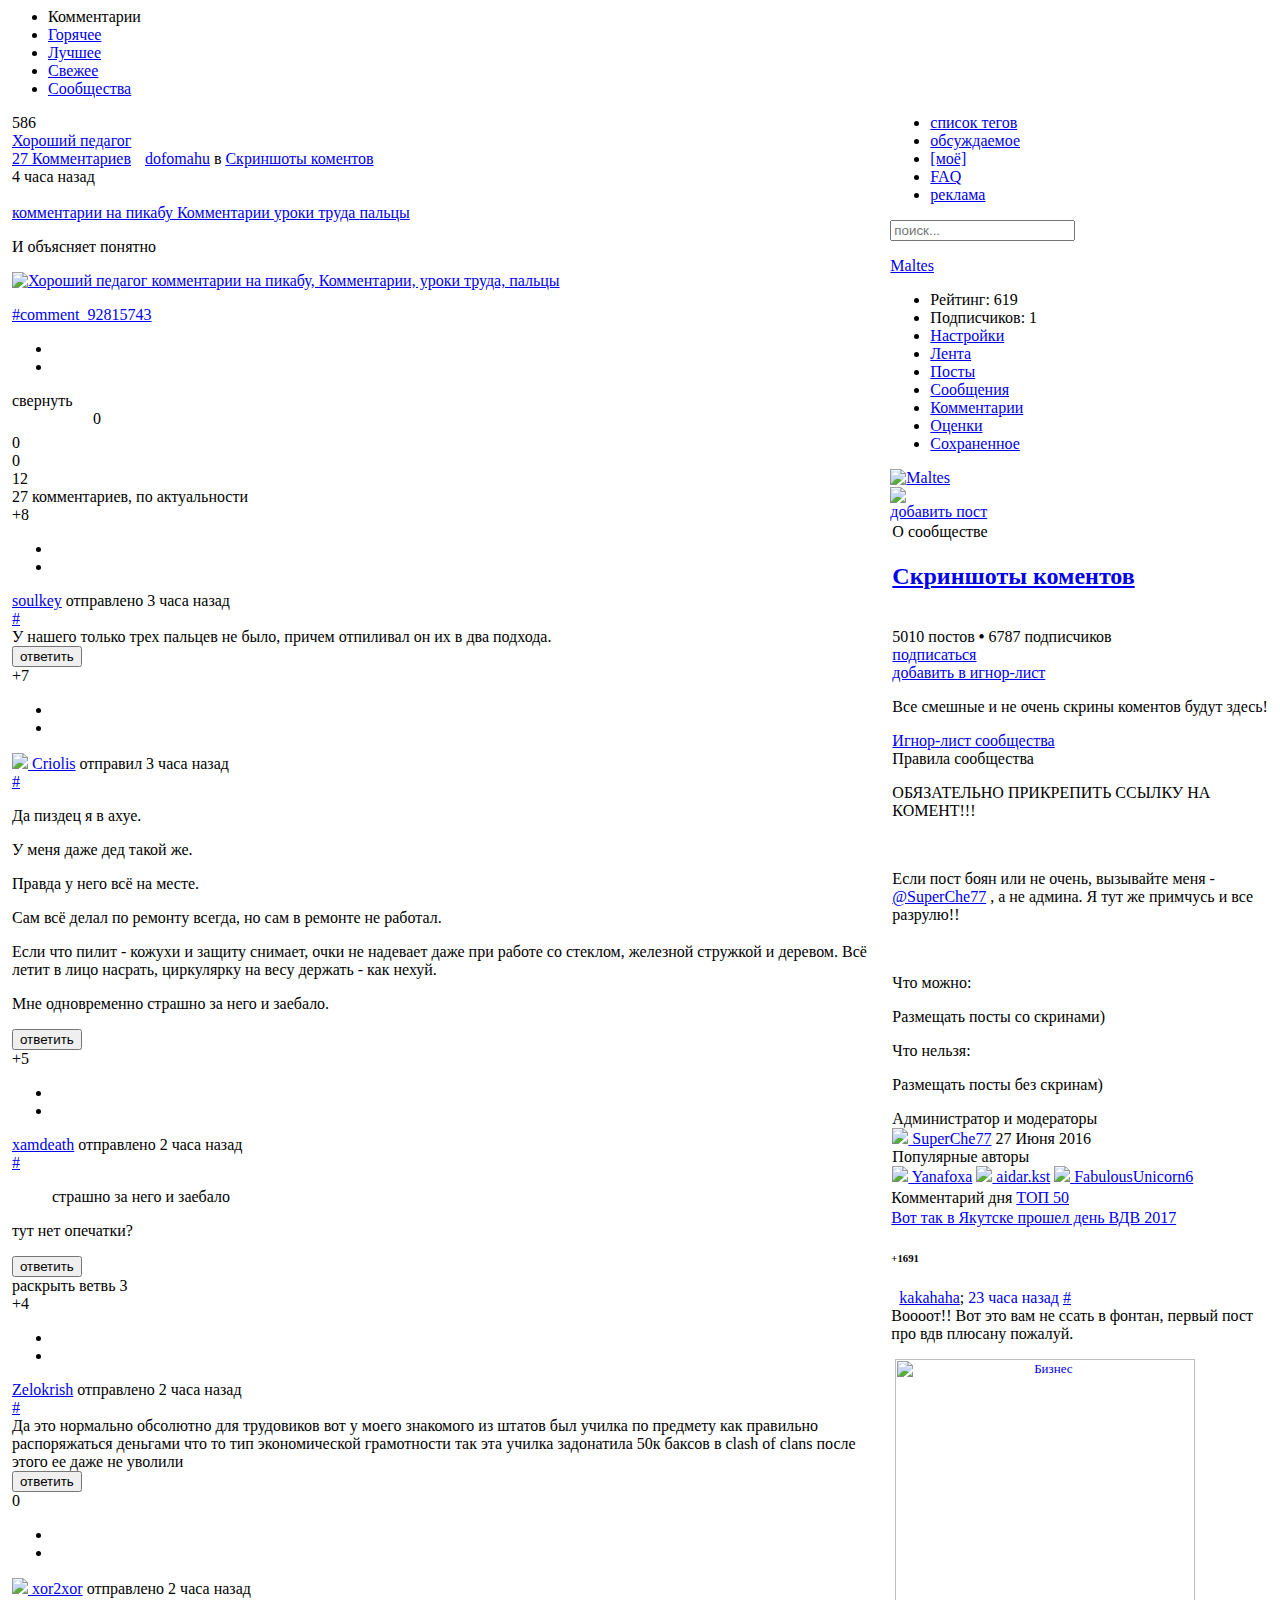
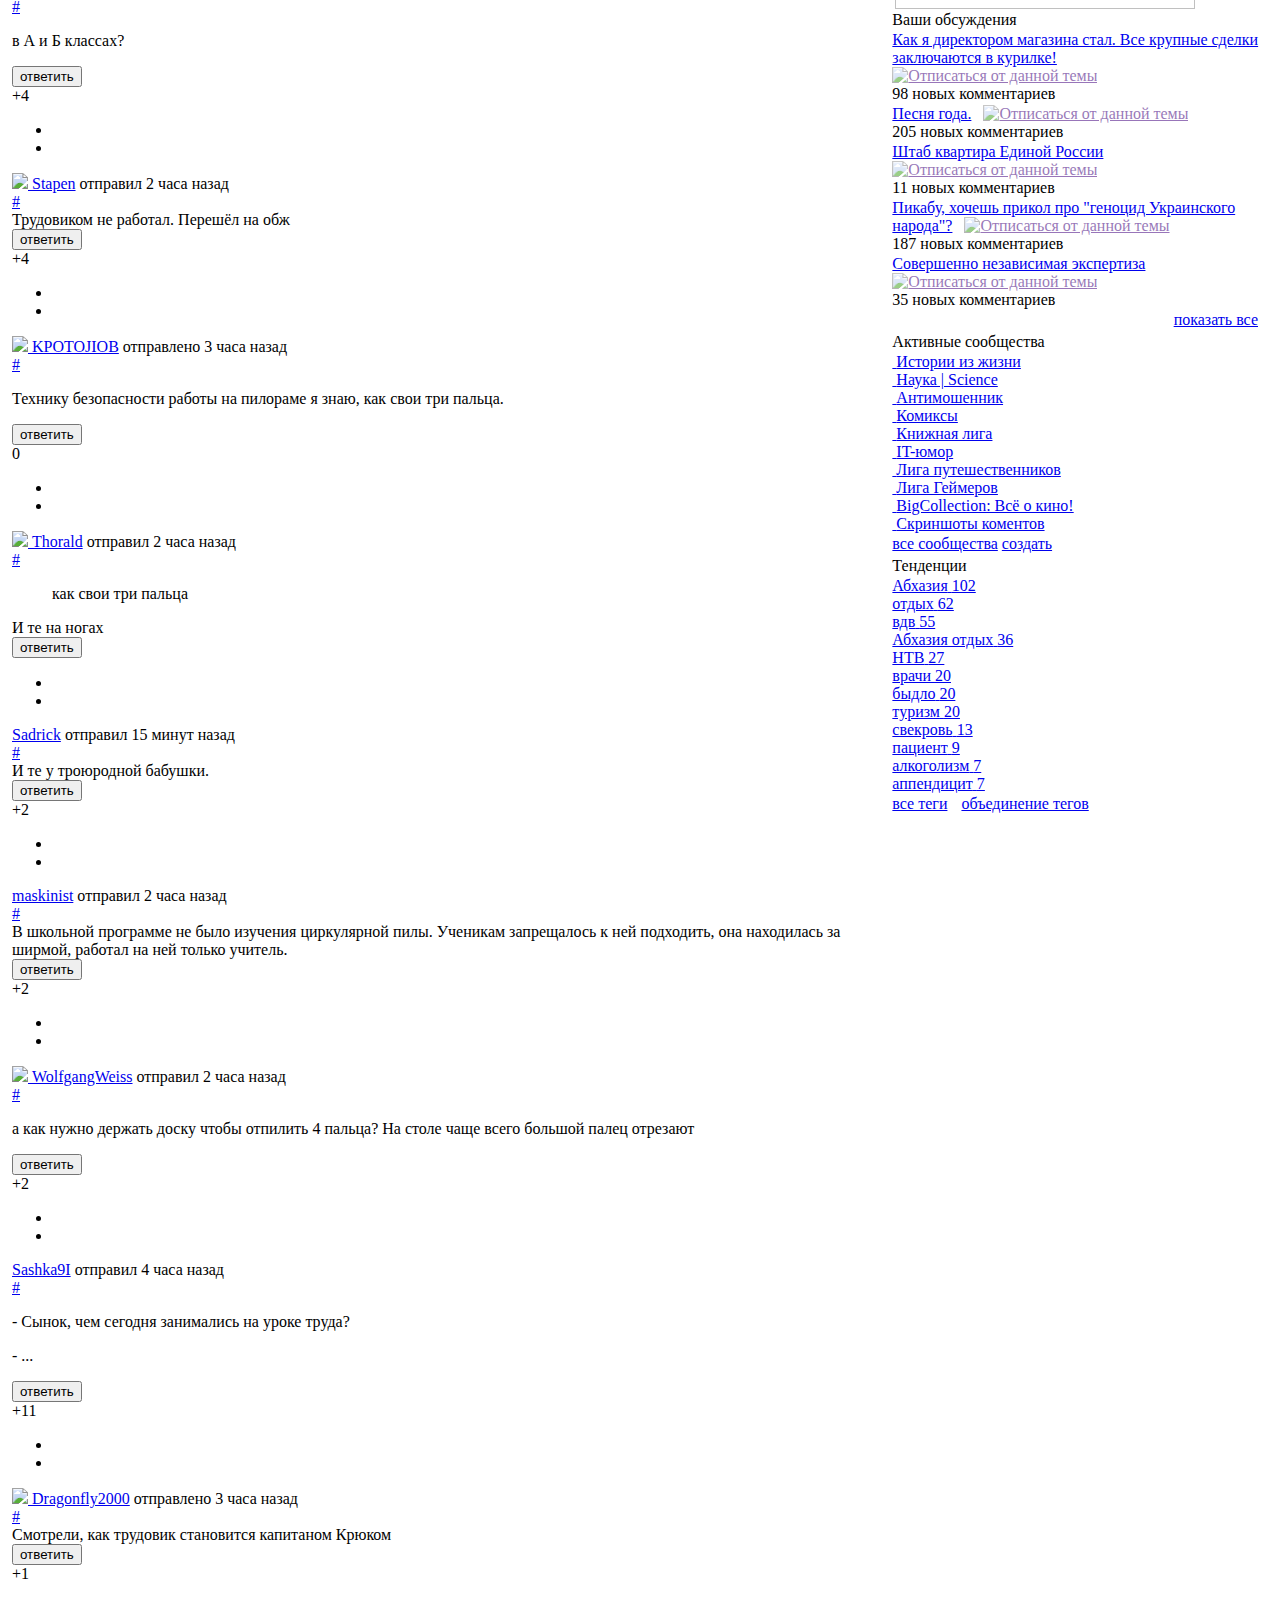
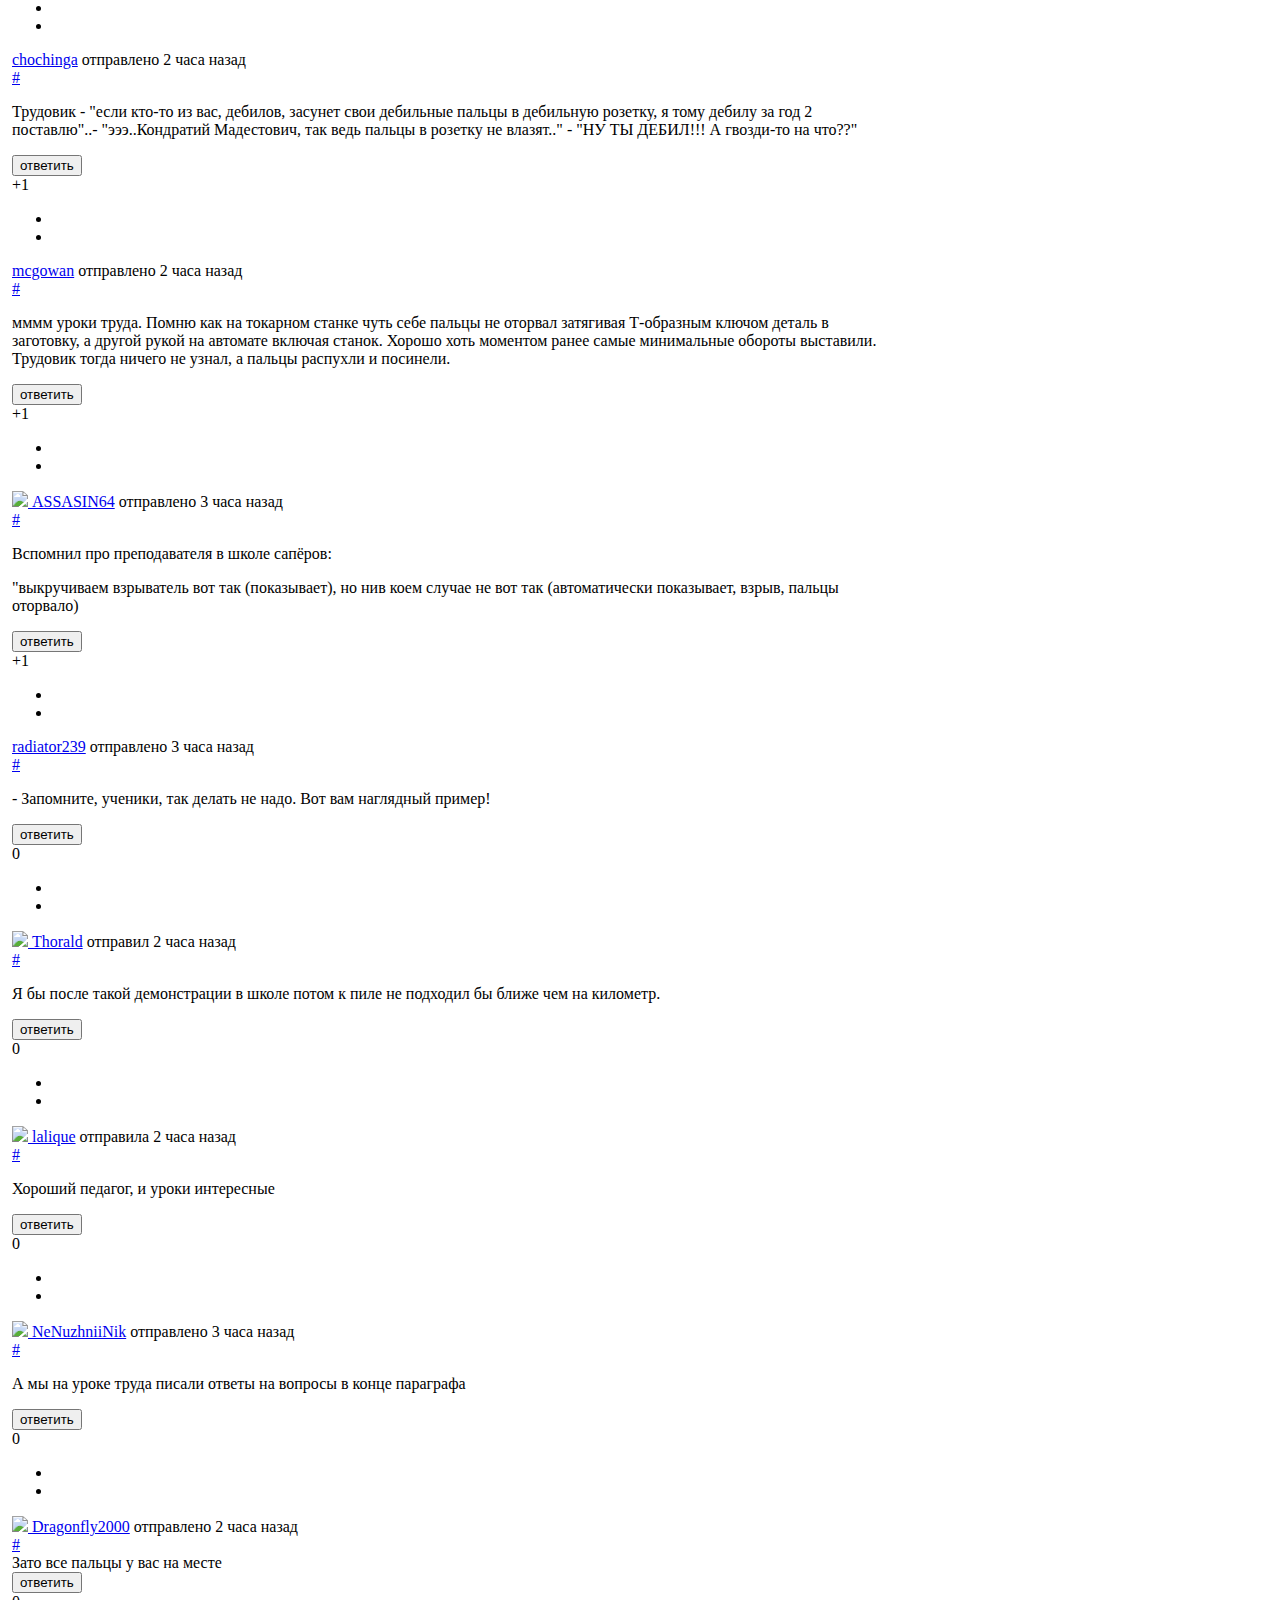
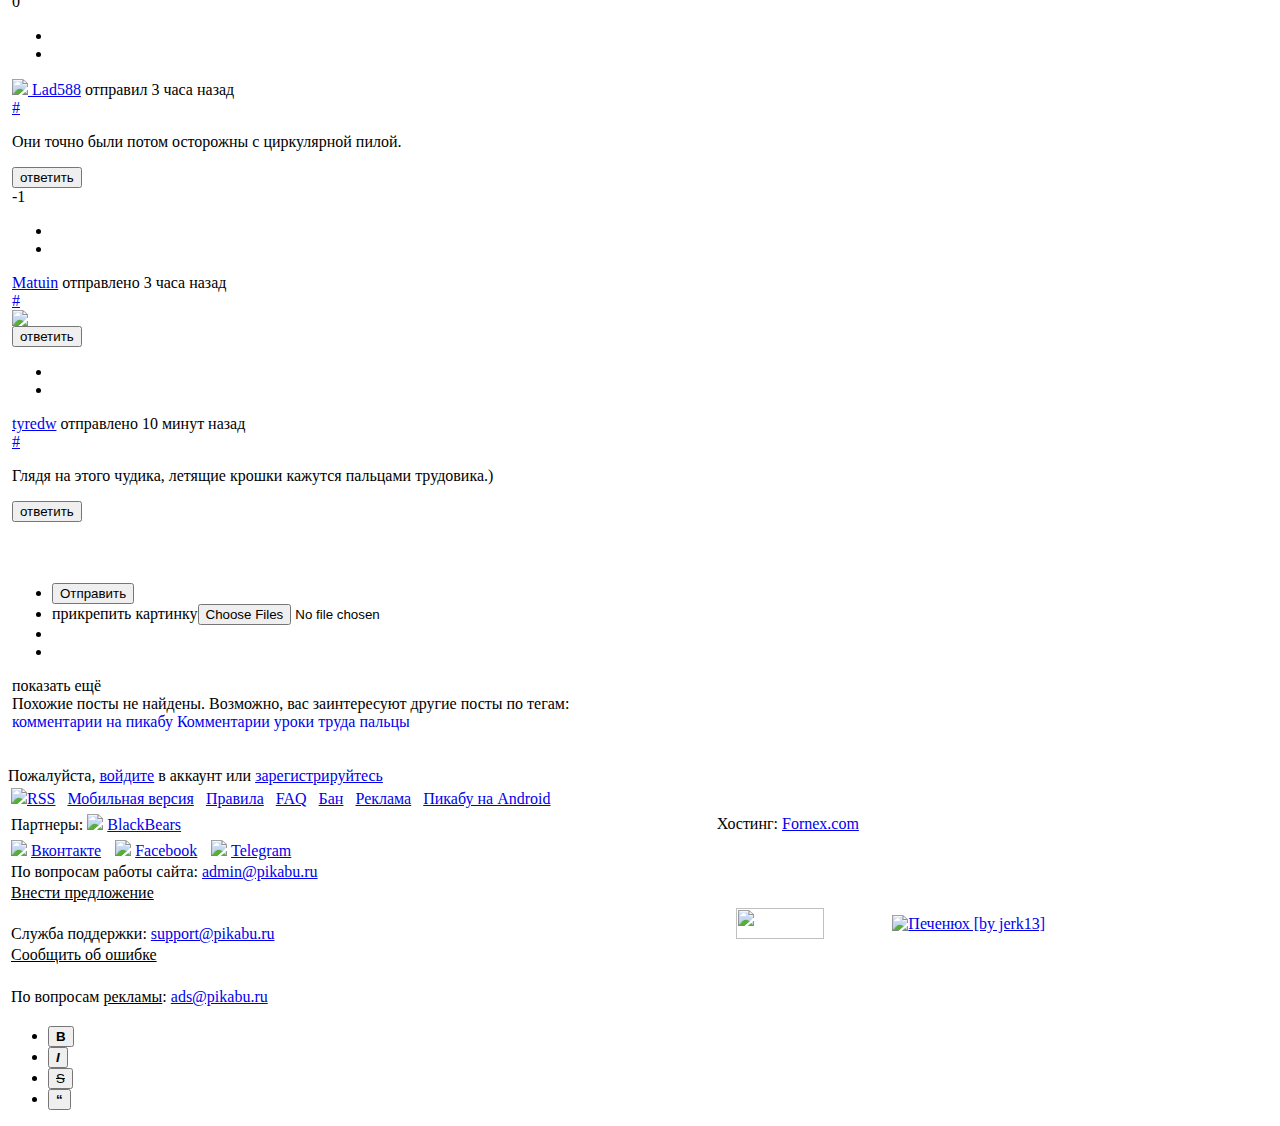
==== src/main/resources/template/topic.html @ 7923efbe "Jsoup parsing" ====
<html>
<head>
    <script async=""
            src="https://cdn.api.twitter.com/1/urls/count.json?url=https://pikabu.ru/story/khoroshiy_pedagog_5238428&amp;callback=jQuery111302606997139718732_1501778539808&amp;_=1501778539809"></script>
    <script type="text/javascript" async="" src="https://mc.yandex.ru/metrika/watch.js"></script>
    <script type="text/javascript" async="" src="https://stats.g.doubleclick.net/dc.js"></script>
    <script type="text/javascript" src="//an.yandex.ru/system/context.js" async=""></script>
    <script type="text/javascript" src="//an.yandex.ru/system/context.js" async="true"></script>
    <script type="text/javascript" src="//an.yandex.ru/system/context.js" async=""></script>
    <script type="text/javascript" src="//an.yandex.ru/system/context.js" async="true"></script>
    <title>������� �������</title>
    <meta http-equiv="Content-Type" content="text/html; charset=windows-1251">
    <meta name="yandex-verification" content="4810d7a06b7443d3">
    <meta name="keywords" content="">
    <meta name="description" content="������� �������">
    <meta http-equiv="X-FRAME-OPTIONS" content="SAMEORIGIN">
    <meta property="fb:admins" content="100000072189793">
    <link rel="canonical" href="https://pikabu.ru/story/khoroshiy_pedagog_5238428">
    <meta property="fb:app_id" content="586543721489673">

    <meta name="twitter:card" content="summary_large_image">
    <meta name="twitter:site" content="@pikabu_vk">
    <meta name="twitter:title" content="������� �������">
    <meta name="twitter:url" content="https://pikabu.ru/story/khoroshiy_pedagog_5238428">

    <meta name="twitter:description" content="� ��������� �������#comment_92815743">

    <meta name="twitter:image:src" content="https://cs6.pikabu.ru/post_img/2017/08/03/8/og_og_1501763797251090691.jpg">

    <meta property="article:author" content="http://www.facebook.com/pikabu.ru">
    <meta property="article:publisher" content="http://www.facebook.com/pikabu.ru">
    <meta property="og:type" content="article">
    <meta property="og:title" content="������� �������">
    <meta property="og:url" content="https://pikabu.ru/story/khoroshiy_pedagog_5238428">
    <meta property="og:image" content="https://cs6.pikabu.ru/post_img/2017/08/03/8/og_og_1501763797251090691.jpg">
    <meta property="og:site_name" content="������">

    <meta property="og:description" content="� ��������� �������#comment_92815743">

    <link id="favicon" rel="shortcut icon" href="https://cs.pikabu.ru/favicon2x.ico" type="image/x-icon">
    <link rel="apple-touch-icon" sizes="144x144" href="https://cs.pikabu.ru/images/icon_ios144.png">
    <link rel="apple-touch-icon" sizes="114x114" href="https://cs.pikabu.ru/images/icon_ios114.png">

    <script async="" type="text/javascript" src="//ads.pubmatic.com/AdServer/js/pwt/155949/97/pwt.js"></script>
    <script type="text/javascript">
        // define initial parameters
        var initParams = {
            "siteURL": "https:\/\/pikabu.ru\/",
            "imgURL": "https:\/\/cs.pikabu.ru\/",
            "userID": 782274,
            "userName": "Maltes",
            "userKarma": 619,
            "sessionID": "orvetg01nfa4v1btst1jejtpns3d1hbu",
            "userBanTime": "",
            "isUserBanned": false,
            "isStoryAnimPreview": true,
            "isCommAnimPreview": true,
            "isScrollTopBtn": true,
            "isAjaxLoadMode": true,
            "isExpandedMode": true,
            "isCommentsBranchesHidden": false,
            "scriptName": "story.php",
            "privateKey": "",
            "uniqueBufferID": "e40b3f7ca5",
            "registrationKey": "",
            "debugLocation": "",
            "pickedDate": "2017-08-03",
            "pageNumber": 1,
            "environment": 225,
            "developmentMode": false,
            "filter_name": "",
            "upload_server_url": "https:\/\/u.pikabu.ru",
            "max_comments_branch_depth": 3,
            "isHideSaveMenu": false,
            "isUserModerator": false
        };

        /**
         * Create old global vars for back compatibility
         */
        var logined = initParams.userID > 0 ? 1 : 0,
                uCarma = initParams.userKarma,
                phpSelf = initParams.scriptName,
                ppk = initParams.privateKey,
                bid = initParams.uniqueBufferID,
                site_url = initParams.siteURL,
                img_url = initParams.imgURL,
                tag_str = "",
                developmentMode = initParams.developmentMode,
                is_twitmode = initParams.isAjaxLoadMode ? 1 : 0,
                is_scrollmode = initParams.isExpandedMode ? 1 : 0,
                regKey = initParams.registrationKey,
                sessID = initParams.sessionID,
                picker_date = new Date(initParams.pickedDate),
                pl = 0,
                page_num = initParams.pageNumber,
                dev = initParams.developmentMode,
                nextJS = {
                    mv: {
                        facebookWidget: false
                    },
                    adbix: 0,
                    banned: initParams.isUserBanned,
                    bannedTime: initParams.userBanTime,
                    best: "",
                    listDate: "",
                    gif: {
                        background: true,
                        showComment: !initParams.isCommAnimPreview,
                        showStory: !initParams.isStoryAnimPreview
                    },
                    options: {
                        autoShowGif: initParams.isCommAnimPreview
                    },
                    filterName: initParams.filter_name,
                    user: {
                        id: initParams.userID,
                        name: initParams.userName
                    },
                    scrollToTop: initParams.isScrollTopBtn,
                    hideSaveMenu: initParams.isHideSaveMenu,
                    location: initParams.debugLocation
                };
    </script>

    <link type="text/css" rel="stylesheet"
          href="//cs.pikabu.ru/app/1.1.288/vendors/font-awesome/css/font-awesome.min.css">
    <link type="text/css" rel="stylesheet" href="//cs.pikabu.ru/app/1.1.357/main/style.css">

    <script type="text/javascript" charset="utf-8"
            src="//cs.pikabu.ru/app/1.1.288/vendors/jquery/js/jquery.min.js"></script>
    <script type="text/javascript" charset="utf-8" src="//cs.pikabu.ru/app/1.1.359/main/app.js" id="applicationMain"
            data-environment="production" data-version="1.1.359"></script>

    <script type="text/javascript">
        $.ajaxSetup({headers: {"X-Csrf-Token": initParams.sessionID}});
        $.browser = {safari: false, opera: false};
    </script>

    <link href="https://cs.pikabu.ru/css/yadirect/dcomments_new.css?2" type="text/css" rel="stylesheet">

    <link href="https://cs.pikabu.ru/css/style2013_1.css?301" type="text/css" rel="stylesheet">
    <link href="https://cs.pikabu.ru/css/style_new.css?82" type="text/css" rel="stylesheet">
    <script type="text/javascript" src="https://cs.pikabu.ru/js/jquery.form.js"></script>
    <script type="text/javascript" src="https://cs.pikabu.ru/js/over_js8.js?78"></script>

    <script type="text/javascript" src="https://cs.pikabu.ru/js/select.js" defer=""></script>
    <script type="text/javascript" src="https://cs.pikabu.ru/js/icq.js" defer=""></script>
    <script type="text/javascript" src="https://cs.pikabu.ru/js/jquery.impromptu.js" defer=""></script>
    <script type="text/javascript" src="https://cs.pikabu.ru/js/jquery.scrollTo.js" defer=""></script>
    <script type="text/javascript" src="https://cs.pikabu.ru/js/jquery.color.js" defer=""></script>

    <script type="text/javascript" src="https://cs.pikabu.ru/js/community.js" defer=""></script>
    <script type="text/javascript" src="https://cs.pikabu.ru/js/dig.js?01" defer=""></script>
    <script type="text/javascript" src="https://cs.pikabu.ru/js/main28.js?04" defer=""></script>
    <script type="text/javascript" src="https://cs.pikabu.ru/js/ajax_login.js?05" defer=""></script>

    <script type="text/javascript" src="https://cs.pikabu.ru/js/jquery.ui.core.min.js" defer=""></script>
    <script type="text/javascript" src="https://cs.pikabu.ru/js/jquery-ui-1.10.4.custom.min.js" defer=""></script>
    <script type="text/javascript" src="https://cs.pikabu.ru/js/jquery.ui.datepicker.min.js" defer=""></script>
    <script type="text/javascript" src="https://cs.pikabu.ru/js/datepicker-ru.js" defer=""></script>

    <script type="text/javascript">
        (function () {
            var purl = window.location.href;
            var url = '//ads.pubmatic.com/AdServer/js/pwt/155949/97';
            var profileVersionId = '';
            if (purl.indexOf('pwtv=') > 0) {
                var regexp = /pwtv=(.*?)(&|$)/g;
                var matches = regexp.exec(purl);
                if (matches.length >= 2 && matches[1].length > 0) {
                    profileVersionId = '/' + matches[1];
                }
            }
            var wtads = document.createElement('script');
            wtads.async = true;
            wtads.type = 'text/javascript';
            wtads.src = url + profileVersionId + '/pwt.js';
            var node = document.getElementsByTagName('script')[0];
            node.parentNode.insertBefore(wtads, node);
        })();
    </script>
    <script type="text/javascript" charset="utf-8" async=""
            src="https://platform.twitter.com/js/timeline.a3df0b22c7410afb111fd9e6736adf22.js"></script>
    <style type="text/css">.fb_hidden {
        position: absolute;
        top: -10000px;
        z-index: 10001
    }

    .fb_reposition {
        overflow: hidden;
        position: relative
    }

    .fb_invisible {
        display: none
    }

    .fb_reset {
        background: none;
        border: 0;
        border-spacing: 0;
        color: #000;
        cursor: auto;
        direction: ltr;
        font-family: "lucida grande", tahoma, verdana, arial, sans-serif;
        font-size: 11px;
        font-style: normal;
        font-variant: normal;
        font-weight: normal;
        letter-spacing: normal;
        line-height: 1;
        margin: 0;
        overflow: visible;
        padding: 0;
        text-align: left;
        text-decoration: none;
        text-indent: 0;
        text-shadow: none;
        text-transform: none;
        visibility: visible;
        white-space: normal;
        word-spacing: normal
    }

    .fb_reset > div {
        overflow: hidden
    }

    .fb_link img {
        border: none
    }

    @keyframes fb_transform {
        from {
            opacity: 0;
            transform: scale(.95)
        }
        to {
            opacity: 1;
            transform: scale(1)
        }
    }

    .fb_animate {
        animation: fb_transform .3s forwards
    }

    .fb_dialog {
        background: rgba(82, 82, 82, .7);
        position: absolute;
        top: -10000px;
        z-index: 10001
    }

    .fb_reset .fb_dialog_legacy {
        overflow: visible
    }

    .fb_dialog_advanced {
        padding: 10px;
        -moz-border-radius: 8px;
        -webkit-border-radius: 8px;
        border-radius: 8px
    }

    .fb_dialog_content {
        background: #fff;
        color: #333
    }

    .fb_dialog_close_icon {
        background: url(https://static.xx.fbcdn.net/rsrc.php/v3/yq/r/IE9JII6Z1Ys.png) no-repeat scroll 0 0 transparent;
        cursor: pointer;
        display: block;
        height: 15px;
        position: absolute;
        right: 18px;
        top: 17px;
        width: 15px
    }

    .fb_dialog_mobile .fb_dialog_close_icon {
        top: 5px;
        left: 5px;
        right: auto
    }

    .fb_dialog_padding {
        background-color: transparent;
        position: absolute;
        width: 1px;
        z-index: -1
    }

    .fb_dialog_close_icon:hover {
        background: url(https://static.xx.fbcdn.net/rsrc.php/v3/yq/r/IE9JII6Z1Ys.png) no-repeat scroll 0 -15px transparent
    }

    .fb_dialog_close_icon:active {
        background: url(https://static.xx.fbcdn.net/rsrc.php/v3/yq/r/IE9JII6Z1Ys.png) no-repeat scroll 0 -30px transparent
    }

    .fb_dialog_loader {
        background-color: #f6f7f9;
        border: 1px solid #606060;
        font-size: 24px;
        padding: 20px
    }

    .fb_dialog_top_left, .fb_dialog_top_right, .fb_dialog_bottom_left, .fb_dialog_bottom_right {
        height: 10px;
        width: 10px;
        overflow: hidden;
        position: absolute
    }

    .fb_dialog_top_left {
        background: url(https://static.xx.fbcdn.net/rsrc.php/v3/ye/r/8YeTNIlTZjm.png) no-repeat 0 0;
        left: -10px;
        top: -10px
    }

    .fb_dialog_top_right {
        background: url(https://static.xx.fbcdn.net/rsrc.php/v3/ye/r/8YeTNIlTZjm.png) no-repeat 0 -10px;
        right: -10px;
        top: -10px
    }

    .fb_dialog_bottom_left {
        background: url(https://static.xx.fbcdn.net/rsrc.php/v3/ye/r/8YeTNIlTZjm.png) no-repeat 0 -20px;
        bottom: -10px;
        left: -10px
    }

    .fb_dialog_bottom_right {
        background: url(https://static.xx.fbcdn.net/rsrc.php/v3/ye/r/8YeTNIlTZjm.png) no-repeat 0 -30px;
        right: -10px;
        bottom: -10px
    }

    .fb_dialog_vert_left, .fb_dialog_vert_right, .fb_dialog_horiz_top, .fb_dialog_horiz_bottom {
        position: absolute;
        background: #525252;
        filter: alpha(opacity=70);
        opacity: .7
    }

    .fb_dialog_vert_left, .fb_dialog_vert_right {
        width: 10px;
        height: 100%
    }

    .fb_dialog_vert_left {
        margin-left: -10px
    }

    .fb_dialog_vert_right {
        right: 0;
        margin-right: -10px
    }

    .fb_dialog_horiz_top, .fb_dialog_horiz_bottom {
        width: 100%;
        height: 10px
    }

    .fb_dialog_horiz_top {
        margin-top: -10px
    }

    .fb_dialog_horiz_bottom {
        bottom: 0;
        margin-bottom: -10px
    }

    .fb_dialog_iframe {
        line-height: 0
    }

    .fb_dialog_content .dialog_title {
        background: #6d84b4;
        border: 1px solid #365899;
        color: #fff;
        font-size: 14px;
        font-weight: bold;
        margin: 0
    }

    .fb_dialog_content .dialog_title > span {
        background: url(https://static.xx.fbcdn.net/rsrc.php/v3/yd/r/Cou7n-nqK52.gif) no-repeat 5px 50%;
        float: left;
        padding: 5px 0 7px 26px
    }

    body.fb_hidden {
        -webkit-transform: none;
        height: 100%;
        margin: 0;
        overflow: visible;
        position: absolute;
        top: -10000px;
        left: 0;
        width: 100%
    }

    .fb_dialog.fb_dialog_mobile.loading {
        background: url(https://static.xx.fbcdn.net/rsrc.php/v3/ya/r/3rhSv5V8j3o.gif) white no-repeat 50% 50%;
        min-height: 100%;
        min-width: 100%;
        overflow: hidden;
        position: absolute;
        top: 0;
        z-index: 10001
    }

    .fb_dialog.fb_dialog_mobile.loading.centered {
        width: auto;
        height: auto;
        min-height: initial;
        min-width: initial;
        background: none
    }

    .fb_dialog.fb_dialog_mobile.loading.centered #fb_dialog_loader_spinner {
        width: 100%
    }

    .fb_dialog.fb_dialog_mobile.loading.centered .fb_dialog_content {
        background: none
    }

    .loading.centered #fb_dialog_loader_close {
        color: #fff;
        display: block;
        padding-top: 20px;
        clear: both;
        font-size: 18px
    }

    #fb-root #fb_dialog_ipad_overlay {
        background: rgba(0, 0, 0, .45);
        position: absolute;
        bottom: 0;
        left: 0;
        right: 0;
        top: 0;
        width: 100%;
        min-height: 100%;
        z-index: 10000
    }

    #fb-root #fb_dialog_ipad_overlay.hidden {
        display: none
    }

    .fb_dialog.fb_dialog_mobile.loading iframe {
        visibility: hidden
    }

    .fb_dialog_content .dialog_header {
        -webkit-box-shadow: white 0 1px 1px -1px inset;
        background: -webkit-gradient(linear, 0% 0%, 0% 100%, from(#738ABA), to(#2C4987));
        border-bottom: 1px solid;
        border-color: #1d4088;
        color: #fff;
        font: 14px Helvetica, sans-serif;
        font-weight: bold;
        text-overflow: ellipsis;
        text-shadow: rgba(0, 30, 84, .296875) 0 -1px 0;
        vertical-align: middle;
        white-space: nowrap
    }

    .fb_dialog_content .dialog_header table {
        -webkit-font-smoothing: subpixel-antialiased;
        height: 43px;
        width: 100%
    }

    .fb_dialog_content .dialog_header td.header_left {
        font-size: 12px;
        padding-left: 5px;
        vertical-align: middle;
        width: 60px
    }

    .fb_dialog_content .dialog_header td.header_right {
        font-size: 12px;
        padding-right: 5px;
        vertical-align: middle;
        width: 60px
    }

    .fb_dialog_content .touchable_button {
        background: -webkit-gradient(linear, 0% 0%, 0% 100%, from(#4966A6), color-stop(.5, #355492), to(#2A4887));
        border: 1px solid #29487d;
        -webkit-background-clip: padding-box;
        -webkit-border-radius: 3px;
        -webkit-box-shadow: rgba(0, 0, 0, .117188) 0 1px 1px inset, rgba(255, 255, 255, .167969) 0 1px 0;
        display: inline-block;
        margin-top: 3px;
        max-width: 85px;
        line-height: 18px;
        padding: 4px 12px;
        position: relative
    }

    .fb_dialog_content .dialog_header .touchable_button input {
        border: none;
        background: none;
        color: #fff;
        font: 12px Helvetica, sans-serif;
        font-weight: bold;
        margin: 2px -12px;
        padding: 2px 6px 3px 6px;
        text-shadow: rgba(0, 30, 84, .296875) 0 -1px 0
    }

    .fb_dialog_content .dialog_header .header_center {
        color: #fff;
        font-size: 16px;
        font-weight: bold;
        line-height: 18px;
        text-align: center;
        vertical-align: middle
    }

    .fb_dialog_content .dialog_content {
        background: url(https://static.xx.fbcdn.net/rsrc.php/v3/y9/r/jKEcVPZFk-2.gif) no-repeat 50% 50%;
        border: 1px solid #555;
        border-bottom: 0;
        border-top: 0;
        height: 150px
    }

    .fb_dialog_content .dialog_footer {
        background: #f6f7f9;
        border: 1px solid #555;
        border-top-color: #ccc;
        height: 40px
    }

    #fb_dialog_loader_close {
        float: left
    }

    .fb_dialog.fb_dialog_mobile .fb_dialog_close_button {
        text-shadow: rgba(0, 30, 84, .296875) 0 -1px 0
    }

    .fb_dialog.fb_dialog_mobile .fb_dialog_close_icon {
        visibility: hidden
    }

    #fb_dialog_loader_spinner {
        animation: rotateSpinner 1.2s linear infinite;
        background-color: transparent;
        background-image: url(https://static.xx.fbcdn.net/rsrc.php/v3/yD/r/t-wz8gw1xG1.png);
        background-repeat: no-repeat;
        background-position: 50% 50%;
        height: 24px;
        width: 24px
    }

    @keyframes rotateSpinner {
        0% {
            transform: rotate(0deg)
        }
        100% {
            transform: rotate(360deg)
        }
    }

    .fb_iframe_widget {
        display: inline-block;
        position: relative
    }

    .fb_iframe_widget span {
        display: inline-block;
        position: relative;
        text-align: justify
    }

    .fb_iframe_widget iframe {
        position: absolute
    }

    .fb_iframe_widget_fluid_desktop, .fb_iframe_widget_fluid_desktop span, .fb_iframe_widget_fluid_desktop iframe {
        max-width: 100%
    }

    .fb_iframe_widget_fluid_desktop iframe {
        min-width: 220px;
        position: relative
    }

    .fb_iframe_widget_lift {
        z-index: 1
    }

    .fb_hide_iframes iframe {
        position: relative;
        left: -10000px
    }

    .fb_iframe_widget_loader {
        position: relative;
        display: inline-block
    }

    .fb_iframe_widget_fluid {
        display: inline
    }

    .fb_iframe_widget_fluid span {
        width: 100%
    }

    .fb_iframe_widget_loader iframe {
        min-height: 32px;
        z-index: 2;
        zoom: 1
    }

    .fb_iframe_widget_loader .FB_Loader {
        background: url(https://static.xx.fbcdn.net/rsrc.php/v3/y9/r/jKEcVPZFk-2.gif) no-repeat;
        height: 32px;
        width: 32px;
        margin-left: -16px;
        position: absolute;
        left: 50%;
        z-index: 4
    }</style>
</head>
<body style="background-color: white;">
<div id="vk_api_transport" style="position: absolute; top: -10000px;"></div>
<div class="b-application"></div>

<div class="header-cont">

    <div>
        <table id="header_t" class="header-table" cellpadding="0" cellspacing="0">
            <tbody>
            <tr>
                <td class="header-logo">
                    <a href="https://pikabu.ru" class="no_ch">
                        <span class="b-logo"></span>
                    </a>
                </td>
                <td class="header-nav">
                    <table cellpadding="0" cellspacing="0">
                        <colgroup>
                            <col>
                            <col style="width: 222px;">
                        </colgroup>
                        <tbody>
                        <tr>
                            <td colspan="2" class="header-nav-top">
                            </td>
                        </tr>
                        <tr>
                            <td class="header-nav-bottom">
                                <ul class="menu">

                                    <li class="active2"><a>�����������</a></li>

                                    <li class="noactive menu-item-default"><a href="https://pikabu.ru/hot"
                                                                              class="no_ch">�������</a></li>

                                    <li class="noactive menu-item-default"><a href="https://pikabu.ru/best"
                                                                              class="no_ch">������</a></li>

                                    <li class="noactive menu-item-default"><a href="https://pikabu.ru/new"
                                                                              class="no_ch">������</a></li>

                                    <li class="noactive menu-item-default large"><a href="https://pikabu.ru/communities"
                                                                                    class="no_ch">����������</a></li>

                                </ul>
                            </td>
                            <td class="header-nav-right">
                            </td>
                        </tr>
                        </tbody>
                    </table>
                </td>
            </tr>
            </tbody>
        </table>
    </div>
</div>

<div id="wrap">

    <table border="0" cellspacing="0" cellpadding="0" style="width: 100%">
        <tbody>
        <tr>
            <td style="vertical-align: top; text-align: center" class="main-b">
                <table class="inner_wrap" cellspacing="0" cellpadding="0">

                    <colgroup>
                        <col>
                        <col class="inner_wrap_content">
                    </colgroup>
                    <tbody>
                    <tr>
                        <td>&nbsp;</td>
                        <td style="padding-left: 0px; padding-right: 0px; text-align: left;">

                            <div class="page-story" data-user-in-comments="0">

                                <input type="hidden" name="save-cats"
                                       value="[{&quot;id&quot;:0,&quot;name&quot;:&quot;\u041e\u0431\u0449\u0435\u0435&quot;,&quot;count&quot;:0}]">

                                <!--story_5238428_start-->
                                <div class="story" data-story-id="5238428" data-visited="true" data-story-long="false">
                                    <div class="story__left">

                                        <div class="story__rating-block" data-vote="0" data-story-id="5238428"
                                             data-can-vote="true">
                                            <div class="story__rating-up" title="��������� ������"></div>
                                            <div class="story__rating-count">
                                                586
                                            </div>
                                            <div class="story__rating-down" title="��������� �����"></div>
                                        </div>

                                        <div class="story__scroll-wrapper">
                                            <div class="story__scroll">
                                                <div class="story__toggle-button story__toggle-button-scroll"
                                                     title="��������/������ ����" data-story-id="5238428"
                                                     data-story-long="false" data-story-type="gtpost">
                                                    <i class="i-sprite--inline-block i-sprite--feed__gtpost-hide"></i>
                                                </div>
                                            </div>
                                        </div>
                                    </div>

                                    <div class="story__main">
                                        <div class="story__header first_story">
                                            <div class="story__header-title">

                                                <a href="https://pikabu.ru/story/khoroshiy_pedagog_5238428"
                                                   target="_blank"
                                                   class="story__title-link story__title-link_visited_yes">�������
                                                    �������</a>

                                            </div>

                                            <div class="story__header-additional">

                                                <!--noindex-->
                                                <div class="story__toggle-button" title="��������/������ ����"
                                                     data-story-id="5238428" data-story-long="false"
                                                     data-story-type="gtpost">
                                                    <i class="i-sprite--inline-block i-sprite--feed__gtpost-hide"></i>
                                                </div>
                                                <!--/noindex-->

                                                <div class="story__header-additional-wrapper">
                                                    <a class="story__comments-count story__to-comments"
                                                       href="https://pikabu.ru/story/khoroshiy_pedagog_5238428#comments">27
                                                        ������������</a> <img
                                                        src="https://cs.pikabu.ru/assets/svg/user.svg" width="10"
                                                        height="11" class="story__user-icon"><a class="story__author"
                                                                                                href="https://pikabu.ru/profile/dofomahu">dofomahu</a>
                                                    � <a href="/community/skrincom">��������� ��������</a>

                                                    <div class="story__date" title="3 ������� 2017 � 17:37">4 ����
                                                        �����
                                                    </div>
                                                    &nbsp;

                                                    <div class="story__tags">

                                                        <a href="https://pikabu.ru/tag/%EA%EE%EC%EC%E5%ED%F2%E0%F0%E8%E8%20%ED%E0%20%20%EF%E8%EA%E0%E1%F3/hot"
                                                           target="_blank" class="story__tag"
                                                           title="����� �� ���� &quot;����������� ��  ������&quot;">
                                                            ����������� �� ������
                                                        </a>

                                                        <a href="https://pikabu.ru/tag/%CA%EE%EC%EC%E5%ED%F2%E0%F0%E8%E8/hot"
                                                           target="_blank" class="story__tag"
                                                           title="����� �� ���� &quot;�����������&quot;">
                                                            �����������
                                                        </a>

                                                        <a href="https://pikabu.ru/tag/%F3%F0%EE%EA%E8%20%F2%F0%F3%E4%E0/hot"
                                                           target="_blank" class="story__tag"
                                                           title="����� �� ���� &quot;����� �����&quot;">
                                                            ����� �����
                                                        </a>

                                                        <a href="https://pikabu.ru/tag/%EF%E0%EB%FC%F6%FB/hot"
                                                           target="_blank" class="story__tag"
                                                           title="����� �� ���� &quot;������&quot;">
                                                            ������
                                                        </a>

                                                    </div>

                                                    <div class="story__save i-sprite--comments__save"
                                                         data-story-id="5238428" title="���������"
                                                         data-saved="false"></div>

                                                </div>

                                            </div>
                                        </div>
                                        <div class="story__wrapper" style="display: block">

                                            <div class="b-story__content b-story-blocks b-story-blocks_with-border"
                                                 data-expanded="true">
                                                <div class="b-story-blocks__wrapper" style="">

                                                    <div class="b-story-block b-story-block_type_text">
                                                        <div class="b-story-block__content">
                                                            <p></p>
                                                            <p>� ��������� �������</p>
                                                            <p></p>
                                                        </div>
                                                    </div>

                                                    <div class="b-story-block b-story-block_type_image">
                                                        <div class="b-story-block__content">

                                                            <a href="https://cs9.pikabu.ru/post_img/big/2017/08/03/8/1501763735179423612.png"
                                                               target="_blank"><img
                                                                    src="https://cs9.pikabu.ru/post_img/2017/08/03/8/1501763735179423612.png"
                                                                    data-large-image="https://cs9.pikabu.ru/post_img/big/2017/08/03/8/1501763735179423612.png"
                                                                    data-viewable="true"
                                                                    alt="������� ������� ����������� ��  ������, �����������, ����� �����, ������"
                                                                    style="" data-height="173"></a>

                                                        </div>
                                                    </div>

                                                    <div class="b-story-block b-story-block_type_text">
                                                        <div class="b-story-block__content">
                                                            <p></p>
                                                            <p>
                                                                <noindex><a rel="nofollow"
                                                                            href="http://pikabu.ru/story/ne_opravdal_nadezhdyi_5238204#comment_92815743"
                                                                            target="_blank">#comment_92815743</a>
                                                                </noindex>
                                                            </p>
                                                            <p></p>
                                                        </div>
                                                    </div>

                                                </div>

                                            </div>

                                            <div class="story__footer">

                                                <ul class="story__rating-block story__rating-block_small"
                                                    data-story-id="5238428">
                                                    <li class="story__rating-up-small " data-rating="up">
                                                        <i class="i-sprite--comments__rating-up"></i>
                                                    </li>
                                                    <li class="story__rating-down-small " data-rating="down">
                                                        <i class="i-sprite--comments__rating-down"></i>
                                                    </li>
                                                </ul>

                                                <div class="story__slide-up">��������</div>
                                            </div>

                                        </div>
                                    </div>

                                </div>
                                <!--story_5238428_end-->

                            </div>

                            <table class="inner_wrap" cellspacing="0" cellpadding="0">
                                <colgroup>
                                    <col>
                                    <col class="inner_wrap_content">
                                </colgroup>
                                <tbody>
                                <tr>
                                    <td></td>
                                    <td>

                                        <noindex>
                                            <!--+ social segment frontend-web-pikabu#330 -->
                                            <div class="b-social"
                                                 data-url="https://pikabu.ru/story/khoroshiy_pedagog_5238428"
                                                 data-title="������� �������"
                                                 data-image="https://cs6.pikabu.ru/post_img/2017/08/03/8/og_og_1501763797251090691.jpg"
                                                 data-description="� ��������� �������#comment_92815743"
                                                 data-time="1501763825">
                                                <div class="b-social__buttons">
                                                    <div class="b-social-button b-social-button_type_facebook">
                                                        <div class="fb-like fb_iframe_widget"
                                                             style="margin-right: -4px;"
                                                             data-href="https://pikabu.ru/story/khoroshiy_pedagog_5238428"
                                                             data-layout="button" data-action="like"
                                                             data-show-faces="false" data-share="false"
                                                             fb-xfbml-state="rendered"
                                                             fb-iframe-plugin-query="action=like&amp;app_id=586543721489673&amp;container_width=0&amp;href=https%3A%2F%2Fpikabu.ru%2Fstory%2Fkhoroshiy_pedagog_5238428&amp;layout=button&amp;locale=ru_RU&amp;sdk=joey&amp;share=false&amp;show_faces=false">
                                                            <span style="vertical-align: bottom; width: 81px; height: 20px;"><iframe
                                                                    name="fdf0acd0358b4" width="1000px" height="1000px"
                                                                    frameborder="0" allowtransparency="true"
                                                                    allowfullscreen="true" scrolling="no"
                                                                    title="fb:like Facebook Social Plugin"
                                                                    src="https://www.facebook.com/v2.1/plugins/like.php?action=like&amp;app_id=586543721489673&amp;channel=https%3A%2F%2Fstaticxx.facebook.com%2Fconnect%2Fxd_arbiter%2Fr%2FXBwzv5Yrm_1.js%3Fversion%3D42%23cb%3Df24c0cf564d3a04%26domain%3Dpikabu.ru%26origin%3Dhttps%253A%252F%252Fpikabu.ru%252Ff27025bc22830c8%26relation%3Dparent.parent&amp;container_width=0&amp;href=https%3A%2F%2Fpikabu.ru%2Fstory%2Fkhoroshiy_pedagog_5238428&amp;layout=button&amp;locale=ru_RU&amp;sdk=joey&amp;share=false&amp;show_faces=false"
                                                                    style="border: none; visibility: visible; width: 81px; height: 20px;"
                                                                    class=""></iframe></span></div>
                                                        <i class="i-sprite--social__facebook"></i><span
                                                            class="b-social-button__counter tooltipstered"
                                                            style="vertical-align: top">0</span>
                                                    </div>
                                                    <div class="b-social-button b-social-button_type_vk">
                                                        <span class="b-social-button__icon"><i
                                                                class="i-sprite--social__vk"></i></span><span
                                                            class="b-social-button__counter tooltipstered">0</span>
                                                    </div>
                                                    <div class="b-social-button b-social-button_type_twitter">
                                                        <span class="b-social-button__icon"><i
                                                                class="i-sprite--social__twitter"></i></span><span
                                                            class="b-social-button__counter tooltipstered">0</span>
                                                    </div>
                                                    <div class="b-social-button b-social-button_type_save"
                                                         data-count="12" data-saved="false" data-story-id="5238428">
							<span class="b-social-button__icon-save">
								<span class="b-social-button__icon-in i-sprite--social__save" style=""></span>
								<span class="b-social-button__icon-in i-sprite--social__saved"
                                      style="visibility: hidden;"></span>
							</span><span class="b-social-button__counter" title="">12</span>
                                                    </div>
                                                </div>
                                                <div class="b-social__widgets">
                                                    <div class="b-social-widget b-social-widget_type_vk"
                                                         style="display: none;">
                                                        <div id="social-vk-widget"></div>
                                                        <a class="b-social-widget__link" href="#">� ��� � ���� :)</a>
                                                    </div>
                                                    <div class="b-social-widget b-social-widget_type_twitter"
                                                         style="display: none;">
                                                        <div id="social-twitter-widget">
                                                            <iframe id="twitter-widget-0" scrolling="no" frameborder="0"
                                                                    allowtransparency="true" allowfullscreen="true"
                                                                    class="twitter-timeline twitter-timeline-rendered"
                                                                    style="position: static; visibility: visible; display: inline-block; width: 300px; height: 320px; padding: 0px; border: none; max-width: 900px; min-width: 180px; margin-top: 0px; margin-bottom: 0px; min-height: 200px;"
                                                                    data-widget-id="568363779285860352"
                                                                    title="Twitter Timeline"></iframe>
                                                        </div>
                                                        <a class="b-social-widget__link" href="#">� ��� � ���� :)</a>
                                                    </div>
                                                    <div class="b-social-widget b-social-widget_type_facebook"
                                                         style="display: none;" �="">
                                                        <!--div class="b-social-widget__decoration i-sprite--social__decoration"></div-->
                                                        <div class="b-social-widget__wrapper">
                                                            <!--div class="fb-like-box" data-href="https://www.facebook.com/pikabu.ru" data-width="580" data-height="180" data-colorscheme="light" data-show-faces="true" data-header="false" data-stream="false" data-show-border="false"></div-->
                                                            <div class="b-social-widget__facebook-subscribe">�����������
                                                                �� ������:
                                                            </div>
                                                            <div class="fb-like fb_iframe_widget"
                                                                 data-href="https://www.facebook.com/pikabu.ru"
                                                                 data-layout="standard" data-action="like"
                                                                 data-show-faces="false" data-share="false"
                                                                 fb-xfbml-state="rendered"
                                                                 fb-iframe-plugin-query="action=like&amp;app_id=586543721489673&amp;container_width=0&amp;href=https%3A%2F%2Fwww.facebook.com%2Fpikabu.ru&amp;layout=standard&amp;locale=ru_RU&amp;sdk=joey&amp;share=false&amp;show_faces=false">
                                                                <span style="vertical-align: bottom; width: 450px; height: 20px;"><iframe
                                                                        name="f57e5a9b0a006c" width="1000px"
                                                                        height="1000px" frameborder="0"
                                                                        allowtransparency="true" allowfullscreen="true"
                                                                        scrolling="no"
                                                                        title="fb:like Facebook Social Plugin"
                                                                        src="https://www.facebook.com/v2.1/plugins/like.php?action=like&amp;app_id=586543721489673&amp;channel=https%3A%2F%2Fstaticxx.facebook.com%2Fconnect%2Fxd_arbiter%2Fr%2FXBwzv5Yrm_1.js%3Fversion%3D42%23cb%3Df2b8823e06c16b8%26domain%3Dpikabu.ru%26origin%3Dhttps%253A%252F%252Fpikabu.ru%252Ff27025bc22830c8%26relation%3Dparent.parent&amp;container_width=0&amp;href=https%3A%2F%2Fwww.facebook.com%2Fpikabu.ru&amp;layout=standard&amp;locale=ru_RU&amp;sdk=joey&amp;share=false&amp;show_faces=false"
                                                                        class=""
                                                                        style="border: none; visibility: visible; width: 450px; height: 20px;"></iframe></span>
                                                            </div>
                                                        </div>
                                                        <a class="b-social-widget__link b-social-widget__link_type_facebook"
                                                           href="#">� ��� � ���� :)</a>
                                                    </div>
                                                </div>
                                            </div>
                                            <!--- social segment frontend-web-pikabu#330 -->

                                            <div class="b-story-duplicates" style="display: none;"></div>
                                            <div class="b-story-info" id="comments">
                                                <div class="b-story-info__main">
                                                    27 ������������, �� <span
                                                        class="b-story-info__set-order tooltipstered">������������</span>
                                                    <div class="b-story-info__box-order" style="display: none;">
                                                        <p><label><input type="radio" name="comment_order" value="1">
                                                            ��������</label></p>
                                                        <p><label><input type="radio" name="comment_order" value="2">
                                                            �������</label></p>
                                                        <p><label><input type="radio" name="comment_order" value="3"
                                                                         checked="checked"> ������������</label></p>
                                                    </div>
                                                </div>
                                                <div class="b-story-info__custom">

                                                    <div class="b-story__rating tooltipstered" data-pluses="617"
                                                         data-minuses="31">
                                                        <span class="b-story__rating-pluses"
                                                              style="width: 95%"></span><span
                                                            class="b-story__rating-minuses" style="width: 5%"></span>
                                                    </div>

                                                    <i class="b-story-info__duplicates i-sprite--page-story__duplicates-no tooltipstered"
                                                       data-has="false" data-story-id="5238428"></i>

                                                </div>

                                            </div>
                                        </noindex>
                                        <div class="b-comments_type_main" data-ignore-code="0">

                                            <div id="comment_92818971" class="b-comment" data-id="92818971"
                                                 data-parent-id="0" data-level="0" data-editable="false" data-vote="0">
                                                <div class="b-comment__body  b-comment__body_highlight_yes">
                                                    <div class="b-comment__header">
                                                        <div class="b-comment__rating-count"
                                                             title="������� �����������">+8
                                                        </div>
                                                        <ul class="b-comment__rating">
                                                            <li class="b-comment__rating-up" data-rating="up">
                                                                <i class="i-sprite--comments__rating-up"></i>
                                                            </li>
                                                            <li class="b-comment__rating-down" data-rating="down">
                                                                <i class="i-sprite--comments__rating-down"></i>
                                                            </li>
                                                        </ul>
                                                        <div class="b-comment__user">
                                                            <a href="https://pikabu.ru/profile/soulkey"><span class="">soulkey</span></a>
                                                            <span>����������</span>
                                                            <time class="b-comment__time" datetime="1501765532"
                                                                  title="3 ������� 2017 � 18:05">3 ���� �����
                                                            </time>
                                                        </div>
                                                        <!--noindex-->
                                                        <div class="b-comment__tools">
                                                            <div class="b-comment__tool b-comment__tool-link"
                                                                 title="������ �� �����������"><a
                                                                    name="comment_92818971"
                                                                    href="https://pikabu.ru/story/khoroshiy_pedagog_5238428#comment_92818971"
                                                                    class="" title="">#</a></div>

                                                            <div class="b-comment__tool b-comment__tool-root i-sprite--comments__root"
                                                                 title="�������� ������������ �����������"
                                                                 style="display: none"></div>
                                                            <div class="b-comment__tool b-comment__tool-root-back i-sprite--comments__root-back"
                                                                 title="��������� �������" style="display: none"></div>
                                                            <div class="b-comment__tool b-comment__tool-branch i-sprite--comments__branch"
                                                                 title="��������/������ ����� ������������"
                                                                 style="display: none"></div>
                                                            <div class="b-comment__tool b-comment__tool-save i-sprite--comments__save"
                                                                 title="���������"></div>

                                                        </div>
                                                        <!--/noindex-->
                                                    </div>

                                                    <!--noindex-->
                                                    <span class="b-comment__content-toggle" style="display: none">�������� �����������</span>
                                                    <!--/noindex-->
                                                    <div class="b-comment__content">
                                                        � ������ ������ ���� ������� �� ����, ������ ��������� �� �� �
                                                        ��� �������.

                                                    </div>
                                                    <!--noindex-->
                                                    <div class="b-comment__controls" style="display: block">
                                                        <button class="b-button b-comment__control b-comment__control-reply "
                                                                data-ignore-code="0">��������
                                                        </button>
                                                        <button class="b-button b-comment__control b-comment__control-edit"
                                                                style="display: none">�������������
                                                        </button>
                                                        <button class="b-button b-comment__control b-comment__control-remove"
                                                                style="display: none">�������
                                                        </button>
                                                        <span class="b-comment__control-error"
                                                              style="display: none"></span>
                                                    </div>
                                                    <div class="b-comment__reply-wrapper" style="display: none"></div>
                                                    <!--/noindex-->
                                                </div>
                                                <div class="b-comment-toggle b-comment-toggle_type_collapse"
                                                     style="display: inline-block">
                                                    <div class="b-comment-toggle__icon fa fa-minus-square-o"></div>
                                                    <div class="b-comment-toggle__count" style="display: none">��������
                                                        ����� <span class="b-comment-toggle__count-text">7</span> <i
                                                                class="i-sprite--inline-block i-sprite--comments__show"></i>
                                                    </div>
                                                </div>
                                                <div class="b-comments b-comments_level_0" style="display: block">

                                                    <div id="comment_92819755" class="b-comment" data-id="92819755"
                                                         data-parent-id="92818971" data-level="1" data-editable="false"
                                                         data-vote="0">
                                                        <div class="b-comment__body  b-comment__body_highlight_yes">
                                                            <div class="b-comment__header">
                                                                <div class="b-comment__rating-count"
                                                                     title="������� �����������">+7
                                                                </div>
                                                                <ul class="b-comment__rating">
                                                                    <li class="b-comment__rating-up" data-rating="up">
                                                                        <i class="i-sprite--comments__rating-up"></i>
                                                                    </li>
                                                                    <li class="b-comment__rating-down"
                                                                        data-rating="down">
                                                                        <i class="i-sprite--comments__rating-down"></i>
                                                                    </li>
                                                                </ul>
                                                                <div class="b-comment__user">
                                                                    <a href="https://pikabu.ru/profile/Criolis"><img
                                                                            src="https://cs6.pikabu.ru/avatars/856/s856352-904706483.jpg">&nbsp;<span
                                                                            class="">Criolis</span></a>
                                                                    <span>��������</span>
                                                                    <time class="b-comment__time" datetime="1501766215"
                                                                          title="3 ������� 2017 � 18:16">3 ���� �����
                                                                    </time>
                                                                </div>
                                                                <!--noindex-->
                                                                <div class="b-comment__tools">
                                                                    <div class="b-comment__tool b-comment__tool-link"
                                                                         title="������ �� �����������"><a
                                                                            name="comment_92819755"
                                                                            href="https://pikabu.ru/story/khoroshiy_pedagog_5238428#comment_92819755"
                                                                            class="" title="">#</a></div>

                                                                    <div class="b-comment__tool b-comment__tool-root i-sprite--comments__root"
                                                                         title="�������� ������������ �����������"></div>
                                                                    <div class="b-comment__tool b-comment__tool-root-back i-sprite--comments__root-back"
                                                                         title="��������� �������"
                                                                         style="display: none"></div>
                                                                    <div class="b-comment__tool b-comment__tool-branch i-sprite--comments__branch"
                                                                         title="��������/������ ����� ������������"></div>
                                                                    <div class="b-comment__tool b-comment__tool-save i-sprite--comments__save"
                                                                         title="���������"></div>

                                                                </div>
                                                                <!--/noindex-->
                                                            </div>

                                                            <!--noindex-->
                                                            <span class="b-comment__content-toggle"
                                                                  style="display: none">�������� �����������</span>
                                                            <!--/noindex-->
                                                            <div class="b-comment__content">
                                                                <p>�� ������ � � ����.</p>
                                                                <p>� ���� ���� ��� ����� ��.</p>
                                                                <p>������ � ���� �� �� �����.</p>
                                                                <p>��� �� ����� �� ������� ������, �� ��� � ������� ��
                                                                    �������.</p>
                                                                <p>���� ��� ����� - ������ � ������ �������, ���� ��
                                                                    �������� ���� ��� ������ �� �������, ��������
                                                                    �������� � �������. �� ����� � ���� �������,
                                                                    ���������� �� ���� ������� - ��� �����.</p>
                                                                <p>��� ������������ ������� �� ���� � �������.</p>

                                                            </div>
                                                            <!--noindex-->
                                                            <div class="b-comment__controls" style="display: block">
                                                                <button class="b-button b-comment__control b-comment__control-reply "
                                                                        data-ignore-code="0">��������
                                                                </button>
                                                                <button class="b-button b-comment__control b-comment__control-edit"
                                                                        style="display: none">�������������
                                                                </button>
                                                                <button class="b-button b-comment__control b-comment__control-remove"
                                                                        style="display: none">�������
                                                                </button>
                                                                <span class="b-comment__control-error"
                                                                      style="display: none"></span>
                                                            </div>
                                                            <div class="b-comment__reply-wrapper"
                                                                 style="display: none"></div>
                                                            <!--/noindex-->
                                                        </div>
                                                        <div class="b-comment-toggle b-comment-toggle_type_collapse"
                                                             style="display: inline-block">
                                                            <div class="b-comment-toggle__icon fa fa-minus-square-o"></div>
                                                            <div class="b-comment-toggle__count" style="display: none">
                                                                �������� ����� <span
                                                                    class="b-comment-toggle__count-text">4</span> <i
                                                                    class="i-sprite--inline-block i-sprite--comments__show"></i>
                                                            </div>
                                                        </div>
                                                        <div class="b-comments b-comments_level_0"
                                                             style="display: block">

                                                            <div id="comment_92821835" class="b-comment"
                                                                 data-id="92821835" data-parent-id="92819755"
                                                                 data-level="2" data-editable="false" data-vote="0">
                                                                <div class="b-comment__body  b-comment__body_highlight_yes">
                                                                    <div class="b-comment__header">
                                                                        <div class="b-comment__rating-count"
                                                                             title="������� �����������">+5
                                                                        </div>
                                                                        <ul class="b-comment__rating">
                                                                            <li class="b-comment__rating-up"
                                                                                data-rating="up">
                                                                                <i class="i-sprite--comments__rating-up"></i>
                                                                            </li>
                                                                            <li class="b-comment__rating-down"
                                                                                data-rating="down">
                                                                                <i class="i-sprite--comments__rating-down"></i>
                                                                            </li>
                                                                        </ul>
                                                                        <div class="b-comment__user">
                                                                            <a href="https://pikabu.ru/profile/xamdeath"><span
                                                                                    class="">xamdeath</span></a>
                                                                            <span>����������</span>
                                                                            <time class="b-comment__time"
                                                                                  datetime="1501768004"
                                                                                  title="3 ������� 2017 � 18:46">2 ����
                                                                                �����
                                                                            </time>
                                                                        </div>
                                                                        <!--noindex-->
                                                                        <div class="b-comment__tools">
                                                                            <div class="b-comment__tool b-comment__tool-link"
                                                                                 title="������ �� �����������"><a
                                                                                    name="comment_92821835"
                                                                                    href="https://pikabu.ru/story/khoroshiy_pedagog_5238428#comment_92821835"
                                                                                    class="" title="">#</a></div>

                                                                            <div class="b-comment__tool b-comment__tool-root i-sprite--comments__root"
                                                                                 title="�������� ������������ �����������"></div>
                                                                            <div class="b-comment__tool b-comment__tool-root-back i-sprite--comments__root-back"
                                                                                 title="��������� �������"
                                                                                 style="display: none"></div>
                                                                            <div class="b-comment__tool b-comment__tool-branch i-sprite--comments__branch"
                                                                                 title="��������/������ ����� ������������"></div>
                                                                            <div class="b-comment__tool b-comment__tool-save i-sprite--comments__save"
                                                                                 title="���������"></div>

                                                                        </div>
                                                                        <!--/noindex-->
                                                                    </div>

                                                                    <!--noindex-->
                                                                    <span class="b-comment__content-toggle"
                                                                          style="display: none">�������� �����������</span>
                                                                    <!--/noindex-->
                                                                    <div class="b-comment__content">
                                                                        <blockquote>������� �� ���� � �������
                                                                        </blockquote>
                                                                        <p>��� ��� ��������?</p>

                                                                    </div>
                                                                    <!--noindex-->
                                                                    <div class="b-comment__controls"
                                                                         style="display: block">
                                                                        <button class="b-button b-comment__control b-comment__control-reply "
                                                                                data-ignore-code="0">��������
                                                                        </button>
                                                                        <button class="b-button b-comment__control b-comment__control-edit"
                                                                                style="display: none">�������������
                                                                        </button>
                                                                        <button class="b-button b-comment__control b-comment__control-remove"
                                                                                style="display: none">�������
                                                                        </button>
                                                                        <span class="b-comment__control-error"
                                                                              style="display: none"></span>
                                                                    </div>
                                                                    <div class="b-comment__reply-wrapper"
                                                                         style="display: none"></div>
                                                                    <!--/noindex-->
                                                                </div>
                                                                <div class="b-comment-toggle b-comment-toggle_type_expand"
                                                                     style="display: inline-block">
                                                                    <div class="b-comment-toggle__icon fa fa-plus-square"></div>
                                                                    <div class="b-comment-toggle__count"
                                                                         style="display: block">�������� ����� <span
                                                                            class="b-comment-toggle__count-text">3</span>
                                                                        <i class="i-sprite--inline-block i-sprite--comments__show"></i>
                                                                    </div>
                                                                </div>
                                                                <div class="b-comments b-comments_level_0"
                                                                     style="display: none">

                                                                    <div id="comment_92832589" class="b-comment"
                                                                         data-id="92832589" data-parent-id="92821835"
                                                                         data-level="3" data-editable="false"
                                                                         data-vote="0">
                                                                        <div class="b-comment__body  b-comment__body_highlight_yes">
                                                                            <div class="b-comment__header">
                                                                                <div class="b-comment__rating-count"
                                                                                     title="������� �����������"><i
                                                                                        class="i-sprite--comments__rating-lock i-sprite--inline-block"
                                                                                        title="������� ����� � ������� 45 ����� ����� ���������� �����������"></i>
                                                                                </div>
                                                                                <ul class="b-comment__rating">
                                                                                    <li class="b-comment__rating-up"
                                                                                        data-rating="up">
                                                                                        <i class="i-sprite--comments__rating-up"></i>
                                                                                    </li>
                                                                                    <li class="b-comment__rating-down"
                                                                                        data-rating="down">
                                                                                        <i class="i-sprite--comments__rating-down"></i>
                                                                                    </li>
                                                                                </ul>
                                                                                <div class="b-comment__user">
                                                                                    <a href="https://pikabu.ru/profile/Criolis"><img
                                                                                            src="https://cs6.pikabu.ru/avatars/856/s856352-904706483.jpg">&nbsp;<span
                                                                                            class="">Criolis</span></a>
                                                                                    <span>��������</span>
                                                                                    <time class="b-comment__time"
                                                                                          datetime="1501777602"
                                                                                          title="3 ������� 2017 � 21:26">
                                                                                        15 ����� �����
                                                                                    </time>
                                                                                </div>
                                                                                <!--noindex-->
                                                                                <div class="b-comment__tools">
                                                                                    <div class="b-comment__tool b-comment__tool-link"
                                                                                         title="������ �� �����������">
                                                                                        <a name="comment_92832589"
                                                                                           href="https://pikabu.ru/story/khoroshiy_pedagog_5238428#comment_92832589"
                                                                                           class="" title="">#</a></div>

                                                                                    <div class="b-comment__tool b-comment__tool-root i-sprite--comments__root"
                                                                                         title="�������� ������������ �����������"></div>
                                                                                    <div class="b-comment__tool b-comment__tool-root-back i-sprite--comments__root-back"
                                                                                         title="��������� �������"
                                                                                         style="display: none"></div>
                                                                                    <div class="b-comment__tool b-comment__tool-branch i-sprite--comments__branch"
                                                                                         title="��������/������ ����� ������������"></div>
                                                                                    <div class="b-comment__tool b-comment__tool-save i-sprite--comments__save"
                                                                                         title="���������"></div>

                                                                                </div>
                                                                                <!--/noindex-->
                                                                            </div>

                                                                            <!--noindex-->
                                                                            <span class="b-comment__content-toggle"
                                                                                  style="display: none">�������� �����������</span>
                                                                            <!--/noindex-->
                                                                            <div class="b-comment__content">
                                                                                <p>��� ��� ��������.</p>

                                                                            </div>
                                                                            <!--noindex-->
                                                                            <div class="b-comment__controls"
                                                                                 style="display: block">
                                                                                <button class="b-button b-comment__control b-comment__control-reply "
                                                                                        data-ignore-code="0">��������
                                                                                </button>
                                                                                <button class="b-button b-comment__control b-comment__control-edit"
                                                                                        style="display: none">
                                                                                    �������������
                                                                                </button>
                                                                                <button class="b-button b-comment__control b-comment__control-remove"
                                                                                        style="display: none">�������
                                                                                </button>
                                                                                <span class="b-comment__control-error"
                                                                                      style="display: none"></span>
                                                                            </div>
                                                                            <div class="b-comment__reply-wrapper"
                                                                                 style="display: none"></div>
                                                                            <!--/noindex-->
                                                                        </div>
                                                                        <div class="b-comment-toggle b-comment-toggle_type_collapse"
                                                                             style="display: none">
                                                                            <div class="b-comment-toggle__icon fa fa-minus-square-o"></div>
                                                                            <div class="b-comment-toggle__count"
                                                                                 style="display: none">�������� �����
                                                                                <span class="b-comment-toggle__count-text"></span>
                                                                                <i class="i-sprite--inline-block i-sprite--comments__show"></i>
                                                                            </div>
                                                                        </div>
                                                                        <div class="b-comments b-comments_level_0"
                                                                             style="display: none">

                                                                        </div>
                                                                    </div>

                                                                    <div id="comment_92832572" class="b-comment"
                                                                         data-id="92832572" data-parent-id="92821835"
                                                                         data-level="3" data-editable="false"
                                                                         data-vote="0">
                                                                        <div class="b-comment__body  b-comment__body_highlight_yes">
                                                                            <div class="b-comment__header">
                                                                                <div class="b-comment__rating-count"
                                                                                     title="������� �����������"><i
                                                                                        class="i-sprite--comments__rating-lock i-sprite--inline-block"
                                                                                        title="������� ����� � ������� 45 ����� ����� ���������� �����������"></i>
                                                                                </div>
                                                                                <ul class="b-comment__rating">
                                                                                    <li class="b-comment__rating-up"
                                                                                        data-rating="up">
                                                                                        <i class="i-sprite--comments__rating-up"></i>
                                                                                    </li>
                                                                                    <li class="b-comment__rating-down"
                                                                                        data-rating="down">
                                                                                        <i class="i-sprite--comments__rating-down"></i>
                                                                                    </li>
                                                                                </ul>
                                                                                <div class="b-comment__user">
                                                                                    <a href="https://pikabu.ru/profile/Sadrick"><span
                                                                                            class="">Sadrick</span></a>
                                                                                    <span>��������</span>
                                                                                    <time class="b-comment__time"
                                                                                          datetime="1501777584"
                                                                                          title="3 ������� 2017 � 21:26">
                                                                                        16 ����� �����
                                                                                    </time>
                                                                                </div>
                                                                                <!--noindex-->
                                                                                <div class="b-comment__tools">
                                                                                    <div class="b-comment__tool b-comment__tool-link"
                                                                                         title="������ �� �����������">
                                                                                        <a name="comment_92832572"
                                                                                           href="https://pikabu.ru/story/khoroshiy_pedagog_5238428#comment_92832572"
                                                                                           class="" title="">#</a></div>

                                                                                    <div class="b-comment__tool b-comment__tool-root i-sprite--comments__root"
                                                                                         title="�������� ������������ �����������"></div>
                                                                                    <div class="b-comment__tool b-comment__tool-root-back i-sprite--comments__root-back"
                                                                                         title="��������� �������"
                                                                                         style="display: none"></div>
                                                                                    <div class="b-comment__tool b-comment__tool-branch i-sprite--comments__branch"
                                                                                         title="��������/������ ����� ������������"></div>
                                                                                    <div class="b-comment__tool b-comment__tool-save i-sprite--comments__save"
                                                                                         title="���������"></div>

                                                                                </div>
                                                                                <!--/noindex-->
                                                                            </div>

                                                                            <!--noindex-->
                                                                            <span class="b-comment__content-toggle"
                                                                                  style="display: none">�������� �����������</span>
                                                                            <!--/noindex-->
                                                                            <div class="b-comment__content">
                                                                                ׸ �� ���������? ����� �����������
                                                                                ������������ � ���������� �� ���� �
                                                                                ���������� ������ ��� ��� ���, �� �����
                                                                                ���������� ��.

                                                                            </div>
                                                                            <!--noindex-->
                                                                            <div class="b-comment__controls"
                                                                                 style="display: block">
                                                                                <button class="b-button b-comment__control b-comment__control-reply "
                                                                                        data-ignore-code="0">��������
                                                                                </button>
                                                                                <button class="b-button b-comment__control b-comment__control-edit"
                                                                                        style="display: none">
                                                                                    �������������
                                                                                </button>
                                                                                <button class="b-button b-comment__control b-comment__control-remove"
                                                                                        style="display: none">�������
                                                                                </button>
                                                                                <span class="b-comment__control-error"
                                                                                      style="display: none"></span>
                                                                            </div>
                                                                            <div class="b-comment__reply-wrapper"
                                                                                 style="display: none"></div>
                                                                            <!--/noindex-->
                                                                        </div>
                                                                        <div class="b-comment-toggle b-comment-toggle_type_collapse"
                                                                             style="display: none">
                                                                            <div class="b-comment-toggle__icon fa fa-minus-square-o"></div>
                                                                            <div class="b-comment-toggle__count"
                                                                                 style="display: none">�������� �����
                                                                                <span class="b-comment-toggle__count-text"></span>
                                                                                <i class="i-sprite--inline-block i-sprite--comments__show"></i>
                                                                            </div>
                                                                        </div>
                                                                        <div class="b-comments b-comments_level_0"
                                                                             style="display: none">

                                                                        </div>
                                                                    </div>

                                                                    <div id="comment_92822998" class="b-comment"
                                                                         data-id="92822998" data-parent-id="92821835"
                                                                         data-level="3" data-editable="false"
                                                                         data-vote="0">
                                                                        <div class="b-comment__body  b-comment__body_highlight_yes">
                                                                            <div class="b-comment__header">
                                                                                <div class="b-comment__rating-count"
                                                                                     title="������� �����������">0
                                                                                </div>
                                                                                <ul class="b-comment__rating">
                                                                                    <li class="b-comment__rating-up"
                                                                                        data-rating="up">
                                                                                        <i class="i-sprite--comments__rating-up"></i>
                                                                                    </li>
                                                                                    <li class="b-comment__rating-down"
                                                                                        data-rating="down">
                                                                                        <i class="i-sprite--comments__rating-down"></i>
                                                                                    </li>
                                                                                </ul>
                                                                                <div class="b-comment__user">
                                                                                    <a href="https://pikabu.ru/profile/Thorald"><img
                                                                                            src="https://cs6.pikabu.ru/avatars/841/s841077-473989691.jpg">&nbsp;<span
                                                                                            class="">Thorald</span></a>
                                                                                    <span>��������</span>
                                                                                    <time class="b-comment__time"
                                                                                          datetime="1501768918"
                                                                                          title="3 ������� 2017 � 19:01">
                                                                                        2 ���� �����
                                                                                    </time>
                                                                                </div>
                                                                                <!--noindex-->
                                                                                <div class="b-comment__tools">
                                                                                    <div class="b-comment__tool b-comment__tool-link"
                                                                                         title="������ �� �����������">
                                                                                        <a name="comment_92822998"
                                                                                           href="https://pikabu.ru/story/khoroshiy_pedagog_5238428#comment_92822998"
                                                                                           class="" title="">#</a></div>

                                                                                    <div class="b-comment__tool b-comment__tool-root i-sprite--comments__root"
                                                                                         title="�������� ������������ �����������"></div>
                                                                                    <div class="b-comment__tool b-comment__tool-root-back i-sprite--comments__root-back"
                                                                                         title="��������� �������"
                                                                                         style="display: none"></div>
                                                                                    <div class="b-comment__tool b-comment__tool-branch i-sprite--comments__branch"
                                                                                         title="��������/������ ����� ������������"></div>
                                                                                    <div class="b-comment__tool b-comment__tool-save i-sprite--comments__save"
                                                                                         title="���������"></div>

                                                                                </div>
                                                                                <!--/noindex-->
                                                                            </div>

                                                                            <!--noindex-->
                                                                            <span class="b-comment__content-toggle"
                                                                                  style="display: none">�������� �����������</span>
                                                                            <!--/noindex-->
                                                                            <div class="b-comment__content">
                                                                                ���

                                                                            </div>
                                                                            <!--noindex-->
                                                                            <div class="b-comment__controls"
                                                                                 style="display: block">
                                                                                <button class="b-button b-comment__control b-comment__control-reply "
                                                                                        data-ignore-code="0">��������
                                                                                </button>
                                                                                <button class="b-button b-comment__control b-comment__control-edit"
                                                                                        style="display: none">
                                                                                    �������������
                                                                                </button>
                                                                                <button class="b-button b-comment__control b-comment__control-remove"
                                                                                        style="display: none">�������
                                                                                </button>
                                                                                <span class="b-comment__control-error"
                                                                                      style="display: none"></span>
                                                                            </div>
                                                                            <div class="b-comment__reply-wrapper"
                                                                                 style="display: none"></div>
                                                                            <!--/noindex-->
                                                                        </div>
                                                                        <div class="b-comment-toggle b-comment-toggle_type_collapse"
                                                                             style="display: none">
                                                                            <div class="b-comment-toggle__icon fa fa-minus-square-o"></div>
                                                                            <div class="b-comment-toggle__count"
                                                                                 style="display: none">�������� �����
                                                                                <span class="b-comment-toggle__count-text"></span>
                                                                                <i class="i-sprite--inline-block i-sprite--comments__show"></i>
                                                                            </div>
                                                                        </div>
                                                                        <div class="b-comments b-comments_level_0"
                                                                             style="display: none">

                                                                        </div>
                                                                    </div>

                                                                </div>
                                                            </div>

                                                        </div>
                                                    </div>

                                                    <div id="comment_92824299" class="b-comment" data-id="92824299"
                                                         data-parent-id="92818971" data-level="1" data-editable="false"
                                                         data-vote="0">
                                                        <div class="b-comment__body  b-comment__body_highlight_yes">
                                                            <div class="b-comment__header">
                                                                <div class="b-comment__rating-count"
                                                                     title="������� �����������">+4
                                                                </div>
                                                                <ul class="b-comment__rating">
                                                                    <li class="b-comment__rating-up" data-rating="up">
                                                                        <i class="i-sprite--comments__rating-up"></i>
                                                                    </li>
                                                                    <li class="b-comment__rating-down"
                                                                        data-rating="down">
                                                                        <i class="i-sprite--comments__rating-down"></i>
                                                                    </li>
                                                                </ul>
                                                                <div class="b-comment__user">
                                                                    <a href="https://pikabu.ru/profile/Zelokrish"><span
                                                                            class="">Zelokrish</span></a>
                                                                    <span>����������</span>
                                                                    <time class="b-comment__time" datetime="1501769993"
                                                                          title="3 ������� 2017 � 19:19">2 ���� �����
                                                                    </time>
                                                                </div>
                                                                <!--noindex-->
                                                                <div class="b-comment__tools">
                                                                    <div class="b-comment__tool b-comment__tool-link"
                                                                         title="������ �� �����������"><a
                                                                            name="comment_92824299"
                                                                            href="https://pikabu.ru/story/khoroshiy_pedagog_5238428#comment_92824299"
                                                                            class="" title="">#</a></div>

                                                                    <div class="b-comment__tool b-comment__tool-root i-sprite--comments__root"
                                                                         title="�������� ������������ �����������"></div>
                                                                    <div class="b-comment__tool b-comment__tool-root-back i-sprite--comments__root-back"
                                                                         title="��������� �������"
                                                                         style="display: none"></div>
                                                                    <div class="b-comment__tool b-comment__tool-branch i-sprite--comments__branch"
                                                                         title="��������/������ ����� ������������"></div>
                                                                    <div class="b-comment__tool b-comment__tool-save i-sprite--comments__save"
                                                                         title="���������"></div>

                                                                </div>
                                                                <!--/noindex-->
                                                            </div>

                                                            <!--noindex-->
                                                            <span class="b-comment__content-toggle"
                                                                  style="display: none">�������� �����������</span>
                                                            <!--/noindex-->
                                                            <div class="b-comment__content">
                                                                �� ��� ��������� ��������� ��� ���������� ��� � �����
                                                                ��������� �� ������ ��� ������ �� �������� ��� ���������
                                                                ������������� �������� ��� �� ��� �������������
                                                                ����������� ��� ��� ������ ���������� 50� ������ � clash
                                                                of clans ����� ����� �� ���� �� �������

                                                            </div>
                                                            <!--noindex-->
                                                            <div class="b-comment__controls" style="display: block">
                                                                <button class="b-button b-comment__control b-comment__control-reply "
                                                                        data-ignore-code="0">��������
                                                                </button>
                                                                <button class="b-button b-comment__control b-comment__control-edit"
                                                                        style="display: none">�������������
                                                                </button>
                                                                <button class="b-button b-comment__control b-comment__control-remove"
                                                                        style="display: none">�������
                                                                </button>
                                                                <span class="b-comment__control-error"
                                                                      style="display: none"></span>
                                                            </div>
                                                            <div class="b-comment__reply-wrapper"
                                                                 style="display: none"></div>
                                                            <!--/noindex-->
                                                        </div>
                                                        <div class="b-comment-toggle b-comment-toggle_type_collapse"
                                                             style="display: none">
                                                            <div class="b-comment-toggle__icon fa fa-minus-square-o"></div>
                                                            <div class="b-comment-toggle__count" style="display: none">
                                                                �������� ����� <span
                                                                    class="b-comment-toggle__count-text"></span> <i
                                                                    class="i-sprite--inline-block i-sprite--comments__show"></i>
                                                            </div>
                                                        </div>
                                                        <div class="b-comments b-comments_level_0"
                                                             style="display: none">

                                                        </div>
                                                    </div>

                                                    <div id="comment_92825639" class="b-comment" data-id="92825639"
                                                         data-parent-id="92818971" data-level="1" data-editable="false"
                                                         data-vote="0">
                                                        <div class="b-comment__body  b-comment__body_highlight_yes">
                                                            <div class="b-comment__header">
                                                                <div class="b-comment__rating-count"
                                                                     title="������� �����������">0
                                                                </div>
                                                                <ul class="b-comment__rating">
                                                                    <li class="b-comment__rating-up" data-rating="up">
                                                                        <i class="i-sprite--comments__rating-up"></i>
                                                                    </li>
                                                                    <li class="b-comment__rating-down"
                                                                        data-rating="down">
                                                                        <i class="i-sprite--comments__rating-down"></i>
                                                                    </li>
                                                                </ul>
                                                                <div class="b-comment__user">
                                                                    <a href="https://pikabu.ru/profile/xor2xor"><img
                                                                            src="https://cs6.pikabu.ru/avatars/1709/s1709832-1041962875.jpg">&nbsp;<span
                                                                            class="">xor2xor</span></a>
                                                                    <span>����������</span>
                                                                    <time class="b-comment__time" datetime="1501771054"
                                                                          title="3 ������� 2017 � 19:37">2 ���� �����
                                                                    </time>
                                                                </div>
                                                                <!--noindex-->
                                                                <div class="b-comment__tools">
                                                                    <div class="b-comment__tool b-comment__tool-link"
                                                                         title="������ �� �����������"><a
                                                                            name="comment_92825639"
                                                                            href="https://pikabu.ru/story/khoroshiy_pedagog_5238428#comment_92825639"
                                                                            class="" title="">#</a></div>

                                                                    <div class="b-comment__tool b-comment__tool-root i-sprite--comments__root"
                                                                         title="�������� ������������ �����������"></div>
                                                                    <div class="b-comment__tool b-comment__tool-root-back i-sprite--comments__root-back"
                                                                         title="��������� �������"
                                                                         style="display: none"></div>
                                                                    <div class="b-comment__tool b-comment__tool-branch i-sprite--comments__branch"
                                                                         title="��������/������ ����� ������������"></div>
                                                                    <div class="b-comment__tool b-comment__tool-save i-sprite--comments__save"
                                                                         title="���������"></div>

                                                                </div>
                                                                <!--/noindex-->
                                                            </div>

                                                            <!--noindex-->
                                                            <span class="b-comment__content-toggle"
                                                                  style="display: none">�������� �����������</span>
                                                            <!--/noindex-->
                                                            <div class="b-comment__content">
                                                                <p>� � � � �������?</p>

                                                            </div>
                                                            <!--noindex-->
                                                            <div class="b-comment__controls" style="display: block">
                                                                <button class="b-button b-comment__control b-comment__control-reply "
                                                                        data-ignore-code="0">��������
                                                                </button>
                                                                <button class="b-button b-comment__control b-comment__control-edit"
                                                                        style="display: none">�������������
                                                                </button>
                                                                <button class="b-button b-comment__control b-comment__control-remove"
                                                                        style="display: none">�������
                                                                </button>
                                                                <span class="b-comment__control-error"
                                                                      style="display: none"></span>
                                                            </div>
                                                            <div class="b-comment__reply-wrapper"
                                                                 style="display: none"></div>
                                                            <!--/noindex-->
                                                        </div>
                                                        <div class="b-comment-toggle b-comment-toggle_type_collapse"
                                                             style="display: none">
                                                            <div class="b-comment-toggle__icon fa fa-minus-square-o"></div>
                                                            <div class="b-comment-toggle__count" style="display: none">
                                                                �������� ����� <span
                                                                    class="b-comment-toggle__count-text"></span> <i
                                                                    class="i-sprite--inline-block i-sprite--comments__show"></i>
                                                            </div>
                                                        </div>
                                                        <div class="b-comments b-comments_level_0"
                                                             style="display: none">

                                                        </div>
                                                    </div>

                                                </div>
                                            </div>

                                            <div id="comment_92825263" class="b-comment" data-id="92825263"
                                                 data-parent-id="0" data-level="0" data-editable="false" data-vote="0">
                                                <div class="b-comment__body  b-comment__body_highlight_yes">
                                                    <div class="b-comment__header">
                                                        <div class="b-comment__rating-count"
                                                             title="������� �����������">+4
                                                        </div>
                                                        <ul class="b-comment__rating">
                                                            <li class="b-comment__rating-up" data-rating="up">
                                                                <i class="i-sprite--comments__rating-up"></i>
                                                            </li>
                                                            <li class="b-comment__rating-down" data-rating="down">
                                                                <i class="i-sprite--comments__rating-down"></i>
                                                            </li>
                                                        </ul>
                                                        <div class="b-comment__user">
                                                            <a href="https://pikabu.ru/profile/Stapen"><img
                                                                    src="https://cs6.pikabu.ru/avatars/1656/s1656956-2104685618.jpg">&nbsp;<span
                                                                    class="">Stapen</span></a>
                                                            <span>��������</span>
                                                            <time class="b-comment__time" datetime="1501770742"
                                                                  title="3 ������� 2017 � 19:32">2 ���� �����
                                                            </time>
                                                        </div>
                                                        <!--noindex-->
                                                        <div class="b-comment__tools">
                                                            <div class="b-comment__tool b-comment__tool-link"
                                                                 title="������ �� �����������"><a
                                                                    name="comment_92825263"
                                                                    href="https://pikabu.ru/story/khoroshiy_pedagog_5238428#comment_92825263"
                                                                    class="" title="">#</a></div>

                                                            <div class="b-comment__tool b-comment__tool-root i-sprite--comments__root"
                                                                 title="�������� ������������ �����������"
                                                                 style="display: none"></div>
                                                            <div class="b-comment__tool b-comment__tool-root-back i-sprite--comments__root-back"
                                                                 title="��������� �������" style="display: none"></div>
                                                            <div class="b-comment__tool b-comment__tool-branch i-sprite--comments__branch"
                                                                 title="��������/������ ����� ������������"
                                                                 style="display: none"></div>
                                                            <div class="b-comment__tool b-comment__tool-save i-sprite--comments__save"
                                                                 title="���������"></div>

                                                        </div>
                                                        <!--/noindex-->
                                                    </div>

                                                    <!--noindex-->
                                                    <span class="b-comment__content-toggle" style="display: none">�������� �����������</span>
                                                    <!--/noindex-->
                                                    <div class="b-comment__content">
                                                        ���������� �� �������. ������� �� ���

                                                    </div>
                                                    <!--noindex-->
                                                    <div class="b-comment__controls" style="display: block">
                                                        <button class="b-button b-comment__control b-comment__control-reply "
                                                                data-ignore-code="0">��������
                                                        </button>
                                                        <button class="b-button b-comment__control b-comment__control-edit"
                                                                style="display: none">�������������
                                                        </button>
                                                        <button class="b-button b-comment__control b-comment__control-remove"
                                                                style="display: none">�������
                                                        </button>
                                                        <span class="b-comment__control-error"
                                                              style="display: none"></span>
                                                    </div>
                                                    <div class="b-comment__reply-wrapper" style="display: none"></div>
                                                    <!--/noindex-->
                                                </div>
                                                <div class="b-comment-toggle b-comment-toggle_type_collapse"
                                                     style="display: none">
                                                    <div class="b-comment-toggle__icon fa fa-minus-square-o"></div>
                                                    <div class="b-comment-toggle__count" style="display: none">��������
                                                        ����� <span class="b-comment-toggle__count-text"></span> <i
                                                                class="i-sprite--inline-block i-sprite--comments__show"></i>
                                                    </div>
                                                </div>
                                                <div class="b-comments b-comments_level_0" style="display: none">

                                                </div>
                                            </div>

                                            <div id="comment_92819017" class="b-comment" data-id="92819017"
                                                 data-parent-id="0" data-level="0" data-editable="false" data-vote="0">
                                                <div class="b-comment__body  b-comment__body_highlight_yes">
                                                    <div class="b-comment__header">
                                                        <div class="b-comment__rating-count"
                                                             title="������� �����������">+4
                                                        </div>
                                                        <ul class="b-comment__rating">
                                                            <li class="b-comment__rating-up" data-rating="up">
                                                                <i class="i-sprite--comments__rating-up"></i>
                                                            </li>
                                                            <li class="b-comment__rating-down" data-rating="down">
                                                                <i class="i-sprite--comments__rating-down"></i>
                                                            </li>
                                                        </ul>
                                                        <div class="b-comment__user">
                                                            <a href="https://pikabu.ru/profile/KPOTOJIOB"><img
                                                                    src="https://cs6.pikabu.ru/avatars/1741/s1741177-315367613.jpg">&nbsp;<span
                                                                    class="">KPOTOJIOB</span></a>
                                                            <span>����������</span>
                                                            <time class="b-comment__time" datetime="1501765580"
                                                                  title="3 ������� 2017 � 18:06">3 ���� �����
                                                            </time>
                                                        </div>
                                                        <!--noindex-->
                                                        <div class="b-comment__tools">
                                                            <div class="b-comment__tool b-comment__tool-link"
                                                                 title="������ �� �����������"><a
                                                                    name="comment_92819017"
                                                                    href="https://pikabu.ru/story/khoroshiy_pedagog_5238428#comment_92819017"
                                                                    class="" title="">#</a></div>

                                                            <div class="b-comment__tool b-comment__tool-root i-sprite--comments__root"
                                                                 title="�������� ������������ �����������"
                                                                 style="display: none"></div>
                                                            <div class="b-comment__tool b-comment__tool-root-back i-sprite--comments__root-back"
                                                                 title="��������� �������" style="display: none"></div>
                                                            <div class="b-comment__tool b-comment__tool-branch i-sprite--comments__branch"
                                                                 title="��������/������ ����� ������������"
                                                                 style="display: none"></div>
                                                            <div class="b-comment__tool b-comment__tool-save i-sprite--comments__save"
                                                                 title="���������"></div>

                                                        </div>
                                                        <!--/noindex-->
                                                    </div>

                                                    <!--noindex-->
                                                    <span class="b-comment__content-toggle" style="display: none">�������� �����������</span>
                                                    <!--/noindex-->
                                                    <div class="b-comment__content">
                                                        <p>������� ������������ ������ �� �������� � ����, ��� ���� ���
                                                            ������.</p>

                                                    </div>
                                                    <!--noindex-->
                                                    <div class="b-comment__controls" style="display: block">
                                                        <button class="b-button b-comment__control b-comment__control-reply "
                                                                data-ignore-code="0">��������
                                                        </button>
                                                        <button class="b-button b-comment__control b-comment__control-edit"
                                                                style="display: none">�������������
                                                        </button>
                                                        <button class="b-button b-comment__control b-comment__control-remove"
                                                                style="display: none">�������
                                                        </button>
                                                        <span class="b-comment__control-error"
                                                              style="display: none"></span>
                                                    </div>
                                                    <div class="b-comment__reply-wrapper" style="display: none"></div>
                                                    <!--/noindex-->
                                                </div>
                                                <div class="b-comment-toggle b-comment-toggle_type_collapse"
                                                     style="display: inline-block">
                                                    <div class="b-comment-toggle__icon fa fa-minus-square-o"></div>
                                                    <div class="b-comment-toggle__count" style="display: none">��������
                                                        ����� <span class="b-comment-toggle__count-text">2</span> <i
                                                                class="i-sprite--inline-block i-sprite--comments__show"></i>
                                                    </div>
                                                </div>
                                                <div class="b-comments b-comments_level_0" style="display: block">

                                                    <div id="comment_92823017" class="b-comment" data-id="92823017"
                                                         data-parent-id="92819017" data-level="1" data-editable="false"
                                                         data-vote="0">
                                                        <div class="b-comment__body  b-comment__body_highlight_yes">
                                                            <div class="b-comment__header">
                                                                <div class="b-comment__rating-count"
                                                                     title="������� �����������">0
                                                                </div>
                                                                <ul class="b-comment__rating">
                                                                    <li class="b-comment__rating-up" data-rating="up">
                                                                        <i class="i-sprite--comments__rating-up"></i>
                                                                    </li>
                                                                    <li class="b-comment__rating-down"
                                                                        data-rating="down">
                                                                        <i class="i-sprite--comments__rating-down"></i>
                                                                    </li>
                                                                </ul>
                                                                <div class="b-comment__user">
                                                                    <a href="https://pikabu.ru/profile/Thorald"><img
                                                                            src="https://cs6.pikabu.ru/avatars/841/s841077-473989691.jpg">&nbsp;<span
                                                                            class="">Thorald</span></a>
                                                                    <span>��������</span>
                                                                    <time class="b-comment__time" datetime="1501768933"
                                                                          title="3 ������� 2017 � 19:02">2 ���� �����
                                                                    </time>
                                                                </div>
                                                                <!--noindex-->
                                                                <div class="b-comment__tools">
                                                                    <div class="b-comment__tool b-comment__tool-link"
                                                                         title="������ �� �����������"><a
                                                                            name="comment_92823017"
                                                                            href="https://pikabu.ru/story/khoroshiy_pedagog_5238428#comment_92823017"
                                                                            class="" title="">#</a></div>

                                                                    <div class="b-comment__tool b-comment__tool-root i-sprite--comments__root"
                                                                         title="�������� ������������ �����������"></div>
                                                                    <div class="b-comment__tool b-comment__tool-root-back i-sprite--comments__root-back"
                                                                         title="��������� �������"
                                                                         style="display: none"></div>
                                                                    <div class="b-comment__tool b-comment__tool-branch i-sprite--comments__branch"
                                                                         title="��������/������ ����� ������������"></div>
                                                                    <div class="b-comment__tool b-comment__tool-save i-sprite--comments__save"
                                                                         title="���������"></div>

                                                                </div>
                                                                <!--/noindex-->
                                                            </div>

                                                            <!--noindex-->
                                                            <span class="b-comment__content-toggle"
                                                                  style="display: none">�������� �����������</span>
                                                            <!--/noindex-->
                                                            <div class="b-comment__content">
                                                                <blockquote>��� ���� ��� ������</blockquote>
                                                                � �� �� �����

                                                            </div>
                                                            <!--noindex-->
                                                            <div class="b-comment__controls" style="display: block">
                                                                <button class="b-button b-comment__control b-comment__control-reply "
                                                                        data-ignore-code="0">��������
                                                                </button>
                                                                <button class="b-button b-comment__control b-comment__control-edit"
                                                                        style="display: none">�������������
                                                                </button>
                                                                <button class="b-button b-comment__control b-comment__control-remove"
                                                                        style="display: none">�������
                                                                </button>
                                                                <span class="b-comment__control-error"
                                                                      style="display: none"></span>
                                                            </div>
                                                            <div class="b-comment__reply-wrapper"
                                                                 style="display: none"></div>
                                                            <!--/noindex-->
                                                        </div>
                                                        <div class="b-comment-toggle b-comment-toggle_type_collapse"
                                                             style="display: inline-block">
                                                            <div class="b-comment-toggle__icon fa fa-minus-square-o"></div>
                                                            <div class="b-comment-toggle__count" style="display: none">
                                                                �������� ����� <span
                                                                    class="b-comment-toggle__count-text">1</span> <i
                                                                    class="i-sprite--inline-block i-sprite--comments__show"></i>
                                                            </div>
                                                        </div>
                                                        <div class="b-comments b-comments_level_0"
                                                             style="display: block">

                                                            <div id="comment_92832613" class="b-comment"
                                                                 data-id="92832613" data-parent-id="92823017"
                                                                 data-level="2" data-editable="false" data-vote="0">
                                                                <div class="b-comment__body  b-comment__body_highlight_yes">
                                                                    <div class="b-comment__header">
                                                                        <div class="b-comment__rating-count"
                                                                             title="������� �����������"><i
                                                                                class="i-sprite--comments__rating-lock i-sprite--inline-block"
                                                                                title="������� ����� � ������� 45 ����� ����� ���������� �����������"></i>
                                                                        </div>
                                                                        <ul class="b-comment__rating">
                                                                            <li class="b-comment__rating-up"
                                                                                data-rating="up">
                                                                                <i class="i-sprite--comments__rating-up"></i>
                                                                            </li>
                                                                            <li class="b-comment__rating-down"
                                                                                data-rating="down">
                                                                                <i class="i-sprite--comments__rating-down"></i>
                                                                            </li>
                                                                        </ul>
                                                                        <div class="b-comment__user">
                                                                            <a href="https://pikabu.ru/profile/Sadrick"><span
                                                                                    class="">Sadrick</span></a>
                                                                            <span>��������</span>
                                                                            <time class="b-comment__time"
                                                                                  datetime="1501777628"
                                                                                  title="3 ������� 2017 � 21:27">15
                                                                                ����� �����
                                                                            </time>
                                                                        </div>
                                                                        <!--noindex-->
                                                                        <div class="b-comment__tools">
                                                                            <div class="b-comment__tool b-comment__tool-link"
                                                                                 title="������ �� �����������"><a
                                                                                    name="comment_92832613"
                                                                                    href="https://pikabu.ru/story/khoroshiy_pedagog_5238428#comment_92832613"
                                                                                    class="" title="">#</a></div>

                                                                            <div class="b-comment__tool b-comment__tool-root i-sprite--comments__root"
                                                                                 title="�������� ������������ �����������"></div>
                                                                            <div class="b-comment__tool b-comment__tool-root-back i-sprite--comments__root-back"
                                                                                 title="��������� �������"
                                                                                 style="display: none"></div>
                                                                            <div class="b-comment__tool b-comment__tool-branch i-sprite--comments__branch"
                                                                                 title="��������/������ ����� ������������"></div>
                                                                            <div class="b-comment__tool b-comment__tool-save i-sprite--comments__save"
                                                                                 title="���������"></div>

                                                                        </div>
                                                                        <!--/noindex-->
                                                                    </div>

                                                                    <!--noindex-->
                                                                    <span class="b-comment__content-toggle"
                                                                          style="display: none">�������� �����������</span>
                                                                    <!--/noindex-->
                                                                    <div class="b-comment__content">
                                                                        � �� � ���������� �������.

                                                                    </div>
                                                                    <!--noindex-->
                                                                    <div class="b-comment__controls"
                                                                         style="display: block">
                                                                        <button class="b-button b-comment__control b-comment__control-reply "
                                                                                data-ignore-code="0">��������
                                                                        </button>
                                                                        <button class="b-button b-comment__control b-comment__control-edit"
                                                                                style="display: none">�������������
                                                                        </button>
                                                                        <button class="b-button b-comment__control b-comment__control-remove"
                                                                                style="display: none">�������
                                                                        </button>
                                                                        <span class="b-comment__control-error"
                                                                              style="display: none"></span>
                                                                    </div>
                                                                    <div class="b-comment__reply-wrapper"
                                                                         style="display: none"></div>
                                                                    <!--/noindex-->
                                                                </div>
                                                                <div class="b-comment-toggle b-comment-toggle_type_collapse"
                                                                     style="display: none">
                                                                    <div class="b-comment-toggle__icon fa fa-plus-square"></div>
                                                                    <div class="b-comment-toggle__count"
                                                                         style="display: block">�������� ����� <span
                                                                            class="b-comment-toggle__count-text"></span>
                                                                        <i class="i-sprite--inline-block i-sprite--comments__show"></i>
                                                                    </div>
                                                                </div>
                                                                <div class="b-comments b-comments_level_0"
                                                                     style="display: none">

                                                                </div>
                                                            </div>

                                                        </div>
                                                    </div>

                                                </div>
                                            </div>

                                            <div id="comment_92822728" class="b-comment" data-id="92822728"
                                                 data-parent-id="0" data-level="0" data-editable="false" data-vote="0">
                                                <div class="b-comment__body  b-comment__body_highlight_yes">
                                                    <div class="b-comment__header">
                                                        <div class="b-comment__rating-count"
                                                             title="������� �����������">+2
                                                        </div>
                                                        <ul class="b-comment__rating">
                                                            <li class="b-comment__rating-up" data-rating="up">
                                                                <i class="i-sprite--comments__rating-up"></i>
                                                            </li>
                                                            <li class="b-comment__rating-down" data-rating="down">
                                                                <i class="i-sprite--comments__rating-down"></i>
                                                            </li>
                                                        </ul>
                                                        <div class="b-comment__user">
                                                            <a href="https://pikabu.ru/profile/maskinist"><span
                                                                    class="">maskinist</span></a>
                                                            <span>��������</span>
                                                            <time class="b-comment__time" datetime="1501768700"
                                                                  title="3 ������� 2017 � 18:58">2 ���� �����
                                                            </time>
                                                        </div>
                                                        <!--noindex-->
                                                        <div class="b-comment__tools">
                                                            <div class="b-comment__tool b-comment__tool-link"
                                                                 title="������ �� �����������"><a
                                                                    name="comment_92822728"
                                                                    href="https://pikabu.ru/story/khoroshiy_pedagog_5238428#comment_92822728"
                                                                    class="" title="">#</a></div>

                                                            <div class="b-comment__tool b-comment__tool-root i-sprite--comments__root"
                                                                 title="�������� ������������ �����������"
                                                                 style="display: none"></div>
                                                            <div class="b-comment__tool b-comment__tool-root-back i-sprite--comments__root-back"
                                                                 title="��������� �������" style="display: none"></div>
                                                            <div class="b-comment__tool b-comment__tool-branch i-sprite--comments__branch"
                                                                 title="��������/������ ����� ������������"
                                                                 style="display: none"></div>
                                                            <div class="b-comment__tool b-comment__tool-save i-sprite--comments__save"
                                                                 title="���������"></div>

                                                        </div>
                                                        <!--/noindex-->
                                                    </div>

                                                    <!--noindex-->
                                                    <span class="b-comment__content-toggle" style="display: none">�������� �����������</span>
                                                    <!--/noindex-->
                                                    <div class="b-comment__content">
                                                        � �������� ��������� �� ���� �������� ����������� ����. ��������
                                                        ����������� � ��� ���������, ��� ���������� �� ������, �������
                                                        �� ��� ������ �������.

                                                    </div>
                                                    <!--noindex-->
                                                    <div class="b-comment__controls" style="display: block">
                                                        <button class="b-button b-comment__control b-comment__control-reply "
                                                                data-ignore-code="0">��������
                                                        </button>
                                                        <button class="b-button b-comment__control b-comment__control-edit"
                                                                style="display: none">�������������
                                                        </button>
                                                        <button class="b-button b-comment__control b-comment__control-remove"
                                                                style="display: none">�������
                                                        </button>
                                                        <span class="b-comment__control-error"
                                                              style="display: none"></span>
                                                    </div>
                                                    <div class="b-comment__reply-wrapper" style="display: none"></div>
                                                    <!--/noindex-->
                                                </div>
                                                <div class="b-comment-toggle b-comment-toggle_type_collapse"
                                                     style="display: none">
                                                    <div class="b-comment-toggle__icon fa fa-minus-square-o"></div>
                                                    <div class="b-comment-toggle__count" style="display: none">��������
                                                        ����� <span class="b-comment-toggle__count-text"></span> <i
                                                                class="i-sprite--inline-block i-sprite--comments__show"></i>
                                                    </div>
                                                </div>
                                                <div class="b-comments b-comments_level_0" style="display: none">

                                                </div>
                                            </div>

                                            <div id="comment_92821757" class="b-comment" data-id="92821757"
                                                 data-parent-id="0" data-level="0" data-editable="false" data-vote="0">
                                                <div class="b-comment__body  b-comment__body_highlight_yes">
                                                    <div class="b-comment__header">
                                                        <div class="b-comment__rating-count"
                                                             title="������� �����������">+2
                                                        </div>
                                                        <ul class="b-comment__rating">
                                                            <li class="b-comment__rating-up" data-rating="up">
                                                                <i class="i-sprite--comments__rating-up"></i>
                                                            </li>
                                                            <li class="b-comment__rating-down" data-rating="down">
                                                                <i class="i-sprite--comments__rating-down"></i>
                                                            </li>
                                                        </ul>
                                                        <div class="b-comment__user">
                                                            <a href="https://pikabu.ru/profile/WolfgangWeiss"><img
                                                                    src="https://cs6.pikabu.ru/avatars/1141/s1141004-1017689580.jpg">&nbsp;<span
                                                                    class="">WolfgangWeiss</span></a>
                                                            <span>��������</span>
                                                            <time class="b-comment__time" datetime="1501767931"
                                                                  title="3 ������� 2017 � 18:45">2 ���� �����
                                                            </time>
                                                        </div>
                                                        <!--noindex-->
                                                        <div class="b-comment__tools">
                                                            <div class="b-comment__tool b-comment__tool-link"
                                                                 title="������ �� �����������"><a
                                                                    name="comment_92821757"
                                                                    href="https://pikabu.ru/story/khoroshiy_pedagog_5238428#comment_92821757"
                                                                    class="" title="">#</a></div>

                                                            <div class="b-comment__tool b-comment__tool-root i-sprite--comments__root"
                                                                 title="�������� ������������ �����������"
                                                                 style="display: none"></div>
                                                            <div class="b-comment__tool b-comment__tool-root-back i-sprite--comments__root-back"
                                                                 title="��������� �������" style="display: none"></div>
                                                            <div class="b-comment__tool b-comment__tool-branch i-sprite--comments__branch"
                                                                 title="��������/������ ����� ������������"
                                                                 style="display: none"></div>
                                                            <div class="b-comment__tool b-comment__tool-save i-sprite--comments__save"
                                                                 title="���������"></div>

                                                        </div>
                                                        <!--/noindex-->
                                                    </div>

                                                    <!--noindex-->
                                                    <span class="b-comment__content-toggle" style="display: none">�������� �����������</span>
                                                    <!--/noindex-->
                                                    <div class="b-comment__content">
                                                        <p>� ��� ����� ������� ����� ����� �������� 4 ������? �� �����
                                                            ���� ����� ������� ����� �������� </p>

                                                    </div>
                                                    <!--noindex-->
                                                    <div class="b-comment__controls" style="display: block">
                                                        <button class="b-button b-comment__control b-comment__control-reply "
                                                                data-ignore-code="0">��������
                                                        </button>
                                                        <button class="b-button b-comment__control b-comment__control-edit"
                                                                style="display: none">�������������
                                                        </button>
                                                        <button class="b-button b-comment__control b-comment__control-remove"
                                                                style="display: none">�������
                                                        </button>
                                                        <span class="b-comment__control-error"
                                                              style="display: none"></span>
                                                    </div>
                                                    <div class="b-comment__reply-wrapper" style="display: none"></div>
                                                    <!--/noindex-->
                                                </div>
                                                <div class="b-comment-toggle b-comment-toggle_type_collapse"
                                                     style="display: none">
                                                    <div class="b-comment-toggle__icon fa fa-minus-square-o"></div>
                                                    <div class="b-comment-toggle__count" style="display: none">��������
                                                        ����� <span class="b-comment-toggle__count-text"></span> <i
                                                                class="i-sprite--inline-block i-sprite--comments__show"></i>
                                                    </div>
                                                </div>
                                                <div class="b-comments b-comments_level_0" style="display: none">

                                                </div>
                                            </div>

                                            <div id="comment_92817282" class="b-comment" data-id="92817282"
                                                 data-parent-id="0" data-level="0" data-editable="false" data-vote="0">
                                                <div class="b-comment__body  b-comment__body_highlight_yes">
                                                    <div class="b-comment__header">
                                                        <div class="b-comment__rating-count"
                                                             title="������� �����������">+2
                                                        </div>
                                                        <ul class="b-comment__rating">
                                                            <li class="b-comment__rating-up" data-rating="up">
                                                                <i class="i-sprite--comments__rating-up"></i>
                                                            </li>
                                                            <li class="b-comment__rating-down" data-rating="down">
                                                                <i class="i-sprite--comments__rating-down"></i>
                                                            </li>
                                                        </ul>
                                                        <div class="b-comment__user">
                                                            <a href="https://pikabu.ru/profile/Sashka9I"><span class="">Sashka9I</span></a>
                                                            <span>��������</span>
                                                            <time class="b-comment__time" datetime="1501764042"
                                                                  title="3 ������� 2017 � 17:40">4 ���� �����
                                                            </time>
                                                        </div>
                                                        <!--noindex-->
                                                        <div class="b-comment__tools">
                                                            <div class="b-comment__tool b-comment__tool-link"
                                                                 title="������ �� �����������"><a
                                                                    name="comment_92817282"
                                                                    href="https://pikabu.ru/story/khoroshiy_pedagog_5238428#comment_92817282"
                                                                    class="" title="">#</a></div>

                                                            <div class="b-comment__tool b-comment__tool-root i-sprite--comments__root"
                                                                 title="�������� ������������ �����������"
                                                                 style="display: none"></div>
                                                            <div class="b-comment__tool b-comment__tool-root-back i-sprite--comments__root-back"
                                                                 title="��������� �������" style="display: none"></div>
                                                            <div class="b-comment__tool b-comment__tool-branch i-sprite--comments__branch"
                                                                 title="��������/������ ����� ������������"
                                                                 style="display: none"></div>
                                                            <div class="b-comment__tool b-comment__tool-save i-sprite--comments__save"
                                                                 title="���������"></div>

                                                        </div>
                                                        <!--/noindex-->
                                                    </div>

                                                    <!--noindex-->
                                                    <span class="b-comment__content-toggle" style="display: none">�������� �����������</span>
                                                    <!--/noindex-->
                                                    <div class="b-comment__content">
                                                        <p>- �����, ��� ������� ���������� �� ����� �����?</p>
                                                        <p>- ...<br></p>

                                                    </div>
                                                    <!--noindex-->
                                                    <div class="b-comment__controls" style="display: block">
                                                        <button class="b-button b-comment__control b-comment__control-reply "
                                                                data-ignore-code="0">��������
                                                        </button>
                                                        <button class="b-button b-comment__control b-comment__control-edit"
                                                                style="display: none">�������������
                                                        </button>
                                                        <button class="b-button b-comment__control b-comment__control-remove"
                                                                style="display: none">�������
                                                        </button>
                                                        <span class="b-comment__control-error"
                                                              style="display: none"></span>
                                                    </div>
                                                    <div class="b-comment__reply-wrapper" style="display: none"></div>
                                                    <!--/noindex-->
                                                </div>
                                                <div class="b-comment-toggle b-comment-toggle_type_collapse"
                                                     style="display: inline-block">
                                                    <div class="b-comment-toggle__icon fa fa-minus-square-o"></div>
                                                    <div class="b-comment-toggle__count" style="display: none">��������
                                                        ����� <span class="b-comment-toggle__count-text">1</span> <i
                                                                class="i-sprite--inline-block i-sprite--comments__show"></i>
                                                    </div>
                                                </div>
                                                <div class="b-comments b-comments_level_0" style="display: block">

                                                    <div id="comment_92817847" class="b-comment" data-id="92817847"
                                                         data-parent-id="92817282" data-level="1" data-editable="false"
                                                         data-vote="0">
                                                        <div class="b-comment__body  b-comment__body_highlight_yes">
                                                            <div class="b-comment__header">
                                                                <div class="b-comment__rating-count"
                                                                     title="������� �����������">+11
                                                                </div>
                                                                <ul class="b-comment__rating">
                                                                    <li class="b-comment__rating-up" data-rating="up">
                                                                        <i class="i-sprite--comments__rating-up"></i>
                                                                    </li>
                                                                    <li class="b-comment__rating-down"
                                                                        data-rating="down">
                                                                        <i class="i-sprite--comments__rating-down"></i>
                                                                    </li>
                                                                </ul>
                                                                <div class="b-comment__user">
                                                                    <a href="https://pikabu.ru/profile/Dragonfly2000"><img
                                                                            src="https://cs6.pikabu.ru/avatars/1868/s1868885-1111633316.jpg">&nbsp;<span
                                                                            class="">Dragonfly2000</span></a>
                                                                    <span>����������</span>
                                                                    <time class="b-comment__time" datetime="1501764574"
                                                                          title="3 ������� 2017 � 17:49">3 ���� �����
                                                                    </time>
                                                                </div>
                                                                <!--noindex-->
                                                                <div class="b-comment__tools">
                                                                    <div class="b-comment__tool b-comment__tool-link"
                                                                         title="������ �� �����������"><a
                                                                            name="comment_92817847"
                                                                            href="https://pikabu.ru/story/khoroshiy_pedagog_5238428#comment_92817847"
                                                                            class="" title="">#</a></div>

                                                                    <div class="b-comment__tool b-comment__tool-root i-sprite--comments__root"
                                                                         title="�������� ������������ �����������"></div>
                                                                    <div class="b-comment__tool b-comment__tool-root-back i-sprite--comments__root-back"
                                                                         title="��������� �������"
                                                                         style="display: none"></div>
                                                                    <div class="b-comment__tool b-comment__tool-branch i-sprite--comments__branch"
                                                                         title="��������/������ ����� ������������"></div>
                                                                    <div class="b-comment__tool b-comment__tool-save i-sprite--comments__save"
                                                                         title="���������"></div>

                                                                </div>
                                                                <!--/noindex-->
                                                            </div>

                                                            <!--noindex-->
                                                            <span class="b-comment__content-toggle"
                                                                  style="display: none">�������� �����������</span>
                                                            <!--/noindex-->
                                                            <div class="b-comment__content">
                                                                ��������, ��� �������� ���������� ��������� ������

                                                            </div>
                                                            <!--noindex-->
                                                            <div class="b-comment__controls" style="display: block">
                                                                <button class="b-button b-comment__control b-comment__control-reply "
                                                                        data-ignore-code="0">��������
                                                                </button>
                                                                <button class="b-button b-comment__control b-comment__control-edit"
                                                                        style="display: none">�������������
                                                                </button>
                                                                <button class="b-button b-comment__control b-comment__control-remove"
                                                                        style="display: none">�������
                                                                </button>
                                                                <span class="b-comment__control-error"
                                                                      style="display: none"></span>
                                                            </div>
                                                            <div class="b-comment__reply-wrapper"
                                                                 style="display: none"></div>
                                                            <!--/noindex-->
                                                        </div>
                                                        <div class="b-comment-toggle b-comment-toggle_type_collapse"
                                                             style="display: none">
                                                            <div class="b-comment-toggle__icon fa fa-minus-square-o"></div>
                                                            <div class="b-comment-toggle__count" style="display: none">
                                                                �������� ����� <span
                                                                    class="b-comment-toggle__count-text"></span> <i
                                                                    class="i-sprite--inline-block i-sprite--comments__show"></i>
                                                            </div>
                                                        </div>
                                                        <div class="b-comments b-comments_level_0"
                                                             style="display: none">

                                                        </div>
                                                    </div>

                                                </div>
                                            </div>

                                            <div id="comment_92824202" class="b-comment" data-id="92824202"
                                                 data-parent-id="0" data-level="0" data-editable="false" data-vote="0">
                                                <div class="b-comment__body  b-comment__body_highlight_yes">
                                                    <div class="b-comment__header">
                                                        <div class="b-comment__rating-count"
                                                             title="������� �����������">+1
                                                        </div>
                                                        <ul class="b-comment__rating">
                                                            <li class="b-comment__rating-up" data-rating="up">
                                                                <i class="i-sprite--comments__rating-up"></i>
                                                            </li>
                                                            <li class="b-comment__rating-down" data-rating="down">
                                                                <i class="i-sprite--comments__rating-down"></i>
                                                            </li>
                                                        </ul>
                                                        <div class="b-comment__user">
                                                            <a href="https://pikabu.ru/profile/chochinga"><span
                                                                    class="">chochinga</span></a>
                                                            <span>����������</span>
                                                            <time class="b-comment__time" datetime="1501769924"
                                                                  title="3 ������� 2017 � 19:18">2 ���� �����
                                                            </time>
                                                        </div>
                                                        <!--noindex-->
                                                        <div class="b-comment__tools">
                                                            <div class="b-comment__tool b-comment__tool-link"
                                                                 title="������ �� �����������"><a
                                                                    name="comment_92824202"
                                                                    href="https://pikabu.ru/story/khoroshiy_pedagog_5238428#comment_92824202"
                                                                    class="" title="">#</a></div>

                                                            <div class="b-comment__tool b-comment__tool-root i-sprite--comments__root"
                                                                 title="�������� ������������ �����������"
                                                                 style="display: none"></div>
                                                            <div class="b-comment__tool b-comment__tool-root-back i-sprite--comments__root-back"
                                                                 title="��������� �������" style="display: none"></div>
                                                            <div class="b-comment__tool b-comment__tool-branch i-sprite--comments__branch"
                                                                 title="��������/������ ����� ������������"
                                                                 style="display: none"></div>
                                                            <div class="b-comment__tool b-comment__tool-save i-sprite--comments__save"
                                                                 title="���������"></div>

                                                        </div>
                                                        <!--/noindex-->
                                                    </div>

                                                    <!--noindex-->
                                                    <span class="b-comment__content-toggle" style="display: none">�������� �����������</span>
                                                    <!--/noindex-->
                                                    <div class="b-comment__content">
                                                        <p>�������� - "���� ���-�� �� ���, �������, ������� ����
                                                            ��������� ������ � ��������� �������, � ���� ������ �� ��� 2
                                                            ��������"..- "���..��������� ����������, ��� ���� ������ �
                                                            ������� �� ������.." - "�� �� �����!!! � ������-�� �� ���??"<br>
                                                        </p>

                                                    </div>
                                                    <!--noindex-->
                                                    <div class="b-comment__controls" style="display: block">
                                                        <button class="b-button b-comment__control b-comment__control-reply "
                                                                data-ignore-code="0">��������
                                                        </button>
                                                        <button class="b-button b-comment__control b-comment__control-edit"
                                                                style="display: none">�������������
                                                        </button>
                                                        <button class="b-button b-comment__control b-comment__control-remove"
                                                                style="display: none">�������
                                                        </button>
                                                        <span class="b-comment__control-error"
                                                              style="display: none"></span>
                                                    </div>
                                                    <div class="b-comment__reply-wrapper" style="display: none"></div>
                                                    <!--/noindex-->
                                                </div>
                                                <div class="b-comment-toggle b-comment-toggle_type_collapse"
                                                     style="display: none">
                                                    <div class="b-comment-toggle__icon fa fa-minus-square-o"></div>
                                                    <div class="b-comment-toggle__count" style="display: none">��������
                                                        ����� <span class="b-comment-toggle__count-text"></span> <i
                                                                class="i-sprite--inline-block i-sprite--comments__show"></i>
                                                    </div>
                                                </div>
                                                <div class="b-comments b-comments_level_0" style="display: none">

                                                </div>
                                            </div>

                                            <div id="comment_92822641" class="b-comment" data-id="92822641"
                                                 data-parent-id="0" data-level="0" data-editable="false" data-vote="0">
                                                <div class="b-comment__body  b-comment__body_highlight_yes">
                                                    <div class="b-comment__header">
                                                        <div class="b-comment__rating-count"
                                                             title="������� �����������">+1
                                                        </div>
                                                        <ul class="b-comment__rating">
                                                            <li class="b-comment__rating-up" data-rating="up">
                                                                <i class="i-sprite--comments__rating-up"></i>
                                                            </li>
                                                            <li class="b-comment__rating-down" data-rating="down">
                                                                <i class="i-sprite--comments__rating-down"></i>
                                                            </li>
                                                        </ul>
                                                        <div class="b-comment__user">
                                                            <a href="https://pikabu.ru/profile/mcgowan"><span class="">mcgowan</span></a>
                                                            <span>����������</span>
                                                            <time class="b-comment__time" datetime="1501768625"
                                                                  title="3 ������� 2017 � 18:57">2 ���� �����
                                                            </time>
                                                        </div>
                                                        <!--noindex-->
                                                        <div class="b-comment__tools">
                                                            <div class="b-comment__tool b-comment__tool-link"
                                                                 title="������ �� �����������"><a
                                                                    name="comment_92822641"
                                                                    href="https://pikabu.ru/story/khoroshiy_pedagog_5238428#comment_92822641"
                                                                    class="" title="">#</a></div>

                                                            <div class="b-comment__tool b-comment__tool-root i-sprite--comments__root"
                                                                 title="�������� ������������ �����������"
                                                                 style="display: none"></div>
                                                            <div class="b-comment__tool b-comment__tool-root-back i-sprite--comments__root-back"
                                                                 title="��������� �������" style="display: none"></div>
                                                            <div class="b-comment__tool b-comment__tool-branch i-sprite--comments__branch"
                                                                 title="��������/������ ����� ������������"
                                                                 style="display: none"></div>
                                                            <div class="b-comment__tool b-comment__tool-save i-sprite--comments__save"
                                                                 title="���������"></div>

                                                        </div>
                                                        <!--/noindex-->
                                                    </div>

                                                    <!--noindex-->
                                                    <span class="b-comment__content-toggle" style="display: none">�������� �����������</span>
                                                    <!--/noindex-->
                                                    <div class="b-comment__content">
                                                        <p>���� ����� �����. ����� ��� �� �������� ������ ���� ����
                                                            ������ �� ������� ��������� �-�������� ������ ������ �
                                                            ���������, � ������ ����� �� �������� ������� ������. ������
                                                            ���� �������� ����� ����� ����������� ������� ���������.
                                                            �������� ����� ������ �� �����, � ������ �������� �
                                                            ��������.<br></p>

                                                    </div>
                                                    <!--noindex-->
                                                    <div class="b-comment__controls" style="display: block">
                                                        <button class="b-button b-comment__control b-comment__control-reply "
                                                                data-ignore-code="0">��������
                                                        </button>
                                                        <button class="b-button b-comment__control b-comment__control-edit"
                                                                style="display: none">�������������
                                                        </button>
                                                        <button class="b-button b-comment__control b-comment__control-remove"
                                                                style="display: none">�������
                                                        </button>
                                                        <span class="b-comment__control-error"
                                                              style="display: none"></span>
                                                    </div>
                                                    <div class="b-comment__reply-wrapper" style="display: none"></div>
                                                    <!--/noindex-->
                                                </div>
                                                <div class="b-comment-toggle b-comment-toggle_type_collapse"
                                                     style="display: none">
                                                    <div class="b-comment-toggle__icon fa fa-minus-square-o"></div>
                                                    <div class="b-comment-toggle__count" style="display: none">��������
                                                        ����� <span class="b-comment-toggle__count-text"></span> <i
                                                                class="i-sprite--inline-block i-sprite--comments__show"></i>
                                                    </div>
                                                </div>
                                                <div class="b-comments b-comments_level_0" style="display: none">

                                                </div>
                                            </div>

                                            <div id="comment_92819694" class="b-comment" data-id="92819694"
                                                 data-parent-id="0" data-level="0" data-editable="false" data-vote="0">
                                                <div class="b-comment__body  b-comment__body_highlight_yes">
                                                    <div class="b-comment__header">
                                                        <div class="b-comment__rating-count"
                                                             title="������� �����������">+1
                                                        </div>
                                                        <ul class="b-comment__rating">
                                                            <li class="b-comment__rating-up" data-rating="up">
                                                                <i class="i-sprite--comments__rating-up"></i>
                                                            </li>
                                                            <li class="b-comment__rating-down" data-rating="down">
                                                                <i class="i-sprite--comments__rating-down"></i>
                                                            </li>
                                                        </ul>
                                                        <div class="b-comment__user">
                                                            <a href="https://pikabu.ru/profile/ASSASIN64"><img
                                                                    src="https://cs6.pikabu.ru/avatars/551/s551304-1807303946.jpg">&nbsp;<span
                                                                    class="">ASSASIN64</span></a>
                                                            <span>����������</span>
                                                            <time class="b-comment__time" datetime="1501766163"
                                                                  title="3 ������� 2017 � 18:16">3 ���� �����
                                                            </time>
                                                        </div>
                                                        <!--noindex-->
                                                        <div class="b-comment__tools">
                                                            <div class="b-comment__tool b-comment__tool-link"
                                                                 title="������ �� �����������"><a
                                                                    name="comment_92819694"
                                                                    href="https://pikabu.ru/story/khoroshiy_pedagog_5238428#comment_92819694"
                                                                    class="" title="">#</a></div>

                                                            <div class="b-comment__tool b-comment__tool-root i-sprite--comments__root"
                                                                 title="�������� ������������ �����������"
                                                                 style="display: none"></div>
                                                            <div class="b-comment__tool b-comment__tool-root-back i-sprite--comments__root-back"
                                                                 title="��������� �������" style="display: none"></div>
                                                            <div class="b-comment__tool b-comment__tool-branch i-sprite--comments__branch"
                                                                 title="��������/������ ����� ������������"
                                                                 style="display: none"></div>
                                                            <div class="b-comment__tool b-comment__tool-save i-sprite--comments__save"
                                                                 title="���������"></div>

                                                        </div>
                                                        <!--/noindex-->
                                                    </div>

                                                    <!--noindex-->
                                                    <span class="b-comment__content-toggle" style="display: none">�������� �����������</span>
                                                    <!--/noindex-->
                                                    <div class="b-comment__content">
                                                        <p>�������� ��� ������������� � ����� ������:</p>
                                                        <p>"����������� ���������� ��� ��� (����������), �� ��� ����
                                                            ������ �� ��� ��� (������������� ����������, �����, ������
                                                            ��������)</p>

                                                    </div>
                                                    <!--noindex-->
                                                    <div class="b-comment__controls" style="display: block">
                                                        <button class="b-button b-comment__control b-comment__control-reply "
                                                                data-ignore-code="0">��������
                                                        </button>
                                                        <button class="b-button b-comment__control b-comment__control-edit"
                                                                style="display: none">�������������
                                                        </button>
                                                        <button class="b-button b-comment__control b-comment__control-remove"
                                                                style="display: none">�������
                                                        </button>
                                                        <span class="b-comment__control-error"
                                                              style="display: none"></span>
                                                    </div>
                                                    <div class="b-comment__reply-wrapper" style="display: none"></div>
                                                    <!--/noindex-->
                                                </div>
                                                <div class="b-comment-toggle b-comment-toggle_type_collapse"
                                                     style="display: none">
                                                    <div class="b-comment-toggle__icon fa fa-minus-square-o"></div>
                                                    <div class="b-comment-toggle__count" style="display: none">��������
                                                        ����� <span class="b-comment-toggle__count-text"></span> <i
                                                                class="i-sprite--inline-block i-sprite--comments__show"></i>
                                                    </div>
                                                </div>
                                                <div class="b-comments b-comments_level_0" style="display: none">

                                                </div>
                                            </div>

                                            <div id="comment_92819137" class="b-comment" data-id="92819137"
                                                 data-parent-id="0" data-level="0" data-editable="false" data-vote="0">
                                                <div class="b-comment__body  b-comment__body_highlight_yes">
                                                    <div class="b-comment__header">
                                                        <div class="b-comment__rating-count"
                                                             title="������� �����������">+1
                                                        </div>
                                                        <ul class="b-comment__rating">
                                                            <li class="b-comment__rating-up" data-rating="up">
                                                                <i class="i-sprite--comments__rating-up"></i>
                                                            </li>
                                                            <li class="b-comment__rating-down" data-rating="down">
                                                                <i class="i-sprite--comments__rating-down"></i>
                                                            </li>
                                                        </ul>
                                                        <div class="b-comment__user">
                                                            <a href="https://pikabu.ru/profile/radiator239"><span
                                                                    class="">radiator239</span></a>
                                                            <span>����������</span>
                                                            <time class="b-comment__time" datetime="1501765682"
                                                                  title="3 ������� 2017 � 18:08">3 ���� �����
                                                            </time>
                                                        </div>
                                                        <!--noindex-->
                                                        <div class="b-comment__tools">
                                                            <div class="b-comment__tool b-comment__tool-link"
                                                                 title="������ �� �����������"><a
                                                                    name="comment_92819137"
                                                                    href="https://pikabu.ru/story/khoroshiy_pedagog_5238428#comment_92819137"
                                                                    class="" title="">#</a></div>

                                                            <div class="b-comment__tool b-comment__tool-root i-sprite--comments__root"
                                                                 title="�������� ������������ �����������"
                                                                 style="display: none"></div>
                                                            <div class="b-comment__tool b-comment__tool-root-back i-sprite--comments__root-back"
                                                                 title="��������� �������" style="display: none"></div>
                                                            <div class="b-comment__tool b-comment__tool-branch i-sprite--comments__branch"
                                                                 title="��������/������ ����� ������������"
                                                                 style="display: none"></div>
                                                            <div class="b-comment__tool b-comment__tool-save i-sprite--comments__save"
                                                                 title="���������"></div>

                                                        </div>
                                                        <!--/noindex-->
                                                    </div>

                                                    <!--noindex-->
                                                    <span class="b-comment__content-toggle" style="display: none">�������� �����������</span>
                                                    <!--/noindex-->
                                                    <div class="b-comment__content">
                                                        <p>- ���������, �������, ��� ������ �� ����. ��� ��� ���������
                                                            ������!</p>

                                                    </div>
                                                    <!--noindex-->
                                                    <div class="b-comment__controls" style="display: block">
                                                        <button class="b-button b-comment__control b-comment__control-reply "
                                                                data-ignore-code="0">��������
                                                        </button>
                                                        <button class="b-button b-comment__control b-comment__control-edit"
                                                                style="display: none">�������������
                                                        </button>
                                                        <button class="b-button b-comment__control b-comment__control-remove"
                                                                style="display: none">�������
                                                        </button>
                                                        <span class="b-comment__control-error"
                                                              style="display: none"></span>
                                                    </div>
                                                    <div class="b-comment__reply-wrapper" style="display: none"></div>
                                                    <!--/noindex-->
                                                </div>
                                                <div class="b-comment-toggle b-comment-toggle_type_collapse"
                                                     style="display: none">
                                                    <div class="b-comment-toggle__icon fa fa-minus-square-o"></div>
                                                    <div class="b-comment-toggle__count" style="display: none">��������
                                                        ����� <span class="b-comment-toggle__count-text"></span> <i
                                                                class="i-sprite--inline-block i-sprite--comments__show"></i>
                                                    </div>
                                                </div>
                                                <div class="b-comments b-comments_level_0" style="display: none">

                                                </div>
                                            </div>

                                            <div id="comment_92823067" class="b-comment" data-id="92823067"
                                                 data-parent-id="0" data-level="0" data-editable="false" data-vote="0">
                                                <div class="b-comment__body  b-comment__body_highlight_yes">
                                                    <div class="b-comment__header">
                                                        <div class="b-comment__rating-count"
                                                             title="������� �����������">0
                                                        </div>
                                                        <ul class="b-comment__rating">
                                                            <li class="b-comment__rating-up" data-rating="up">
                                                                <i class="i-sprite--comments__rating-up"></i>
                                                            </li>
                                                            <li class="b-comment__rating-down" data-rating="down">
                                                                <i class="i-sprite--comments__rating-down"></i>
                                                            </li>
                                                        </ul>
                                                        <div class="b-comment__user">
                                                            <a href="https://pikabu.ru/profile/Thorald"><img
                                                                    src="https://cs6.pikabu.ru/avatars/841/s841077-473989691.jpg">&nbsp;<span
                                                                    class="">Thorald</span></a>
                                                            <span>��������</span>
                                                            <time class="b-comment__time" datetime="1501768971"
                                                                  title="3 ������� 2017 � 19:02">2 ���� �����
                                                            </time>
                                                        </div>
                                                        <!--noindex-->
                                                        <div class="b-comment__tools">
                                                            <div class="b-comment__tool b-comment__tool-link"
                                                                 title="������ �� �����������"><a
                                                                    name="comment_92823067"
                                                                    href="https://pikabu.ru/story/khoroshiy_pedagog_5238428#comment_92823067"
                                                                    class="" title="">#</a></div>

                                                            <div class="b-comment__tool b-comment__tool-root i-sprite--comments__root"
                                                                 title="�������� ������������ �����������"
                                                                 style="display: none"></div>
                                                            <div class="b-comment__tool b-comment__tool-root-back i-sprite--comments__root-back"
                                                                 title="��������� �������" style="display: none"></div>
                                                            <div class="b-comment__tool b-comment__tool-branch i-sprite--comments__branch"
                                                                 title="��������/������ ����� ������������"
                                                                 style="display: none"></div>
                                                            <div class="b-comment__tool b-comment__tool-save i-sprite--comments__save"
                                                                 title="���������"></div>

                                                        </div>
                                                        <!--/noindex-->
                                                    </div>

                                                    <!--noindex-->
                                                    <span class="b-comment__content-toggle" style="display: none">�������� �����������</span>
                                                    <!--/noindex-->
                                                    <div class="b-comment__content">
                                                        <p>� �� ����� ����� ������������ � ����� ����� � ���� ��
                                                            �������� �� ����� ��� �� ��������.<br></p>

                                                    </div>
                                                    <!--noindex-->
                                                    <div class="b-comment__controls" style="display: block">
                                                        <button class="b-button b-comment__control b-comment__control-reply "
                                                                data-ignore-code="0">��������
                                                        </button>
                                                        <button class="b-button b-comment__control b-comment__control-edit"
                                                                style="display: none">�������������
                                                        </button>
                                                        <button class="b-button b-comment__control b-comment__control-remove"
                                                                style="display: none">�������
                                                        </button>
                                                        <span class="b-comment__control-error"
                                                              style="display: none"></span>
                                                    </div>
                                                    <div class="b-comment__reply-wrapper" style="display: none"></div>
                                                    <!--/noindex-->
                                                </div>
                                                <div class="b-comment-toggle b-comment-toggle_type_collapse"
                                                     style="display: none">
                                                    <div class="b-comment-toggle__icon fa fa-minus-square-o"></div>
                                                    <div class="b-comment-toggle__count" style="display: none">��������
                                                        ����� <span class="b-comment-toggle__count-text"></span> <i
                                                                class="i-sprite--inline-block i-sprite--comments__show"></i>
                                                    </div>
                                                </div>
                                                <div class="b-comments b-comments_level_0" style="display: none">

                                                </div>
                                            </div>

                                            <div id="comment_92821839" class="b-comment" data-id="92821839"
                                                 data-parent-id="0" data-level="0" data-editable="false" data-vote="0">
                                                <div class="b-comment__body  b-comment__body_highlight_yes">
                                                    <div class="b-comment__header">
                                                        <div class="b-comment__rating-count"
                                                             title="������� �����������">0
                                                        </div>
                                                        <ul class="b-comment__rating">
                                                            <li class="b-comment__rating-up" data-rating="up">
                                                                <i class="i-sprite--comments__rating-up"></i>
                                                            </li>
                                                            <li class="b-comment__rating-down" data-rating="down">
                                                                <i class="i-sprite--comments__rating-down"></i>
                                                            </li>
                                                        </ul>
                                                        <div class="b-comment__user">
                                                            <a href="https://pikabu.ru/profile/lalique"><img
                                                                    src="https://cs6.pikabu.ru/avatars/1548/s1548815-160309916.jpg">&nbsp;<span
                                                                    class="">lalique</span></a>
                                                            <span>���������</span>
                                                            <time class="b-comment__time" datetime="1501768007"
                                                                  title="3 ������� 2017 � 18:46">2 ���� �����
                                                            </time>
                                                        </div>
                                                        <!--noindex-->
                                                        <div class="b-comment__tools">
                                                            <div class="b-comment__tool b-comment__tool-link"
                                                                 title="������ �� �����������"><a
                                                                    name="comment_92821839"
                                                                    href="https://pikabu.ru/story/khoroshiy_pedagog_5238428#comment_92821839"
                                                                    class="" title="">#</a></div>

                                                            <div class="b-comment__tool b-comment__tool-root i-sprite--comments__root"
                                                                 title="�������� ������������ �����������"
                                                                 style="display: none"></div>
                                                            <div class="b-comment__tool b-comment__tool-root-back i-sprite--comments__root-back"
                                                                 title="��������� �������" style="display: none"></div>
                                                            <div class="b-comment__tool b-comment__tool-branch i-sprite--comments__branch"
                                                                 title="��������/������ ����� ������������"
                                                                 style="display: none"></div>
                                                            <div class="b-comment__tool b-comment__tool-save i-sprite--comments__save"
                                                                 title="���������"></div>

                                                        </div>
                                                        <!--/noindex-->
                                                    </div>

                                                    <!--noindex-->
                                                    <span class="b-comment__content-toggle" style="display: none">�������� �����������</span>
                                                    <!--/noindex-->
                                                    <div class="b-comment__content">
                                                        <p>������� �������, � ����� ����������</p>

                                                    </div>
                                                    <!--noindex-->
                                                    <div class="b-comment__controls" style="display: block">
                                                        <button class="b-button b-comment__control b-comment__control-reply "
                                                                data-ignore-code="0">��������
                                                        </button>
                                                        <button class="b-button b-comment__control b-comment__control-edit"
                                                                style="display: none">�������������
                                                        </button>
                                                        <button class="b-button b-comment__control b-comment__control-remove"
                                                                style="display: none">�������
                                                        </button>
                                                        <span class="b-comment__control-error"
                                                              style="display: none"></span>
                                                    </div>
                                                    <div class="b-comment__reply-wrapper" style="display: none"></div>
                                                    <!--/noindex-->
                                                </div>
                                                <div class="b-comment-toggle b-comment-toggle_type_collapse"
                                                     style="display: none">
                                                    <div class="b-comment-toggle__icon fa fa-minus-square-o"></div>
                                                    <div class="b-comment-toggle__count" style="display: none">��������
                                                        ����� <span class="b-comment-toggle__count-text"></span> <i
                                                                class="i-sprite--inline-block i-sprite--comments__show"></i>
                                                    </div>
                                                </div>
                                                <div class="b-comments b-comments_level_0" style="display: none">

                                                </div>
                                            </div>

                                            <div id="comment_92819350" class="b-comment" data-id="92819350"
                                                 data-parent-id="0" data-level="0" data-editable="false" data-vote="0">
                                                <div class="b-comment__body  b-comment__body_highlight_yes">
                                                    <div class="b-comment__header">
                                                        <div class="b-comment__rating-count"
                                                             title="������� �����������">0
                                                        </div>
                                                        <ul class="b-comment__rating">
                                                            <li class="b-comment__rating-up" data-rating="up">
                                                                <i class="i-sprite--comments__rating-up"></i>
                                                            </li>
                                                            <li class="b-comment__rating-down" data-rating="down">
                                                                <i class="i-sprite--comments__rating-down"></i>
                                                            </li>
                                                        </ul>
                                                        <div class="b-comment__user">
                                                            <a href="https://pikabu.ru/profile/NeNuzhniiNik"><img
                                                                    src="https://cs6.pikabu.ru/avatars/310/s310129-1913635276.jpg">&nbsp;<span
                                                                    class="">NeNuzhniiNik</span></a>
                                                            <span>����������</span>
                                                            <time class="b-comment__time" datetime="1501765866"
                                                                  title="3 ������� 2017 � 18:11">3 ���� �����
                                                            </time>
                                                        </div>
                                                        <!--noindex-->
                                                        <div class="b-comment__tools">
                                                            <div class="b-comment__tool b-comment__tool-link"
                                                                 title="������ �� �����������"><a
                                                                    name="comment_92819350"
                                                                    href="https://pikabu.ru/story/khoroshiy_pedagog_5238428#comment_92819350"
                                                                    class="" title="">#</a></div>

                                                            <div class="b-comment__tool b-comment__tool-root i-sprite--comments__root"
                                                                 title="�������� ������������ �����������"
                                                                 style="display: none"></div>
                                                            <div class="b-comment__tool b-comment__tool-root-back i-sprite--comments__root-back"
                                                                 title="��������� �������" style="display: none"></div>
                                                            <div class="b-comment__tool b-comment__tool-branch i-sprite--comments__branch"
                                                                 title="��������/������ ����� ������������"
                                                                 style="display: none"></div>
                                                            <div class="b-comment__tool b-comment__tool-save i-sprite--comments__save"
                                                                 title="���������"></div>

                                                        </div>
                                                        <!--/noindex-->
                                                    </div>

                                                    <!--noindex-->
                                                    <span class="b-comment__content-toggle" style="display: none">�������� �����������</span>
                                                    <!--/noindex-->
                                                    <div class="b-comment__content">
                                                        <p>� �� �� ����� ����� ������ ������ �� ������� � �����
                                                            ���������</p>

                                                    </div>
                                                    <!--noindex-->
                                                    <div class="b-comment__controls" style="display: block">
                                                        <button class="b-button b-comment__control b-comment__control-reply "
                                                                data-ignore-code="0">��������
                                                        </button>
                                                        <button class="b-button b-comment__control b-comment__control-edit"
                                                                style="display: none">�������������
                                                        </button>
                                                        <button class="b-button b-comment__control b-comment__control-remove"
                                                                style="display: none">�������
                                                        </button>
                                                        <span class="b-comment__control-error"
                                                              style="display: none"></span>
                                                    </div>
                                                    <div class="b-comment__reply-wrapper" style="display: none"></div>
                                                    <!--/noindex-->
                                                </div>
                                                <div class="b-comment-toggle b-comment-toggle_type_collapse"
                                                     style="display: inline-block">
                                                    <div class="b-comment-toggle__icon fa fa-minus-square-o"></div>
                                                    <div class="b-comment-toggle__count" style="display: none">��������
                                                        ����� <span class="b-comment-toggle__count-text">1</span> <i
                                                                class="i-sprite--inline-block i-sprite--comments__show"></i>
                                                    </div>
                                                </div>
                                                <div class="b-comments b-comments_level_0" style="display: block">

                                                    <div id="comment_92825479" class="b-comment" data-id="92825479"
                                                         data-parent-id="92819350" data-level="1" data-editable="false"
                                                         data-vote="0">
                                                        <div class="b-comment__body  b-comment__body_highlight_yes">
                                                            <div class="b-comment__header">
                                                                <div class="b-comment__rating-count"
                                                                     title="������� �����������">0
                                                                </div>
                                                                <ul class="b-comment__rating">
                                                                    <li class="b-comment__rating-up" data-rating="up">
                                                                        <i class="i-sprite--comments__rating-up"></i>
                                                                    </li>
                                                                    <li class="b-comment__rating-down"
                                                                        data-rating="down">
                                                                        <i class="i-sprite--comments__rating-down"></i>
                                                                    </li>
                                                                </ul>
                                                                <div class="b-comment__user">
                                                                    <a href="https://pikabu.ru/profile/Dragonfly2000"><img
                                                                            src="https://cs6.pikabu.ru/avatars/1868/s1868885-1111633316.jpg">&nbsp;<span
                                                                            class="">Dragonfly2000</span></a>
                                                                    <span>����������</span>
                                                                    <time class="b-comment__time" datetime="1501770926"
                                                                          title="3 ������� 2017 � 19:35">2 ���� �����
                                                                    </time>
                                                                </div>
                                                                <!--noindex-->
                                                                <div class="b-comment__tools">
                                                                    <div class="b-comment__tool b-comment__tool-link"
                                                                         title="������ �� �����������"><a
                                                                            name="comment_92825479"
                                                                            href="https://pikabu.ru/story/khoroshiy_pedagog_5238428#comment_92825479"
                                                                            class="" title="">#</a></div>

                                                                    <div class="b-comment__tool b-comment__tool-root i-sprite--comments__root"
                                                                         title="�������� ������������ �����������"></div>
                                                                    <div class="b-comment__tool b-comment__tool-root-back i-sprite--comments__root-back"
                                                                         title="��������� �������"
                                                                         style="display: none"></div>
                                                                    <div class="b-comment__tool b-comment__tool-branch i-sprite--comments__branch"
                                                                         title="��������/������ ����� ������������"></div>
                                                                    <div class="b-comment__tool b-comment__tool-save i-sprite--comments__save"
                                                                         title="���������"></div>

                                                                </div>
                                                                <!--/noindex-->
                                                            </div>

                                                            <!--noindex-->
                                                            <span class="b-comment__content-toggle"
                                                                  style="display: none">�������� �����������</span>
                                                            <!--/noindex-->
                                                            <div class="b-comment__content">
                                                                ���� ��� ������ � ��� �� �����

                                                            </div>
                                                            <!--noindex-->
                                                            <div class="b-comment__controls" style="display: block">
                                                                <button class="b-button b-comment__control b-comment__control-reply "
                                                                        data-ignore-code="0">��������
                                                                </button>
                                                                <button class="b-button b-comment__control b-comment__control-edit"
                                                                        style="display: none">�������������
                                                                </button>
                                                                <button class="b-button b-comment__control b-comment__control-remove"
                                                                        style="display: none">�������
                                                                </button>
                                                                <span class="b-comment__control-error"
                                                                      style="display: none"></span>
                                                            </div>
                                                            <div class="b-comment__reply-wrapper"
                                                                 style="display: none"></div>
                                                            <!--/noindex-->
                                                        </div>
                                                        <div class="b-comment-toggle b-comment-toggle_type_collapse"
                                                             style="display: none">
                                                            <div class="b-comment-toggle__icon fa fa-minus-square-o"></div>
                                                            <div class="b-comment-toggle__count" style="display: none">
                                                                �������� ����� <span
                                                                    class="b-comment-toggle__count-text"></span> <i
                                                                    class="i-sprite--inline-block i-sprite--comments__show"></i>
                                                            </div>
                                                        </div>
                                                        <div class="b-comments b-comments_level_0"
                                                             style="display: none">

                                                        </div>
                                                    </div>

                                                </div>
                                            </div>

                                            <div id="comment_92819324" class="b-comment" data-id="92819324"
                                                 data-parent-id="0" data-level="0" data-editable="false" data-vote="0">
                                                <div class="b-comment__body  b-comment__body_highlight_yes">
                                                    <div class="b-comment__header">
                                                        <div class="b-comment__rating-count"
                                                             title="������� �����������">0
                                                        </div>
                                                        <ul class="b-comment__rating">
                                                            <li class="b-comment__rating-up" data-rating="up">
                                                                <i class="i-sprite--comments__rating-up"></i>
                                                            </li>
                                                            <li class="b-comment__rating-down" data-rating="down">
                                                                <i class="i-sprite--comments__rating-down"></i>
                                                            </li>
                                                        </ul>
                                                        <div class="b-comment__user">
                                                            <a href="https://pikabu.ru/profile/Lad588"><img
                                                                    src="https://cs6.pikabu.ru/avatars/598/s598673.jpg?431319650">&nbsp;<span
                                                                    class="">Lad588</span></a>
                                                            <span>��������</span>
                                                            <time class="b-comment__time" datetime="1501765848"
                                                                  title="3 ������� 2017 � 18:10">3 ���� �����
                                                            </time>
                                                        </div>
                                                        <!--noindex-->
                                                        <div class="b-comment__tools">
                                                            <div class="b-comment__tool b-comment__tool-link"
                                                                 title="������ �� �����������"><a
                                                                    name="comment_92819324"
                                                                    href="https://pikabu.ru/story/khoroshiy_pedagog_5238428#comment_92819324"
                                                                    class="" title="">#</a></div>

                                                            <div class="b-comment__tool b-comment__tool-root i-sprite--comments__root"
                                                                 title="�������� ������������ �����������"
                                                                 style="display: none"></div>
                                                            <div class="b-comment__tool b-comment__tool-root-back i-sprite--comments__root-back"
                                                                 title="��������� �������" style="display: none"></div>
                                                            <div class="b-comment__tool b-comment__tool-branch i-sprite--comments__branch"
                                                                 title="��������/������ ����� ������������"
                                                                 style="display: none"></div>
                                                            <div class="b-comment__tool b-comment__tool-save i-sprite--comments__save"
                                                                 title="���������"></div>

                                                        </div>
                                                        <!--/noindex-->
                                                    </div>

                                                    <!--noindex-->
                                                    <span class="b-comment__content-toggle" style="display: none">�������� �����������</span>
                                                    <!--/noindex-->
                                                    <div class="b-comment__content">
                                                        <p>��� ����� ���� ����� ��������� � ����������� �����.<br></p>

                                                    </div>
                                                    <!--noindex-->
                                                    <div class="b-comment__controls" style="display: block">
                                                        <button class="b-button b-comment__control b-comment__control-reply "
                                                                data-ignore-code="0">��������
                                                        </button>
                                                        <button class="b-button b-comment__control b-comment__control-edit"
                                                                style="display: none">�������������
                                                        </button>
                                                        <button class="b-button b-comment__control b-comment__control-remove"
                                                                style="display: none">�������
                                                        </button>
                                                        <span class="b-comment__control-error"
                                                              style="display: none"></span>
                                                    </div>
                                                    <div class="b-comment__reply-wrapper" style="display: none"></div>
                                                    <!--/noindex-->
                                                </div>
                                                <div class="b-comment-toggle b-comment-toggle_type_collapse"
                                                     style="display: none">
                                                    <div class="b-comment-toggle__icon fa fa-minus-square-o"></div>
                                                    <div class="b-comment-toggle__count" style="display: none">��������
                                                        ����� <span class="b-comment-toggle__count-text"></span> <i
                                                                class="i-sprite--inline-block i-sprite--comments__show"></i>
                                                    </div>
                                                </div>
                                                <div class="b-comments b-comments_level_0" style="display: none">

                                                </div>
                                            </div>

                                            <div id="comment_92817694" class="b-comment" data-id="92817694"
                                                 data-parent-id="0" data-level="0" data-editable="false" data-vote="0">
                                                <div class="b-comment__body  b-comment__body_highlight_yes">
                                                    <div class="b-comment__header">
                                                        <div class="b-comment__rating-count"
                                                             title="������� �����������">-1
                                                        </div>
                                                        <ul class="b-comment__rating">
                                                            <li class="b-comment__rating-up" data-rating="up">
                                                                <i class="i-sprite--comments__rating-up"></i>
                                                            </li>
                                                            <li class="b-comment__rating-down" data-rating="down">
                                                                <i class="i-sprite--comments__rating-down"></i>
                                                            </li>
                                                        </ul>
                                                        <div class="b-comment__user">
                                                            <a href="https://pikabu.ru/profile/Matuin"><span class="">Matuin</span></a>
                                                            <span>����������</span>
                                                            <time class="b-comment__time" datetime="1501764434"
                                                                  title="3 ������� 2017 � 17:47">3 ���� �����
                                                            </time>
                                                        </div>
                                                        <!--noindex-->
                                                        <div class="b-comment__tools">
                                                            <div class="b-comment__tool b-comment__tool-link"
                                                                 title="������ �� �����������"><a
                                                                    name="comment_92817694"
                                                                    href="https://pikabu.ru/story/khoroshiy_pedagog_5238428#comment_92817694"
                                                                    class="" title="">#</a></div>

                                                            <div class="b-comment__tool b-comment__tool-root i-sprite--comments__root"
                                                                 title="�������� ������������ �����������"
                                                                 style="display: none"></div>
                                                            <div class="b-comment__tool b-comment__tool-root-back i-sprite--comments__root-back"
                                                                 title="��������� �������" style="display: none"></div>
                                                            <div class="b-comment__tool b-comment__tool-branch i-sprite--comments__branch"
                                                                 title="��������/������ ����� ������������"
                                                                 style="display: none"></div>
                                                            <div class="b-comment__tool b-comment__tool-save i-sprite--comments__save"
                                                                 title="���������"></div>

                                                        </div>
                                                        <!--/noindex-->
                                                    </div>

                                                    <!--noindex-->
                                                    <span class="b-comment__content-toggle" style="display: none">�������� �����������</span>
                                                    <!--/noindex-->
                                                    <div class="b-comment__content">
                                                        <div class="b-p b-p_type_image"><a
                                                                href="https://cs9.pikabu.ru/images/previews_comm/2017-04_4/1492688348162172165.jpg"><img
                                                                class="b-image" data-viewable="true"
                                                                data-large-image="https://cs9.pikabu.ru/images/previews_comm/2017-04_4/1492688348162172165.jpg"
                                                                src="https://cs9.pikabu.ru/images/previews_comm/2017-04_4/1492688348162172165.jpg"
                                                                data-width="225" data-height="225"></a></div>

                                                    </div>
                                                    <!--noindex-->
                                                    <div class="b-comment__controls" style="display: block">
                                                        <button class="b-button b-comment__control b-comment__control-reply "
                                                                data-ignore-code="0">��������
                                                        </button>
                                                        <button class="b-button b-comment__control b-comment__control-edit"
                                                                style="display: none">�������������
                                                        </button>
                                                        <button class="b-button b-comment__control b-comment__control-remove"
                                                                style="display: none">�������
                                                        </button>
                                                        <span class="b-comment__control-error"
                                                              style="display: none"></span>
                                                    </div>
                                                    <div class="b-comment__reply-wrapper" style="display: none"></div>
                                                    <!--/noindex-->
                                                </div>
                                                <div class="b-comment-toggle b-comment-toggle_type_collapse"
                                                     style="display: inline-block">
                                                    <div class="b-comment-toggle__icon fa fa-minus-square-o"></div>
                                                    <div class="b-comment-toggle__count" style="display: none">��������
                                                        ����� <span class="b-comment-toggle__count-text">1</span> <i
                                                                class="i-sprite--inline-block i-sprite--comments__show"></i>
                                                    </div>
                                                </div>
                                                <div class="b-comments b-comments_level_0" style="display: block">

                                                    <div id="comment_92832894" class="b-comment" data-id="92832894"
                                                         data-parent-id="92817694" data-level="1" data-editable="false"
                                                         data-vote="0">
                                                        <div class="b-comment__body  b-comment__body_highlight_yes">
                                                            <div class="b-comment__header">
                                                                <div class="b-comment__rating-count"
                                                                     title="������� �����������"><i
                                                                        class="i-sprite--comments__rating-lock i-sprite--inline-block"
                                                                        title="������� ����� � ������� 45 ����� ����� ���������� �����������"></i>
                                                                </div>
                                                                <ul class="b-comment__rating">
                                                                    <li class="b-comment__rating-up" data-rating="up">
                                                                        <i class="i-sprite--comments__rating-up"></i>
                                                                    </li>
                                                                    <li class="b-comment__rating-down"
                                                                        data-rating="down">
                                                                        <i class="i-sprite--comments__rating-down"></i>
                                                                    </li>
                                                                </ul>
                                                                <div class="b-comment__user">
                                                                    <a href="https://pikabu.ru/profile/tyredw"><span
                                                                            class="">tyredw</span></a>
                                                                    <span>����������</span>
                                                                    <time class="b-comment__time" datetime="1501777922"
                                                                          title="3 ������� 2017 � 21:32">10 ����� �����
                                                                    </time>
                                                                </div>
                                                                <!--noindex-->
                                                                <div class="b-comment__tools">
                                                                    <div class="b-comment__tool b-comment__tool-link"
                                                                         title="������ �� �����������"><a
                                                                            name="comment_92832894"
                                                                            href="https://pikabu.ru/story/khoroshiy_pedagog_5238428#comment_92832894"
                                                                            class="" title="">#</a></div>

                                                                    <div class="b-comment__tool b-comment__tool-root i-sprite--comments__root"
                                                                         title="�������� ������������ �����������"></div>
                                                                    <div class="b-comment__tool b-comment__tool-root-back i-sprite--comments__root-back"
                                                                         title="��������� �������"
                                                                         style="display: none"></div>
                                                                    <div class="b-comment__tool b-comment__tool-branch i-sprite--comments__branch"
                                                                         title="��������/������ ����� ������������"></div>
                                                                    <div class="b-comment__tool b-comment__tool-save i-sprite--comments__save"
                                                                         title="���������"></div>

                                                                </div>
                                                                <!--/noindex-->
                                                            </div>

                                                            <!--noindex-->
                                                            <span class="b-comment__content-toggle"
                                                                  style="display: none">�������� �����������</span>
                                                            <!--/noindex-->
                                                            <div class="b-comment__content">
                                                                <p>����� �� ����� ������, ������� ������ �������
                                                                    �������� ���������.)</p>

                                                            </div>
                                                            <!--noindex-->
                                                            <div class="b-comment__controls" style="display: block">
                                                                <button class="b-button b-comment__control b-comment__control-reply "
                                                                        data-ignore-code="0">��������
                                                                </button>
                                                                <button class="b-button b-comment__control b-comment__control-edit"
                                                                        style="display: none">�������������
                                                                </button>
                                                                <button class="b-button b-comment__control b-comment__control-remove"
                                                                        style="display: none">�������
                                                                </button>
                                                                <span class="b-comment__control-error"
                                                                      style="display: none"></span>
                                                            </div>
                                                            <div class="b-comment__reply-wrapper"
                                                                 style="display: none"></div>
                                                            <!--/noindex-->
                                                        </div>
                                                        <div class="b-comment-toggle b-comment-toggle_type_collapse"
                                                             style="display: none">
                                                            <div class="b-comment-toggle__icon fa fa-minus-square-o"></div>
                                                            <div class="b-comment-toggle__count" style="display: none">
                                                                �������� ����� <span
                                                                    class="b-comment-toggle__count-text"></span> <i
                                                                    class="i-sprite--inline-block i-sprite--comments__show"></i>
                                                            </div>
                                                        </div>
                                                        <div class="b-comments b-comments_level_0"
                                                             style="display: none">

                                                        </div>
                                                    </div>

                                                </div>
                                            </div>

                                        </div>

                                        <table>
                                            <tbody>
                                            <tr>
                                                <td>
                                                    <div style="margin-left: 91px; margin-top: 5px; width: 530px; font-family: tahoma;"
                                                         class="story__gag-container">

                                                        <div class="story__gag story__gag_relative">
                                                            <div id="yandex_ad_1501778545_41919"
                                                                 data-ad="yandex_ctx_story"></div>
                                                        </div>
                                                        <script type="text/javascript">
                                                            (function (w, d, n, s, t) {
                                                                w[n] = w[n] || [];
                                                                w[n].push(function () {
                                                                    Ya.Direct.insertInto(
                                                                            56459,
                                                                            "yandex_ad_1501778545_41919",
                                                                            {
                                                                                "site_charset": "windows-1251",
                                                                                "stat_id": "4",
                                                                                "ad_format": "direct",
                                                                                "font_size": 0.8,
                                                                                "font_family": "tahoma",
                                                                                "type": "horizontal",
                                                                                "border_type": "none",
                                                                                "limit": 1,
                                                                                "title_font_size": 3,
                                                                                "site_bg_color": "FFFFFF",
                                                                                "header_bg_color": "FFFFFF",
                                                                                "bg_color": "FFFFFF",
                                                                                "title_color": "217CB6",
                                                                                "url_color": "777777",
                                                                                "all_color": "777777",
                                                                                "text_color": "444444",
                                                                                "sitelinks_color": "777777",
                                                                                "hover_color": "777777"
                                                                            }
                                                                    );
                                                                });
                                                                t = d.documentElement.firstChild;
                                                                s = d.createElement("script");
                                                                s.type = "text/javascript";
                                                                s.src = "//an.yandex.ru/system/context.js";
                                                                s.setAttribute("async", "true");
                                                                t.insertBefore(s, t.firstChild);
                                                            })(window, document, "yandex_context_callbacks");
                                                        </script>

                                                    </div>
                                                </td>
                                            </tr>
                                            </tbody>
                                        </table>

                                        <div class="b-comments__reply">
                                            <div class="b-comments-reply" style="display: block;">
                                                <div class="b-comments-reply__wrapper">
                                                    <div class="b-comments-reply__editable medium-editor-element medium-editor-placeholder"
                                                         contenteditable="true" spellcheck="true"
                                                         data-medium-editor-element="true" role="textbox"
                                                         aria-multiline="true" data-medium-editor-editor-index="1"
                                                         medium-editor-index="d71a9610-d3a5-e9cb-625c-223663c6528e"
                                                         data-placeholder="�������� �����������"><p><br></p></div>
                                                    <div class="b-comments-reply__drop-area" style="display: none">
                                                        <div class="b-comments-reply__drop-text">���������� �����������
                                                            ����
                                                        </div>
                                                    </div>
                                                </div>
                                                <div class="b-comments-reply__thumbs" style="display: none;"></div>
                                                <ul class="b-comments-reply__controls">
                                                    <li>
                                                        <button type="submit"
                                                                class="b-button b-button_type_default b-comments-reply__submit">
                                                            ���������
                                                        </button>
                                                    </li>
                                                    <li>
                                                        <div class="b-button b-comments-reply__attach-files">����������
                                                            ��������<input type="file" name="files0"
                                                                           class="b-comments-reply__input-files"
                                                                           accept="image/*" multiple=""></div>
                                                    </li>
                                                    <li class="b-comments-reply__error"></li>
                                                    <li>
                                                        <div class="b-progressbar b-progressbar_size_default"
                                                             style="display: none">
                                                            <div class="b-progressbar__bar b-progressbar__bar_color_gray"
                                                                 style="width: 0%;"></div>
                                                        </div>
                                                    </li>
                                                </ul>
                                            </div>
                                        </div>

                                        <!-- RELATED STORIES BLOCK -->
                                        <div id="related-stories" data-id="5238428" data-count="0">
                                            <div class="b-related-stories">

                                                <div class="rs-stories"></div>
                                                <a class="rs-more-btn" target="_blank">�������� ���</a>

                                                <div class="b-related-stories-tags">
                                                    <div>������� ����� �� �������. ��������, ��� ������������ ������
                                                        ����� �� �����:
                                                    </div>

                                                    <a href="/tag/����������� ��  ������/hot"
                                                       style="text-decoration: none">
                                                        <span class="tag no_ch">����������� ��  ������</span>
                                                    </a>

                                                    <a href="/tag/�����������/hot" style="text-decoration: none">
                                                        <span class="tag no_ch">�����������</span>
                                                    </a>

                                                    <a href="/tag/����� �����/hot" style="text-decoration: none">
                                                        <span class="tag no_ch">����� �����</span>
                                                    </a>

                                                    <a href="/tag/������/hot" style="text-decoration: none">
                                                        <span class="tag no_ch">������</span>
                                                    </a>

                                                </div>

                                            </div>
                                        </div>


                                    </td>
                                </tr>
                                </tbody>
                            </table>

                        </td>
                    </tr>
                    </tbody>
                </table>
            </td>

            <td style="vertical-align: top" class="personal">
                <!--[start right menu]-->
                <div id="right_menu" class="menu-cont">
                    <div class="header_links header-nav-top">
                        <ul class="header_links" style="margin-right: 1%">
                            <li><a href="https://pikabu.ru/tag">������ �����</a></li>
                            <li><a href="https://pikabu.ru/disputed">�����������</a></li>
                            <li><a href="https://pikabu.ru/search.php?n=16&amp;r=3">[��]</a></li>
                            <li><a href="https://pikabu.ru/html.php?id=faq">FAQ</a></li>
                            <li><a href="https://pikabu.ru/html.php?id=ad">�������</a></li>
                        </ul>
                    </div>
                    <div id="serach_block" class="header-search-box">
                        <form name="form1" method="get" action="https://pikabu.ru/search.php">
                            <div>
                                <input type="text" name="q" id="search_menu" value="" class="search_block"
                                       placeholder="�����..." autocomplete="off"><input type="image"
                                                                                        src="https://cs.pikabu.ru/images/search_btn4n.png"
                                                                                        class="search_btn" value="">
                            </div>
                        </form>
                    </div>

                    <!--[start user menu]-->
                    <div class="b-user-menu">
                        <div class="b-user-menu__main">
                            <div class="b-user-menu__header">
                                <a href="https://pikabu.ru/profile/Maltes">Maltes</a>
                                <a class="b-user-menu__notification b-tooltip tooltipstered" href="/notifications.php">
                                    <i class="fa fa-bell-o" aria-hidden="true"></i>
                                    <svg width="10" height="10" viewBox="0 0 10 10" style="display: none">
                                        <circle cx="5" cy="5" r="4"></circle>
                                    </svg>
                                </a>
                                <div class="b-user-menu__logout i-sprite--users__logout b-tooltip tooltipstered"></div>
                            </div>


                            <ul class="b-user-menu-list">
                                <li><span class="b-user-menu-list__icon i-sprite--users__menu-rating"></span>�������:
                                    619
                                </li>
                                <li><span class="b-user-menu-list__icon i-sprite--users__menu-subscribers"></span>�����������:
                                    1
                                </li>
                                <li><span class="b-user-menu-list__icon i-sprite--users__menu-settings"></span><a
                                        href="/editprofile.php">���������</a></li>
                                <li><span class="b-user-menu-list__icon i-sprite--users__menu-feed"></span><a
                                        href="/subs">�����</a></li>
                                <li><span class="b-user-menu-list__icon i-sprite--users__menu-my-stories"></span><a
                                        href="https://pikabu.ru/profile/Maltes">�����</a></li>
                                <li><span class="b-user-menu-list__icon i-sprite--users__menu-my-messages"></span><a
                                        href="/freshitems.php">���������</a></li>
                                <li><span class="b-user-menu-list__icon i-sprite--users__menu-my-comments"></span><a
                                        href="/commented.php">�����������</a></li>
                                <li><span class="b-user-menu-list__icon i-sprite--users__menu-interested"></span><a
                                        href="/index.php?cmd=interested">������</a></li>
                                <li><span class="b-user-menu-list__icon i-sprite--users__menu-saved"></span><a
                                        href="/index.php?cmd=saved">�����������</a></li>

                            </ul>
                        </div>
                        <div class="b-user-menu__logo">
                            <div class="b-user-menu__avatar">
                                <a href="/editprofile.php"><img
                                        src="https://cs.pikabu.ru/images/def_avatar/def_avatar_100.png"
                                        alt="Maltes"></a>
                            </div>

                            <div class="b-user-menu__strawberry">
                                <input type="checkbox" id="set_straw" name="set_straw" value="1" checked="checked"
                                       style="display: none;" data-switchery="true"><span
                                    class="switchery switchery-small tooltipstered"
                                    style="background-color: rgb(78, 144, 186); border-color: rgb(78, 144, 186); box-shadow: rgb(78, 144, 186) 0px 0px 0px 13.5px inset; transition: border 0.4s, box-shadow 0.4s, background-color 1.2s;"><small
                                    style="left: 15px; background-color: rgb(255, 255, 255); transition: background-color 0.4s, left 0.2s;"></small></span>
                            </div>

                        </div>
                    </div>
                    <!--[end user menu]-->

                    <div class="login_f menu-add-btn">
                        <a href="https://pikabu.ru/add">
                            <div class="b-button b-button_type_green">
                                <img src="https://cs.pikabu.ru/images/addbutton2014_plus.png">
                                <div id="addnews_div">�������� ����</div>
                            </div>
                        </a>
                    </div>

                    <div class="login_f menu-block">
                        <table cellpadding="0">
                            <tbody>
                            <tr>
                                <td class="rating_bl menu-block-title">� ����������</td>
                            </tr>
                            <tr style="height:10px">
                                <td class="b-community-info" data-id="298">
                                    <div class="community-info">
                                        <a href="/community/skrincom" data-role="avatar"><img
                                                src="https://cs9.pikabu.ru/images/community/380/149314212628483832.png"
                                                alt=""></a>
                                        <a href="/community/skrincom" data-role="link"><h2>��������� ��������</h2>
                                        </a><br>
									<span>
										<span data-role="stories_cnt" data-value="5010">5010 ������</span>
										<b>�</b>
										<span data-role="subs_cnt" data-value="6787">6787 �����������</span>
									</span>
                                    </div>


                                    <div class="community-buttons">
                                        <div class="community-subs">
                                            <a class="b-button b-button_type_green" href="javascript: void(0)"
                                               data-role="subs+">�����������</a>
                                            <a class="b-button b-button_type_green" style="display: none"
                                               href="javascript: void(0)" data-role="subs-">����������</a>
                                        </div>

                                        <a href="javascript: void(0)" data-role="ignore+">�������� � �����-����</a>
                                        <a href="javascript: void(0)" style="display: none" data-role="ignore-">������
                                            �� �����-�����</a>

                                    </div>

                                    <div class="community-desc"><p>��� ������� � �� ����� ������ �������� ����� �����!
                                        <br></p></div>

                                    <div class="b-community-statuses">


                                        <div><a href="/community_banlist.php?name=skrincom">�����-���� ����������</a>
                                        </div>
                                    </div>

                                    <div class="community-rules">
                                        <section>������� ����������</section>
                                        <p>����������� ���������� ������ �� ������!!!<br></p>
                                        <p><br></p>
                                        <p>���� ���� ���� ��� �� �����, ��������� ���� -
                                            <noindex><a rel="nofollow" href="http://pikabu.ru/profile/SuperChe77"
                                                        target="_blank">@SuperChe77</a></noindex>
                                            , � �� ������. � ��� �� �������� � ��� �������!!
                                        </p>
                                        <p><br></p>
                                        <p>��� �����:</p>
                                        <p>��������� ����� �� ��������)</p>
                                        <p>��� ������:</p>
                                        <p>��������� ����� ��� �������)<br></p>
                                    </div>

                                    <div class="community-owner">
                                        <section>������������� � ����������</section>

                                        <a class="community-user" href="/profile/SuperChe77"><img
                                                src="https://cs6.pikabu.ru/avatars/379/m379528-2092677707.jpg">
                                            SuperChe77</a>
                                        <span>27 ���� 2016</span>
                                        <br>

                                    </div>

                                    <div class="community-owner">
                                        <section>���������� ������</section>

                                        <a class="community-user community-moderator" href="/profile/Yanafoxa"><img
                                                src="https://cs6.pikabu.ru/avatars/1695/m1695648-1850064647.jpg">
                                            Yanafoxa</a>

                                        <a class="community-user community-moderator" href="/profile/aidar.kst"><img
                                                src="https://cs.pikabu.ru/images/def_avatar/def_avatar_48.png">
                                            aidar.kst</a>

                                        <a class="community-user community-moderator"
                                           href="/profile/FabulousUnicorn6"><img
                                                src="https://cs5.pikabu.ru/avatars/1752/m1752862-1046522957.jpg">
                                            FabulousUnicorn6</a>

                                    </div>

                                </td>
                            </tr>
                            </tbody>
                        </table>
                    </div>

                    <div class="login_f menu-block">

                        <table cellspacing="0" class="best_comm">
                            <tbody>
                            <tr>
                                <td class="rating_bl menu-block-title">
                                    <div>
                                        ����������� ���
									<span class="menu-block-title-right">
										<a href="https://pikabu.ru/top50_comm.php">��� 50</a>
									</span>
                                    </div>
                                </td>
                            </tr>
                            <tr>
                                <td class="menu-best-comm">

                                    <div class="menu-story-link">
                                        <a href="https://pikabu.ru/story/vot_tak_v_yakutske_proshel_den_vdv_2017_5236331">���
                                            ��� � ������� ������ ���� ��� 2017</a>
                                    </div>
                                    <div class="info info_c menu-comm-head">
                                        <h6>+1691</h6>&nbsp;
                                        <a href="https://pikabu.ru/profile/kakahaha">kakahaha</a>; <a
                                            style="text-decoration: none;" class="detailDate convertedDone"
                                            href="javascript:void(0)" title="2 ??????? 2017 ? 22:03">23 ���� �����</a>
                                        <a href="https://pikabu.ru/story/vot_tak_v_yakutske_proshel_den_vdv_2017_5236331#comment_92758761"
                                           title="������ �� ������ �����������">#</a>
                                    </div>
                                    <div class="comment_msg comment_desc menu-comm-desc">

                                        <div class="b-comment-best" data-overflow="0">
                                            ������!! ��� ��� ��� �� ����� � ������, ������ ���� ��� ��� ������� �������.
                                        </div>

                                    </div>

                                </td>
                            </tr>
                            </tbody>
                        </table>
                    </div>

                    <table border="0" cellspacing="0" cellpadding="0"
                           style="width: 300px; margin: 15px 0 0 5px; padding: 0px; text-align: center">
                        <tbody>
                        <tr width="100%">
                            <td style="width: auto; font-size: 13px; text-align: center">

                                <!-- R-56459-35 ������.RTB-����  -->
                                <div id="yandex_ad_R-56459-35_1"></div>
                                <script type="text/javascript">
                                    (function (w, d, n, s, t) {
                                        w[n] = w[n] || [];
                                        w[n].push(function () {
                                            Ya.Context.AdvManager.render({
                                                blockId: "R-56459-35",
                                                renderTo: "yandex_ad_R-56459-35_1",
                                                pageNumber: 1,
                                                async: true
                                            });
                                        });
                                        t = d.getElementsByTagName("script")[0];
                                        s = d.createElement("script");
                                        s.type = "text/javascript";
                                        s.src = "//an.yandex.ru/system/context.js";
                                        s.async = true;
                                        t.parentNode.insertBefore(s, t);
                                    })(this, this.document, "yandexContextAsyncCallbacks");
                                </script>

                                <div id="facebook_page_block" style="display: block;"><a href="/community/business"
                                                                                         target="_blank"> <img
                                        src="https://cs.pikabu.ru/images/communities_v4/business.jpg" title="������"
                                        alt="������"
                                        style="border: none; width: 300px; height: 250px; background-color: white;">
                                </a></div>
                                <script src="https://cs.pikabu.ru/files/advert.js"></script>

                                <script>
                                    if (!("ab" in window)) {
                                        window.ab = true;
                                    }
                                    var result = document.getElementById("facebook_page_block");
                                    if (window.ab == true) {
                                        document.getElementById("facebook_page_block").style.display = "block";
                                        result.innerHTML = '<a href="/community/business" target="_blank">\
							    <img src="https://cs.pikabu.ru/images/communities_v4/business.jpg" title="������" alt="������" \
							    style="border: none; width: 300px; height: 250px; background-color: white;">\
							    </a>';
                                    }
                                </script>

                            </td>
                        </tr>
                        </tbody>
                    </table>

                    <div class="login_f menu-block">
                        <table cellpadding="0">
                            <tbody>
                            <tr>
                                <td class="rating_bl menu-block-title">���� ����������</td>
                            </tr>

                            <tr class="menu-discussed-item">
                                <td class="small_text most_comm_post_5193902">
                                    <div class="most_comm_post_show">
                                        <a href="https://pikabu.ru/story/kak_ya_direktorom_magazina_stal_vse_krupnyie_sdelki_zaklyuchayutsya_v_kurilke_5193902"
                                           id="num_dig35193902">��� � ���������� �������� ����. ��� ������� ������
                                            ����������� � �������!</a>
                                        &nbsp;
                                        <a href="" class="most_comm_post_hide_btn menu-unsubscribe-btn" attr="5193902">
                                            <img src="https://cs.pikabu.ru/images/rm_cross.png" class="vmiddle"
                                                 style="opacity: 0.6" title="���������� �� ������ ����">
                                        </a>
                                        <div class="info menu-new-comm-info">98 ����x ������������</div>
                                    </div>
                                </td>
                            </tr>

                            <tr class="menu-discussed-item">
                                <td class="small_text most_comm_post_4341448">
                                    <div class="most_comm_post_show">
                                        <a href="https://pikabu.ru/story/pesnya_goda_4341448" id="num_dig34341448">�����
                                            ����.</a>
                                        &nbsp;
                                        <a href="" class="most_comm_post_hide_btn menu-unsubscribe-btn" attr="4341448">
                                            <img src="https://cs.pikabu.ru/images/rm_cross.png" class="vmiddle"
                                                 style="opacity: 0.6" title="���������� �� ������ ����">
                                        </a>
                                        <div class="info menu-new-comm-info">205 ����x ������������</div>
                                    </div>
                                </td>
                            </tr>

                            <tr class="menu-discussed-item">
                                <td class="small_text most_comm_post_4345793">
                                    <div class="most_comm_post_show">
                                        <a href="https://pikabu.ru/story/shtab_kvartira_edinoy_rossii_4345793"
                                           id="num_dig34345793">���� �������� ������ ������</a>
                                        &nbsp;
                                        <a href="" class="most_comm_post_hide_btn menu-unsubscribe-btn" attr="4345793">
                                            <img src="https://cs.pikabu.ru/images/rm_cross.png" class="vmiddle"
                                                 style="opacity: 0.6" title="���������� �� ������ ����">
                                        </a>
                                        <div class="info menu-new-comm-info">11 ����x ������������</div>
                                    </div>
                                </td>
                            </tr>

                            <tr class="menu-discussed-item">
                                <td class="small_text most_comm_post_4738228">
                                    <div class="most_comm_post_show">
                                        <a href="https://pikabu.ru/story/pikabu_khochesh_prikol_pro_quotgenotsid_ukrainskogo_narodaquot_4738228"
                                           id="num_dig34738228">������, ������ ������ ��� "������� �����������
                                            ������"?</a>
                                        &nbsp;
                                        <a href="" class="most_comm_post_hide_btn menu-unsubscribe-btn" attr="4738228">
                                            <img src="https://cs.pikabu.ru/images/rm_cross.png" class="vmiddle"
                                                 style="opacity: 0.6" title="���������� �� ������ ����">
                                        </a>
                                        <div class="info menu-new-comm-info">187 ����x ������������</div>
                                    </div>
                                </td>
                            </tr>

                            <tr class="menu-discussed-item">
                                <td class="small_text most_comm_post_4603606">
                                    <div class="most_comm_post_show">
                                        <a href="https://pikabu.ru/story/sovershenno_nezavisimaya_yekspertiza_4603606"
                                           id="num_dig34603606">���������� ����������� ����������</a>
                                        &nbsp;
                                        <a href="" class="most_comm_post_hide_btn menu-unsubscribe-btn" attr="4603606">
                                            <img src="https://cs.pikabu.ru/images/rm_cross.png" class="vmiddle"
                                                 style="opacity: 0.6" title="���������� �� ������ ����">
                                        </a>
                                        <div class="info menu-new-comm-info">35 ����x ������������</div>
                                    </div>
                                </td>
                            </tr>

                            <tr>
                                <td class="info">
                                    <a href="https://pikabu.ru/index.php?cmd=new_comm"
                                       style="float:right; padding-right: 12px">�������� ���</a>
                                </td>
                            </tr>

                            </tbody>
                        </table>
                    </div>

                    <div class="right_menu_ads">

                        <div class="story__gag story__gag_relative">
                            <div id="yandex_ad_1501778545_95771" data-ad="yandex_ctx_menu"></div>
                        </div>
                        <script type="text/javascript">
                            (function (w, d, n, s, t) {
                                w[n] = w[n] || [];
                                w[n].push(function () {
                                    Ya.Direct.insertInto(
                                            56459,
                                            "yandex_ad_1501778545_95771",
                                            {
                                                "site_charset": "windows-1251",
                                                "stat_id": "3",
                                                "ad_format": "direct",
                                                "font_size": 1,
                                                "font_family": "tahoma",
                                                "type": "posterVertical",
                                                "border_type": "block",
                                                "limit": 2,
                                                "title_font_size": 3,
                                                "site_bg_color": "FFFFFF",
                                                "header_bg_color": "FFFFFF",
                                                "bg_color": "FFFFFF",
                                                "title_color": "5190B8",
                                                "url_color": "008900",
                                                "text_color": "676767",
                                                "sitelinks_color": "777777",
                                                "hover_color": "5190B8",
                                                "border_color": "D7D7D7",
                                                "favicon": true,
                                                "no_sitelinks": false
                                            }
                                    );
                                });
                                t = d.documentElement.firstChild;
                                s = d.createElement("script");
                                s.type = "text/javascript";
                                s.src = "//an.yandex.ru/system/context.js";
                                s.setAttribute("async", "true");
                                t.insertBefore(s, t.firstChild);
                            })(window, document, "yandex_context_callbacks");
                        </script>

                    </div>

                    <div class="login_f menu-top-tags">
                        <table cellpadding="0">
                            <tbody>
                            <tr>
                                <td class="rating_bl b-community-top-caption">
                                    �������� ����������
                                    <i class="fa fa-question-circle tooltipstered" data-content-html="
					������ �������� ��������� ����������� ������ ���.<br>
					<br>
					������������� �������, �������� �� ������� � ��������:<br>
					&amp;bull; ���������� ������ �� �����<br>
					&amp;bull; ����� ������� �������� ������<br>
					<br>
					������������� ������:<br>
					&amp;bull; ���������� �������������, ���������� ���������� � �����-����
				" aria-hidden="true"></i>
                                </td>
                            </tr>
                            <tr>
                                <td class="menu-top-tags-cont">

                                    <div class="b-community-line">
                                        <a href="/community/true_story">
                                            <img src="https://cs8.pikabu.ru/images/community/1068/1500989521173898296.png"
                                                 alt="">
                                            <span class="b-community-line__name">������� �� �����</span>

                                        </a>
                                    </div>

                                    <div class="b-community-line">
                                        <a href="/community/science">
                                            <img src="https://cs8.pikabu.ru/images/community/1353/15013432952114550.png"
                                                 alt="">
                                            <span class="b-community-line__name">����� | Science</span>

                                        </a>
                                    </div>

                                    <div class="b-community-line">
                                        <a href="/community/antimoshennic">
                                            <img src="https://cs9.pikabu.ru/images/community/705/1501643764269812297.png"
                                                 alt="">
                                            <span class="b-community-line__name">������������</span>

                                        </a>
                                    </div>

                                    <div class="b-community-line">
                                        <a href="/community/comics">
                                            <img src="https://cs9.pikabu.ru/images/community/343/1485446219254629328.png"
                                                 alt="">
                                            <span class="b-community-line__name">�������</span>

                                        </a>
                                    </div>

                                    <div class="b-community-line">
                                        <a href="/community/books">
                                            <img src="https://cs9.pikabu.ru/images/community/736/1499527859291742771.png"
                                                 alt="">
                                            <span class="b-community-line__name">������� ����</span>

                                        </a>
                                    </div>

                                    <div class="b-community-line">
                                        <a href="/community/localhost">
                                            <img src="https://cs8.pikabu.ru/images/community/396/1491054332230379720.png"
                                                 alt="">
                                            <span class="b-community-line__name">IT-����</span>

                                        </a>
                                    </div>

                                    <div class="b-community-line">
                                        <a href="/community/trvlunion">
                                            <img src="https://cs9.pikabu.ru/images/community/480/1485877138298221602.png"
                                                 alt="">
                                            <span class="b-community-line__name">���� ����������������</span>

                                        </a>
                                    </div>

                                    <div class="b-community-line">
                                        <a href="/community/gamers">
                                            <img src="https://cs8.pikabu.ru/images/community/84/1492860759271938904.png"
                                                 alt="">
                                            <span class="b-community-line__name">���� ��������</span>

                                        </a>
                                    </div>

                                    <div class="b-community-line">
                                        <a href="/community/bigcollection">
                                            <img src="https://cs9.pikabu.ru/images/community/560/1489516500157176182.png"
                                                 alt="">
                                            <span class="b-community-line__name">BigCollection: �� � ����!</span>

                                        </a>
                                    </div>

                                    <div class="b-community-line">
                                        <a href="/community/skrincom">
                                            <img src="https://cs9.pikabu.ru/images/community/380/149314212628483832.png"
                                                 alt="">
                                            <span class="b-community-line__name">��������� ��������</span>

                                        </a>
                                    </div>

                                </td>
                            </tr>
                            <tr>
                                <td class="menu-top-tags-links">
                                    <div class="tag_all">
                                        <a href="https://pikabu.ru/communities/all">��� ����������</a>
                                        <a href="https://pikabu.ru/community_edit.php">�������</a>
                                    </div>
                                </td>
                            </tr>
                            </tbody>
                        </table>
                    </div>

                    <div class="login_f menu-top-tags">
                        <table cellpadding="0">
                            <tbody>
                            <tr>
                                <td class="rating_bl">���������</td>
                            </tr>

                            <tr>
                                <td class="menu-top-tags-cont">

                                    <div class="allMenuTags">
                                        <a class="no_ch" href="https://pikabu.ru/tag/�������/hot"><span
                                                class="tag no_ch">�������</span>
                                            <span class="tag_count">102</span></a>
                                    </div>

                                    <div class="allMenuTags">
                                        <a class="no_ch" href="https://pikabu.ru/tag/�����/hot"><span class="tag no_ch">�����</span>
                                            <span class="tag_count">62</span></a>
                                    </div>

                                    <div class="allMenuTags">
                                        <a class="no_ch" href="https://pikabu.ru/tag/���/hot"><span class="tag no_ch">���</span>
                                            <span class="tag_count">55</span></a>
                                    </div>

                                    <div class="allMenuTags">
                                        <a class="no_ch" href="https://pikabu.ru/tag/������� �����/hot"><span
                                                class="tag no_ch">������� �����</span>
                                            <span class="tag_count">36</span></a>
                                    </div>

                                    <div class="allMenuTags">
                                        <a class="no_ch" href="https://pikabu.ru/tag/���/hot"><span class="tag no_ch">���</span>
                                            <span class="tag_count">27</span></a>
                                    </div>

                                    <div class="allMenuTags">
                                        <a class="no_ch" href="https://pikabu.ru/tag/�����/hot"><span class="tag no_ch">�����</span>
                                            <span class="tag_count">20</span></a>
                                    </div>

                                    <div class="allMenuTags">
                                        <a class="no_ch" href="https://pikabu.ru/tag/�����/hot"><span class="tag no_ch">�����</span>
                                            <span class="tag_count">20</span></a>
                                    </div>

                                    <div class="allMenuTags">
                                        <a class="no_ch" href="https://pikabu.ru/tag/������/hot"><span
                                                class="tag no_ch">������</span>
                                            <span class="tag_count">20</span></a>
                                    </div>

                                    <div class="allMenuTags">
                                        <a class="no_ch" href="https://pikabu.ru/tag/��������/hot"><span
                                                class="tag no_ch">��������</span>
                                            <span class="tag_count">13</span></a>
                                    </div>

                                    <div class="allMenuTags">
                                        <a class="no_ch" href="https://pikabu.ru/tag/�������/hot"><span
                                                class="tag no_ch">�������</span>
                                            <span class="tag_count">9</span></a>
                                    </div>

                                    <div class="allMenuTags">
                                        <a class="no_ch" href="https://pikabu.ru/tag/����������/hot"><span
                                                class="tag no_ch">����������</span>
                                            <span class="tag_count">7</span></a>
                                    </div>

                                    <div class="allMenuTags">
                                        <a class="no_ch" href="https://pikabu.ru/tag/����������/hot"><span
                                                class="tag no_ch">����������</span>
                                            <span class="tag_count">7</span></a>
                                    </div>

                                </td>
                            </tr>
                            <tr>
                                <td class="menu-top-tags-links">
                                    <div class="tag_all">
                                        <a href="https://pikabu.ru/tag" style="margin-right: 10px;">��� ����</a>
                                        <a href="https://pikabu.ru/tags_merge">����������� �����</a>
                                    </div>
                                </td>
                            </tr>

                            </tbody>
                        </table>
                    </div>

                    <div style="overflow: hidden; margin-top: 10px; margin-left: 17px;">

                        <!-- R-56459-21 ������.RTB-����  -->
                        <div id="yandex_ad_R-56459-21_1"></div>
                        <script type="text/javascript">
                            (function (w, d, n, s, t) {
                                w[n] = w[n] || [];
                                w[n].push(function () {
                                    Ya.Context.AdvManager.render({
                                        blockId: "R-56459-21",
                                        renderTo: "yandex_ad_R-56459-21_1",
                                        pageNumber: 1,
                                        async: true
                                    });
                                });
                                t = d.getElementsByTagName("script")[0];
                                s = d.createElement("script");
                                s.type = "text/javascript";
                                s.src = "//an.yandex.ru/system/context.js";
                                s.async = true;
                                t.parentNode.insertBefore(s, t);
                            })(this, this.document, "yandexContextAsyncCallbacks");
                        </script>

                    </div>

                    <script type="text/javascript">
                        var _gaq = _gaq || [];
                        _gaq.push(["_setAccount", "UA-28292940-1"]);
                        _gaq.push(["_setDomainName", "pikabu.ru"]);
                        _gaq.push(["_setAllowLinker", true]);
                        _gaq.push(["_trackPageview"]);
                        (function () {
                            var ga = document.createElement("script");
                            ga.type = "text/javascript";
                            ga.async = true;
                            ga.src = ("https:" == document.location.protocol ? "https://" : "http://") + "stats.g.doubleclick.net/dc.js";
                            var s = document.getElementsByTagName("script")[0];
                            s.parentNode.insertBefore(ga, s);
                        })();
                    </script>

                    <br><br><br><br><br><br><br><br><br><br><br><br>

                    <!--[end right menu]-->
                </div>
            </td>
        </tr>

        </tbody>
    </table>
    <br><br>
</div>

<noindex>
    <div id="unreg_message" class="header-message-signup">
        ����������, <a href="#login_block_btn_enter" class="gotoLoginForm" id="showLogForm">�������</a>
        � ������� ��� <a href="#login_block_btn_enter" class="gotoLoginForm" id="showRegForm">�����������������</a>
    </div>
    <div id="error_message" class="header-message-err"></div>
</noindex>

<table class="footer_links footer-table">
    <tbody>
    <tr>
        <td id="footer_links_td" class="footer-links">
            <img src="https://cs.pikabu.ru/images/rss.png"><a href="https://pikabu.ru/xmlfeeds.php?cmd=popular">RSS</a>

            <span>&nbsp;</span>
            <a href="https://m.pikabu.ru">��������� ������</a>

            <span>&nbsp;</span>
            <a href="https://pikabu.ru/html.php?id=wtf">�������</a>

            <span>&nbsp;</span>
            <a href="https://pikabu.ru/html.php?id=faq">FAQ</a>

            <noindex>
                <span>&nbsp;</span>
                <a href="https://pikabu.ru/banned_users.php" rel="nofollow">���</a>
            </noindex>

            <span>&nbsp;</span>
            <a href="https://pikabu.ru/html.php?id=ad">�������</a>

            <span>&nbsp;</span>
            <a href="https://play.google.com/store/apps/details?id=ru.pikabu.android&amp;referrer=utm_source%3Ddv-footer-post">������
                �� Android</a>
        </td>
    </tr>
    </tbody>
</table>

<table class="footer_links2 footer-table">
    <tbody>
    <tr>
        <td class="footer-links" id="footer_links_td" style="width: 67%">
            ��������: <img src="https://cs.pikabu.ru/images/partners/blackbears.png">
            <noindex><a href="https://vk.com/blackbearsmobi" target="_blank" rel="nofollow">BlackBears</a></noindex>
        </td>
        <td style="width: 15%"></td>
        <td style="width: 17%">
            <div class="footer-fornex">
                <noindex>
                    <span>�������:</span>
                    <a href="http://fornex.com/" target="_blank" rel="nofollow">Fornex.com</a>
                </noindex>
            </div>
        </td>
    </tr>
    </tbody>
</table>

<table class="footer footer-table footer-table-bottom">
    <tbody>
    <tr>
        <td class="copy" style="width: 70%; line-height: 1.3;">
            <div class="footer-social">
                <span><img src="https://cs.pikabu.ru/images/vk_pikabu.png"> <a href="http://vk.com/pikabu"
                                                                               target="_blank">���������</a></span>
                <span style="margin-left:10px"><img src="https://cs.pikabu.ru/images/fb_3.png"> <a
                        href="https://www.facebook.com/pikabu.ru" target="_blank">Facebook</a></span>
                <span style="margin-left:10px"><img src="https://cs.pikabu.ru/images/telegram_footer.png"> <a
                        href="https://telegram.me/pikabu_ru" target="_blank">Telegram</a></span>
                <!-- <span style="margin-left:10px"><img src="https://cs.pikabu.ru/images/tw_3.png"> <a href="https://twitter.com/pikabu_vk" target="_blank" >Twitter</a></span> -->
            </div>
            <div class="footer-contact">
                <div>
                    �� �������� ������ �����: <a href="mailto:admin@pikabu.ru">admin@pikabu.ru</a><br>
                    <a href="https://pikabu.ru/community/feature_request" style="color: inherit;">������ �����������</a><br>
                    <br>
                </div>
                <div>
                    ������ ���������: <a href="mailto:support@pikabu.ru">support@pikabu.ru</a><br>
                    <a href="https://pikabu.ru/community/bugreports" style="color: inherit;">�������� �� ������</a><br>
                    <br>
                </div>
                <div>
                    �� �������� <a href="https://pikabu.ru/html.php?id=ad" style="color: inherit;">�������</a>: <a
                        href="mailto:ads@pikabu.ru">ads@pikabu.ru</a>
                </div>
            </div>
        </td>

        <td class="copy counter" style="width: 15%">
            <div class="footer-counter-liveinternet">
                <noindex>

                    <!--LiveInternet counter-->
                    <script type="text/javascript"><!--
                    new Image().src = "//counter.yadro.ru/hit;Pikabu?r" +
                            escape(document.referrer) + ((typeof(screen) == "undefined") ? "" :
                            ";s" + screen.width + "*" + screen.height + "*" + (screen.colorDepth ?
                                    screen.colorDepth : screen.pixelDepth)) + ";u" + escape(document.URL) +
                            ";" + Math.random();//--></script><!--/LiveInternet-->
                </noindex>
                <!--LiveInternet logo-->
                <a href="http://www.liveinternet.ru/click;Pikabu" target="_blank">
                    <img src="//counter.yadro.ru/logo;Pikabu?17.2"
                         title="LiveInternet: �������� ����� ���������� �� 24 ����, ����������� �� 24 ���� � �� �������"
                         alt="" border="0" width="88" height="31">
                </a>
                <!--/LiveInternet-->

            </div>
        </td>
        <td class="copy" style="width: 15%">
            <noindex>
                <div>
                    <div class="footer-pechenka">
                        <div id="brovdiv">
                            <a href="https://pikabu.ru/story/_4648604">
                                <img id="brov" style="" src="https://cs.pikabu.ru/images/fun/jerk13_v2.png"
                                     title="������� [by jerk13]">
                            </a>
                        </div>
                    </div>

                    <!-- Yandex.Metrika counter -->
                    <script type="text/javascript">
                        (function (d, w, c) {
                            (w[c] = w[c] || []).push(function () {
                                try {
                                    w.yaCounter174977 = new Ya.Metrika({id: 174977});
                                } catch (e) {
                                }
                            });

                            var n = d.getElementsByTagName("script")[0],
                                    s = d.createElement("script"),
                                    f = function () {
                                        n.parentNode.insertBefore(s, n);
                                    };
                            s.type = "text/javascript";
                            s.async = true;
                            s.src = (d.location.protocol == "https:" ? "https:" : "http:") + "//mc.yandex.ru/metrika/watch.js";

                            if (w.opera == "[object Opera]") {
                                d.addEventListener("DOMContentLoaded", f, false);
                            } else {
                                f();
                            }
                        })(document, window, "yandex_metrika_callbacks");
                    </script>
                    <noscript>
                        &lt;div&gt;&lt;img src="//mc.yandex.ru/watch/174977" style="position:absolute; left:-9999px;"
                        alt="" /&gt;&lt;/div&gt;
                    </noscript>
                    <!-- /Yandex.Metrika counter -->


                </div>
                <div style="visibility: hidden">
                    <script type="text/javascript">
                        (window.Image ? (new Image()) : document.createElement("img")).src = location.protocol
                                + "//vk.com/rtrg?r=y5YLGMdFGMussDQo9RKwt0ZXBhlVHz9Wk1keHFw1GGi6umhFgCHTD4vYUnpy9t2guau7nCXi4p4lZy6g4RVVeaj0ksWvpbGL8xl53mDcbKBtPgigBg/8OUM2g6lhNPstAMipZiDFYJpEV0LDXYgKucnNBBRu3QHNQbNNZnE/Zmg-";
                    </script>
                </div>
            </noindex>
        </td>
    </tr>
    </tbody>
</table>

<div style="display:none" id="comment_2859792">
    <div class="b-comment__body">
        <span style="color: rgb(136, 136, 136)"></span>
    </div>
    <div class="b-comment__controls"></div>
</div>


<div class="b-position-button" style="display: none; width: 24px;">
    <i class="b-position-button__up fa fa-angle-up"></i>
    <i class="b-position-button__down fa fa-angle-down" style="display: none;"></i>
</div>
<script src="//vk.com/js/api/openapi.js" id="vk-openapi"></script>
<script src="//platform.twitter.com/widgets.js" id="twitter-wjs"></script>
<script src="//connect.facebook.net/ru_RU/sdk.js#xfbml=1&amp;version=v2.0" id="facebook-jssdk"></script>
<div class="b-comments__select-tooltip" style="display: none;">
    <div class="i-sprite--comments__quote"></div>
</div>
<div class="b-comments-navigation">
    <div class="b-comments-navigation__button b-comments-navigation__button-refresh"
         title="��������� ����� ����������� (������� ������� F)"><i class="fa fa-refresh"></i></div>
    <div class="b-comments-navigation__controls" style="display: none">
        <div class="b-comments-navigation__button b-comments-navigation__button-prev"
             title="������� � ����������� ����������� (������� ������� A)">
            <span class="i-sprite--comments__prev i-sprite--inline-block"></span>
        </div>
        <div class="b-comments-navigation__button b-comments-navigation__button-count"
             title="���������� ������������� ������������">
            <span class="b-comments-navigation__count"></span> <span
                class="i-sprite--inline-block i-sprite--comments__new"></span>
        </div>
        <div class="b-comments-navigation__button b-comments-navigation__button-next"
             title="������� � ���������� ����������� (������� ������� D)">
            <span class="i-sprite--comments__next i-sprite--inline-block"></span>
        </div>
    </div>
</div>
<div id="medium-editor-anchor-preview-1" class="medium-editor-anchor-preview">
    <div class="medium-editor-toolbar-anchor-preview" id="medium-editor-toolbar-anchor-preview"><a
            class="medium-editor-toolbar-anchor-preview-inner"></a></div>
</div>
<div id="medium-editor-toolbar-1" class="medium-editor-toolbar medium-editor-stalker-toolbar">
    <ul id="medium-editor-toolbar-actions1" class="medium-editor-toolbar-actions" style="display: block;">
        <li>
            <button class="medium-editor-action medium-editor-action-bold medium-editor-button-first" data-action="bold"
                    title="������" aria-label="������"><b>B</b></button>
        </li>
        <li>
            <button class="medium-editor-action medium-editor-action-italic" data-action="italic" title="���������"
                    aria-label="���������"><b><i>I</i></b></button>
        </li>
        <li>
            <button class="medium-editor-action medium-editor-action-strikethrough" data-action="strikethrough"
                    title="�������������" aria-label="�������������"><s>S</s></button>
        </li>
        <li>
            <button class="medium-editor-action medium-editor-action-quote medium-editor-button-last"
                    data-action="append-blockquote" title="������" aria-label="������"><b>�</b></button>
        </li>
    </ul>
</div>
<div id="fb-root" class=" fb_reset">
    <div style="position: absolute; top: -10000px; height: 0px; width: 0px;">
        <div>
            <iframe name="fb_xdm_frame_https" frameborder="0" allowtransparency="true" allowfullscreen="true"
                    scrolling="no" id="fb_xdm_frame_https" aria-hidden="true"
                    title="Facebook Cross Domain Communication Frame" tabindex="-1"
                    src="https://staticxx.facebook.com/connect/xd_arbiter/r/XBwzv5Yrm_1.js?version=42#channel=f27025bc22830c8&amp;origin=https%3A%2F%2Fpikabu.ru"
                    style="border: none;"></iframe>
        </div>
    </div>
    <div style="position: absolute; top: -10000px; height: 0px; width: 0px;">
        <div></div>
    </div>
</div>
</body>
</html>
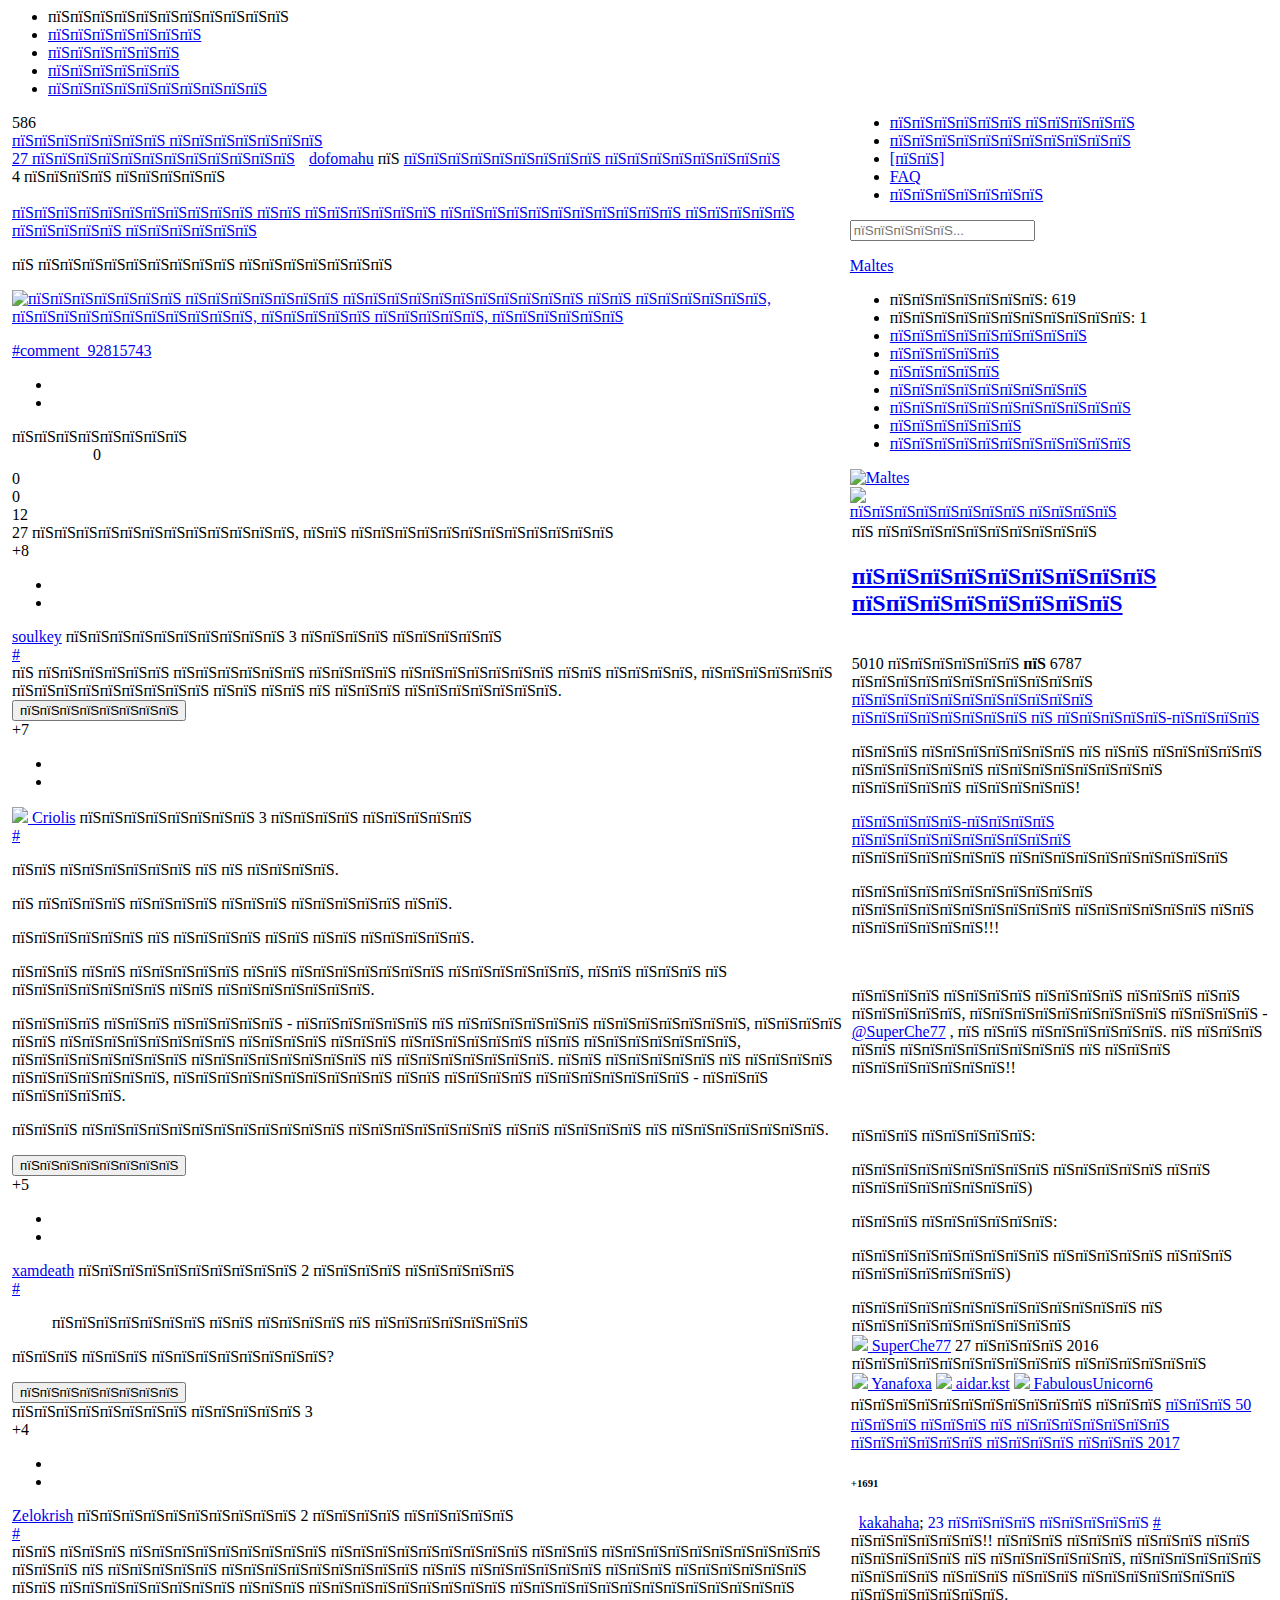
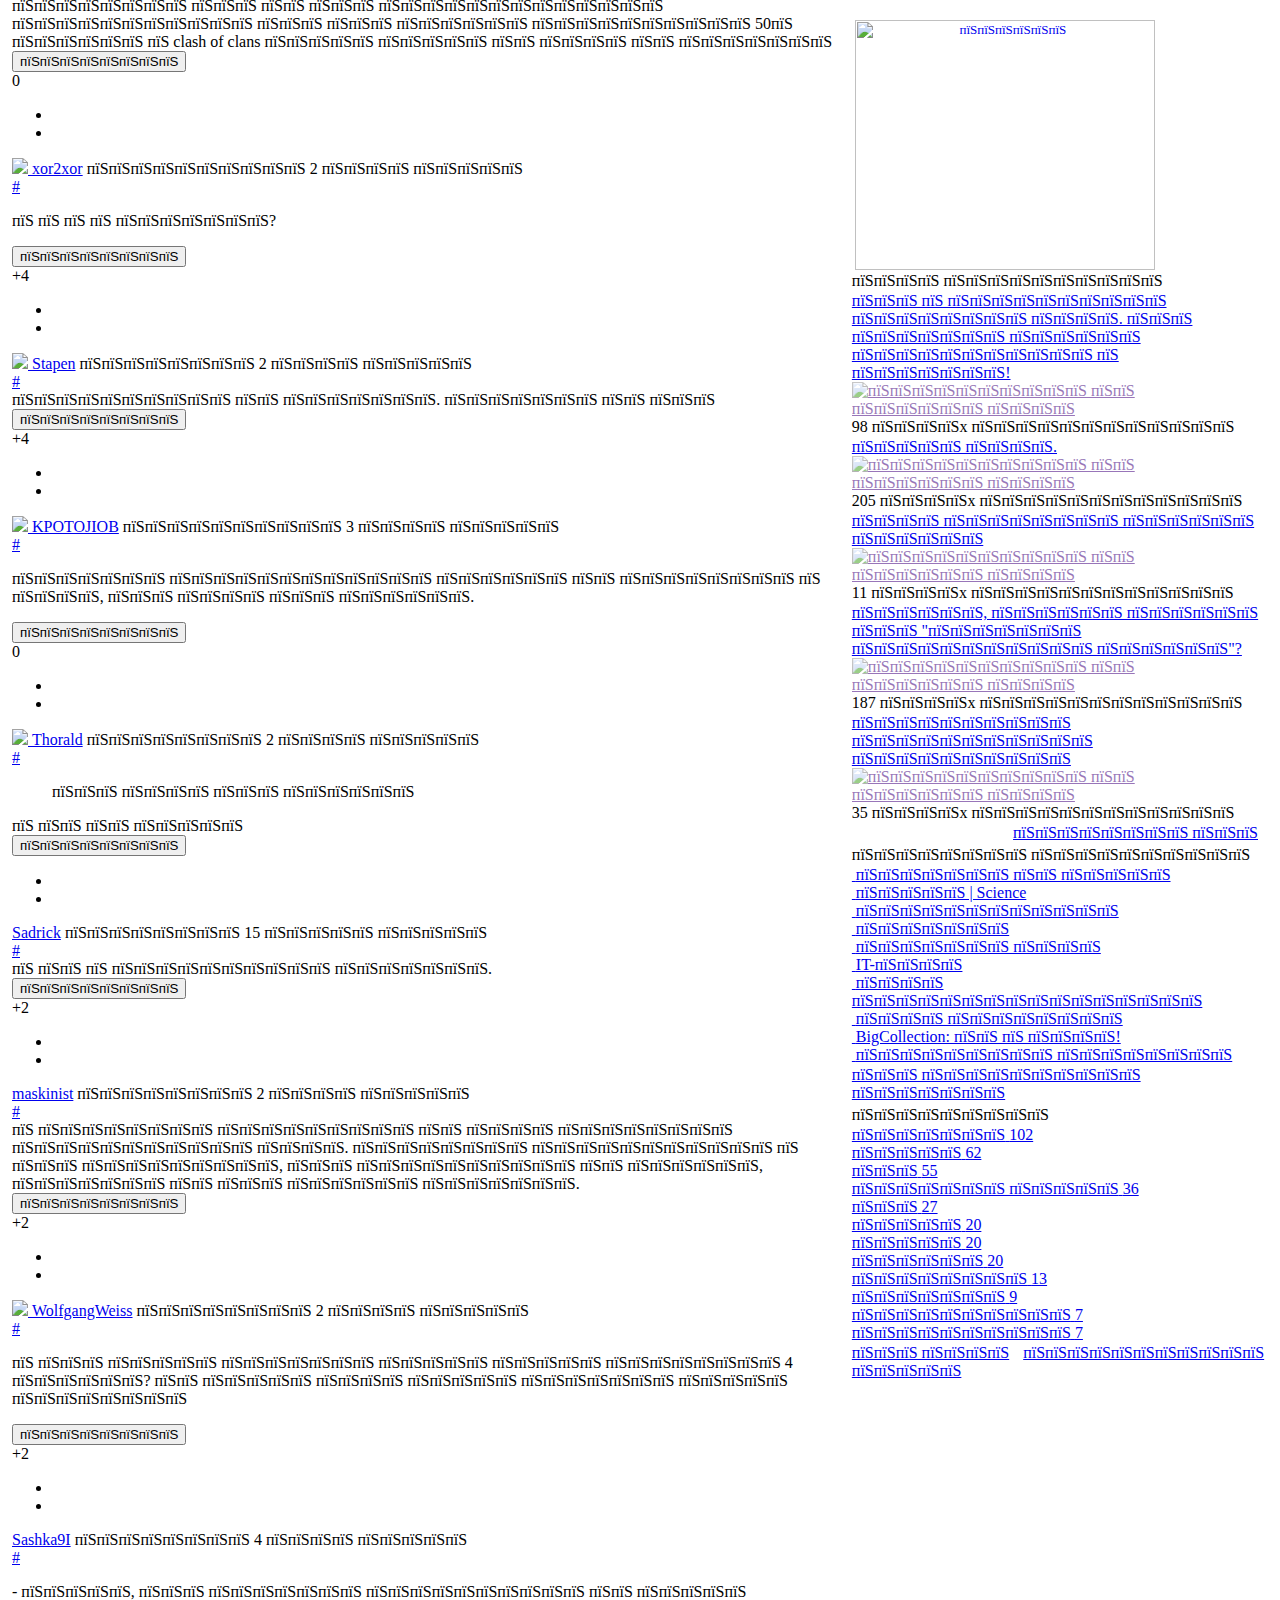
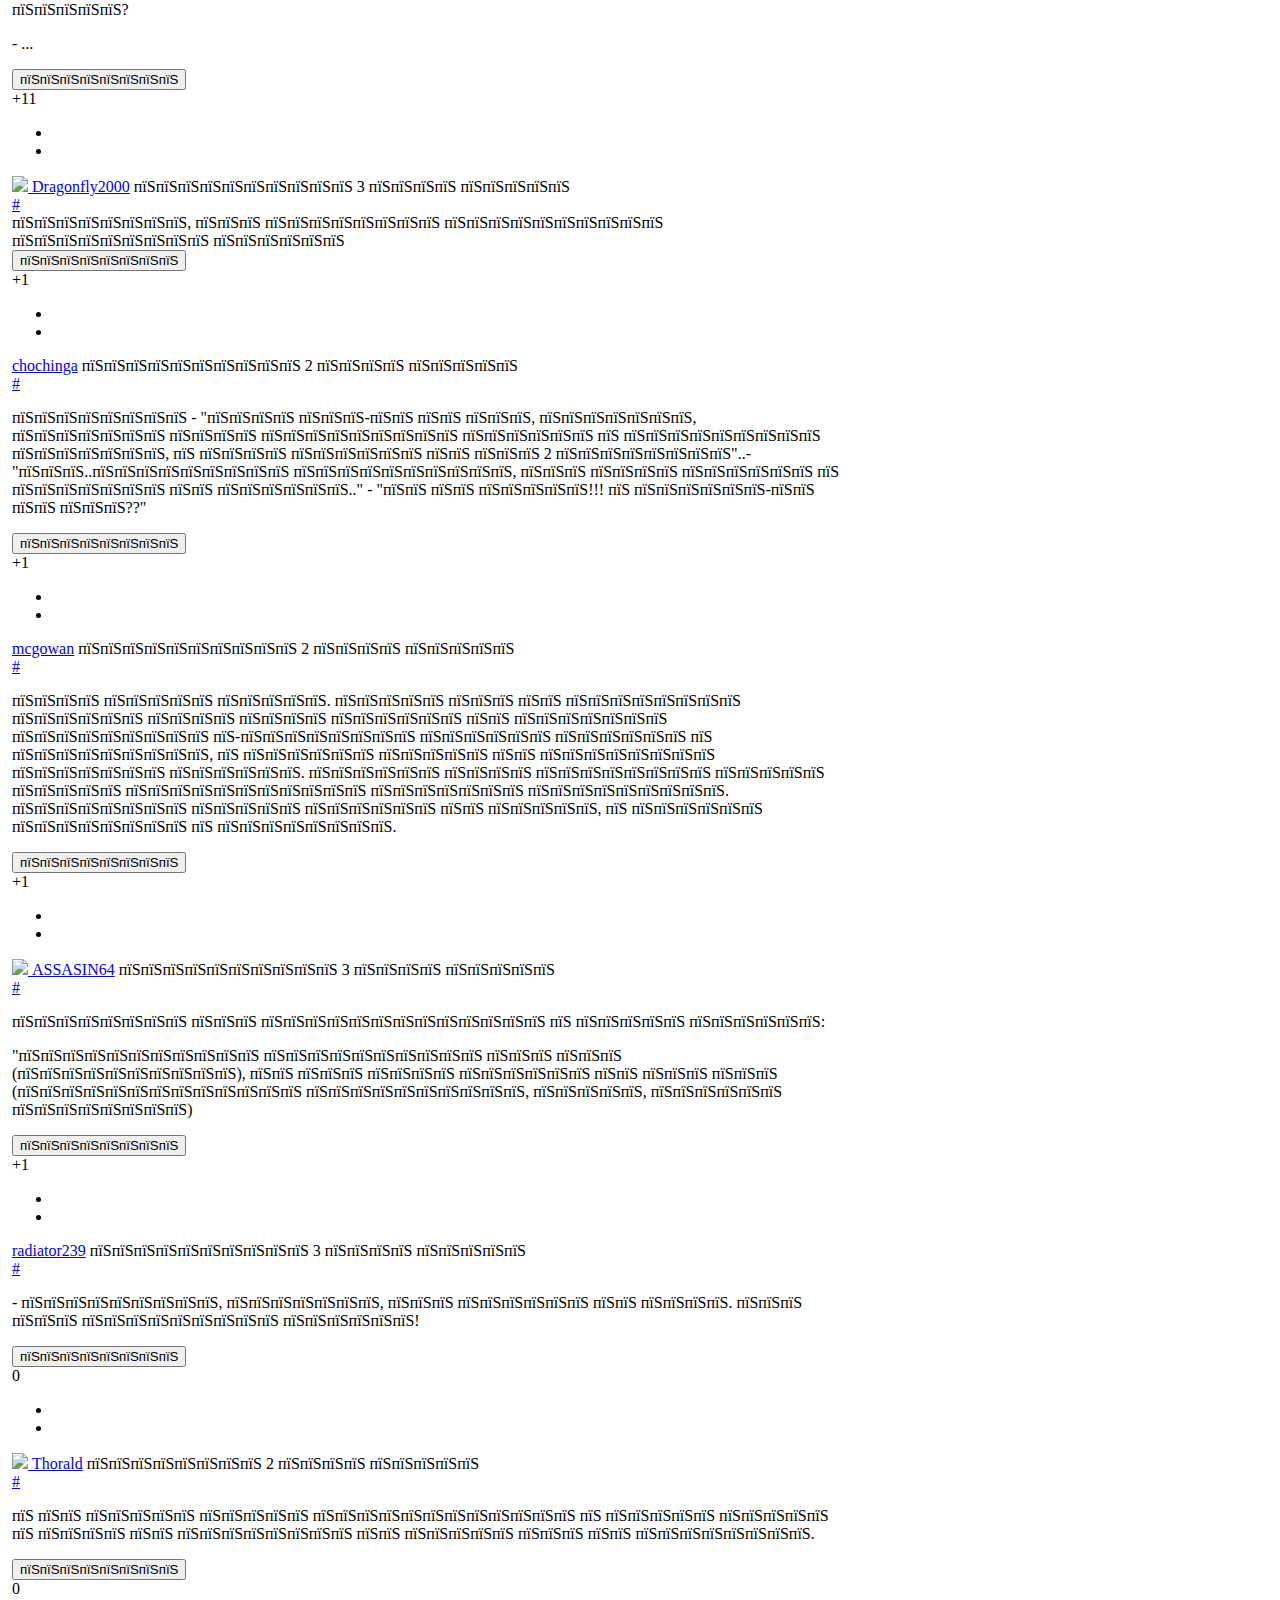
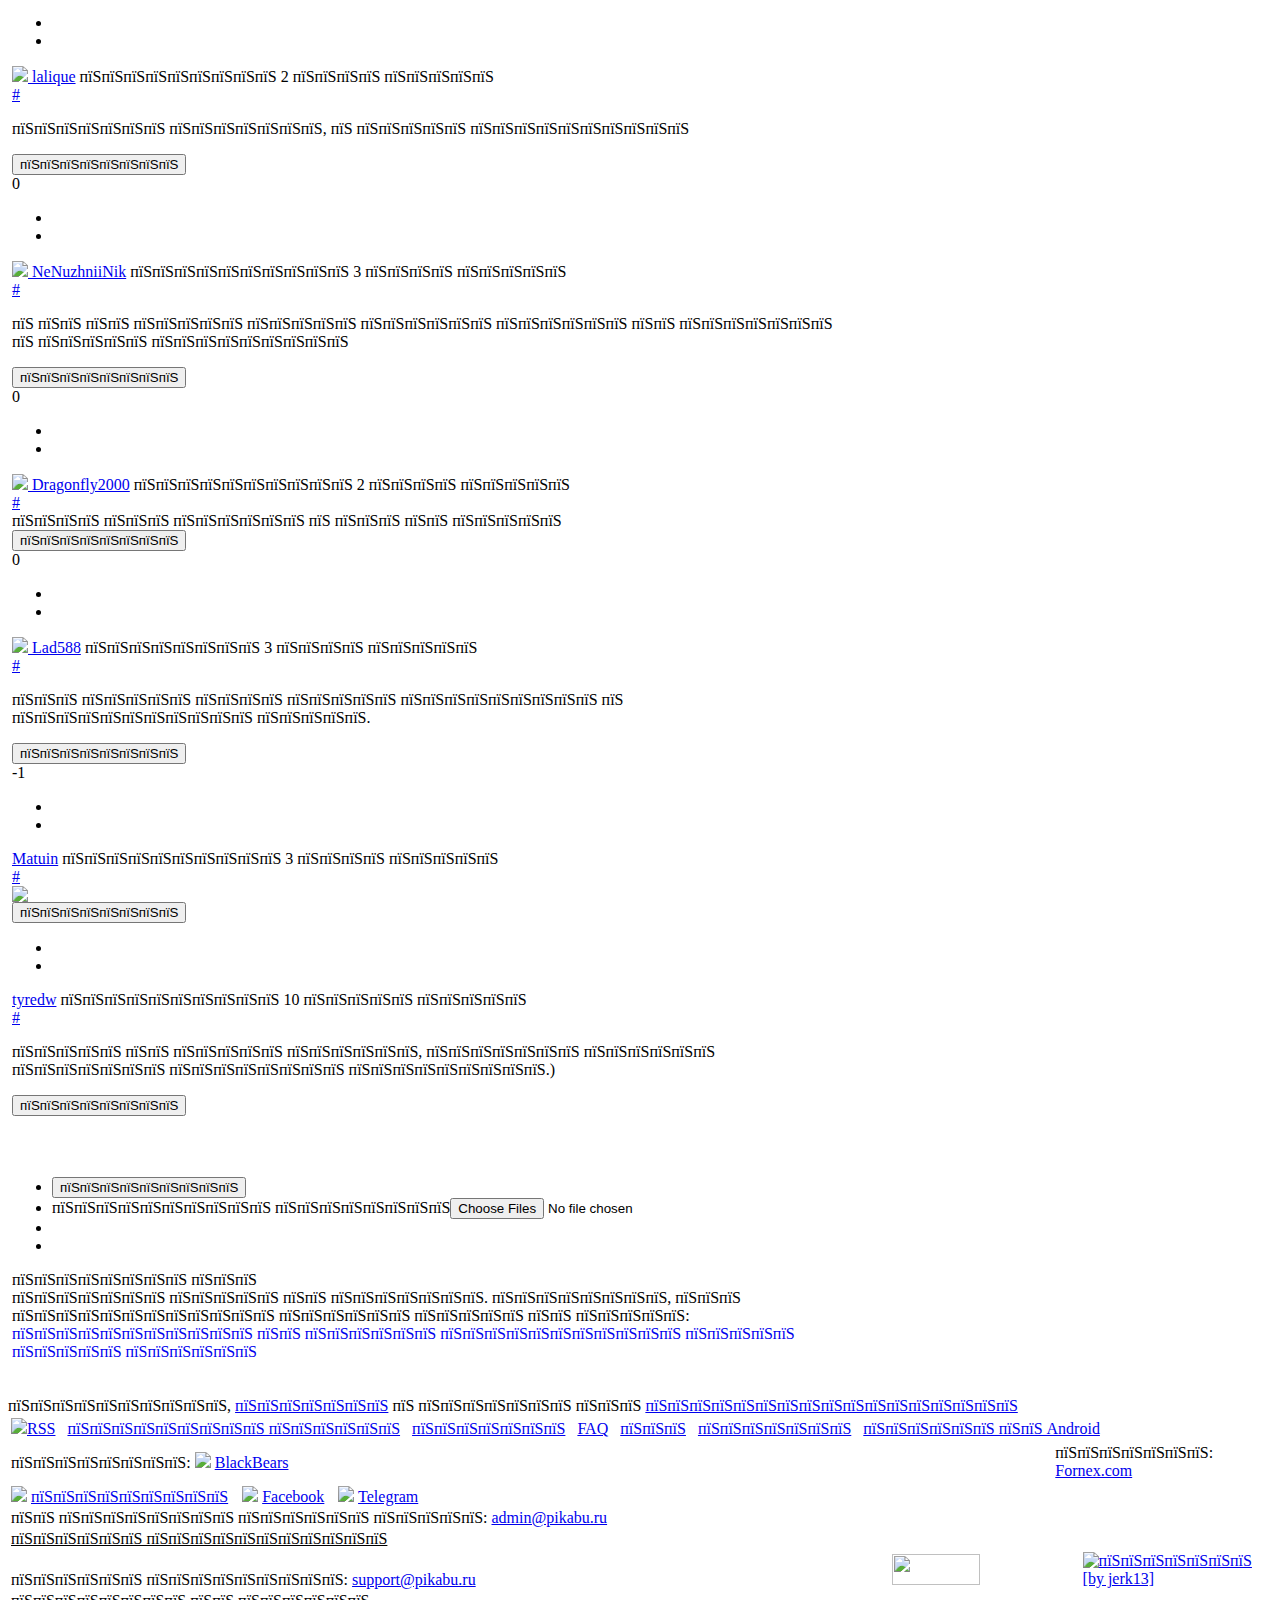
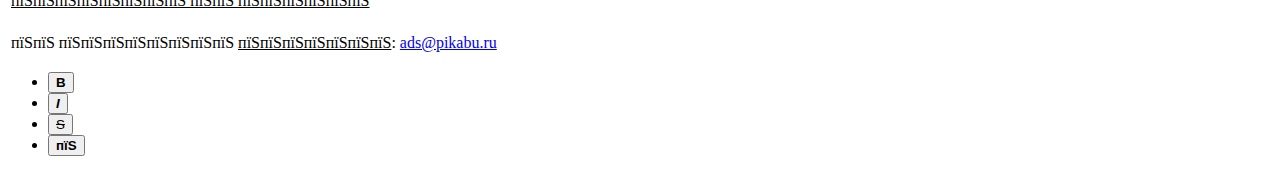
==== commit ecda67d3: "reformat to annotation config" ====
--- a/src/main/resources/template/topic.html
+++ b/src/main/resources/template/topic.html
@@ -710,7 +710,7 @@
                         <td>&nbsp;</td>
                         <td style="padding-left: 0px; padding-right: 0px; text-align: left;">
 
-                            <div class="page-story" data-user-in-comments="0">
+                            <div class="page-story" data-user-in-countComments="0">
 
                                 <input type="hidden" name="save-cats"
                                        value="[{&quot;id&quot;:0,&quot;name&quot;:&quot;\u041e\u0431\u0449\u0435\u0435&quot;,&quot;count&quot;:0}]">
